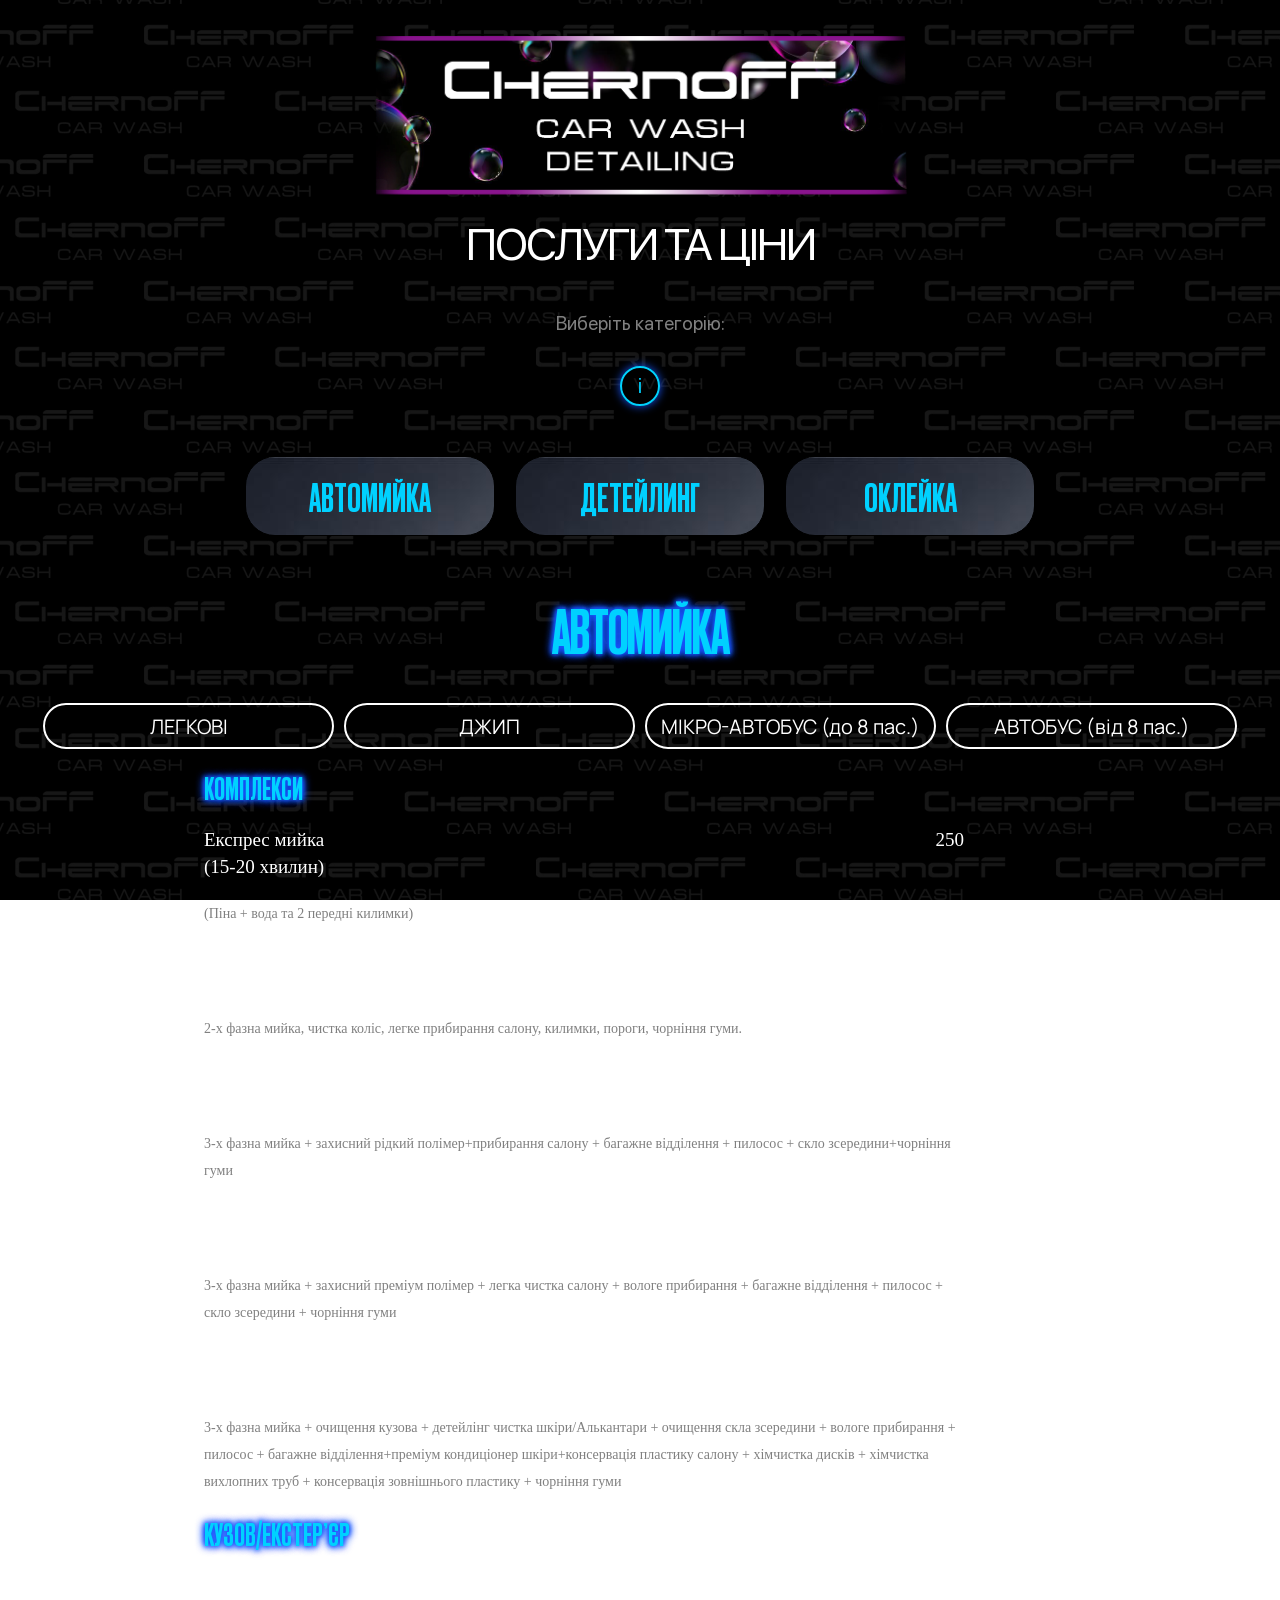
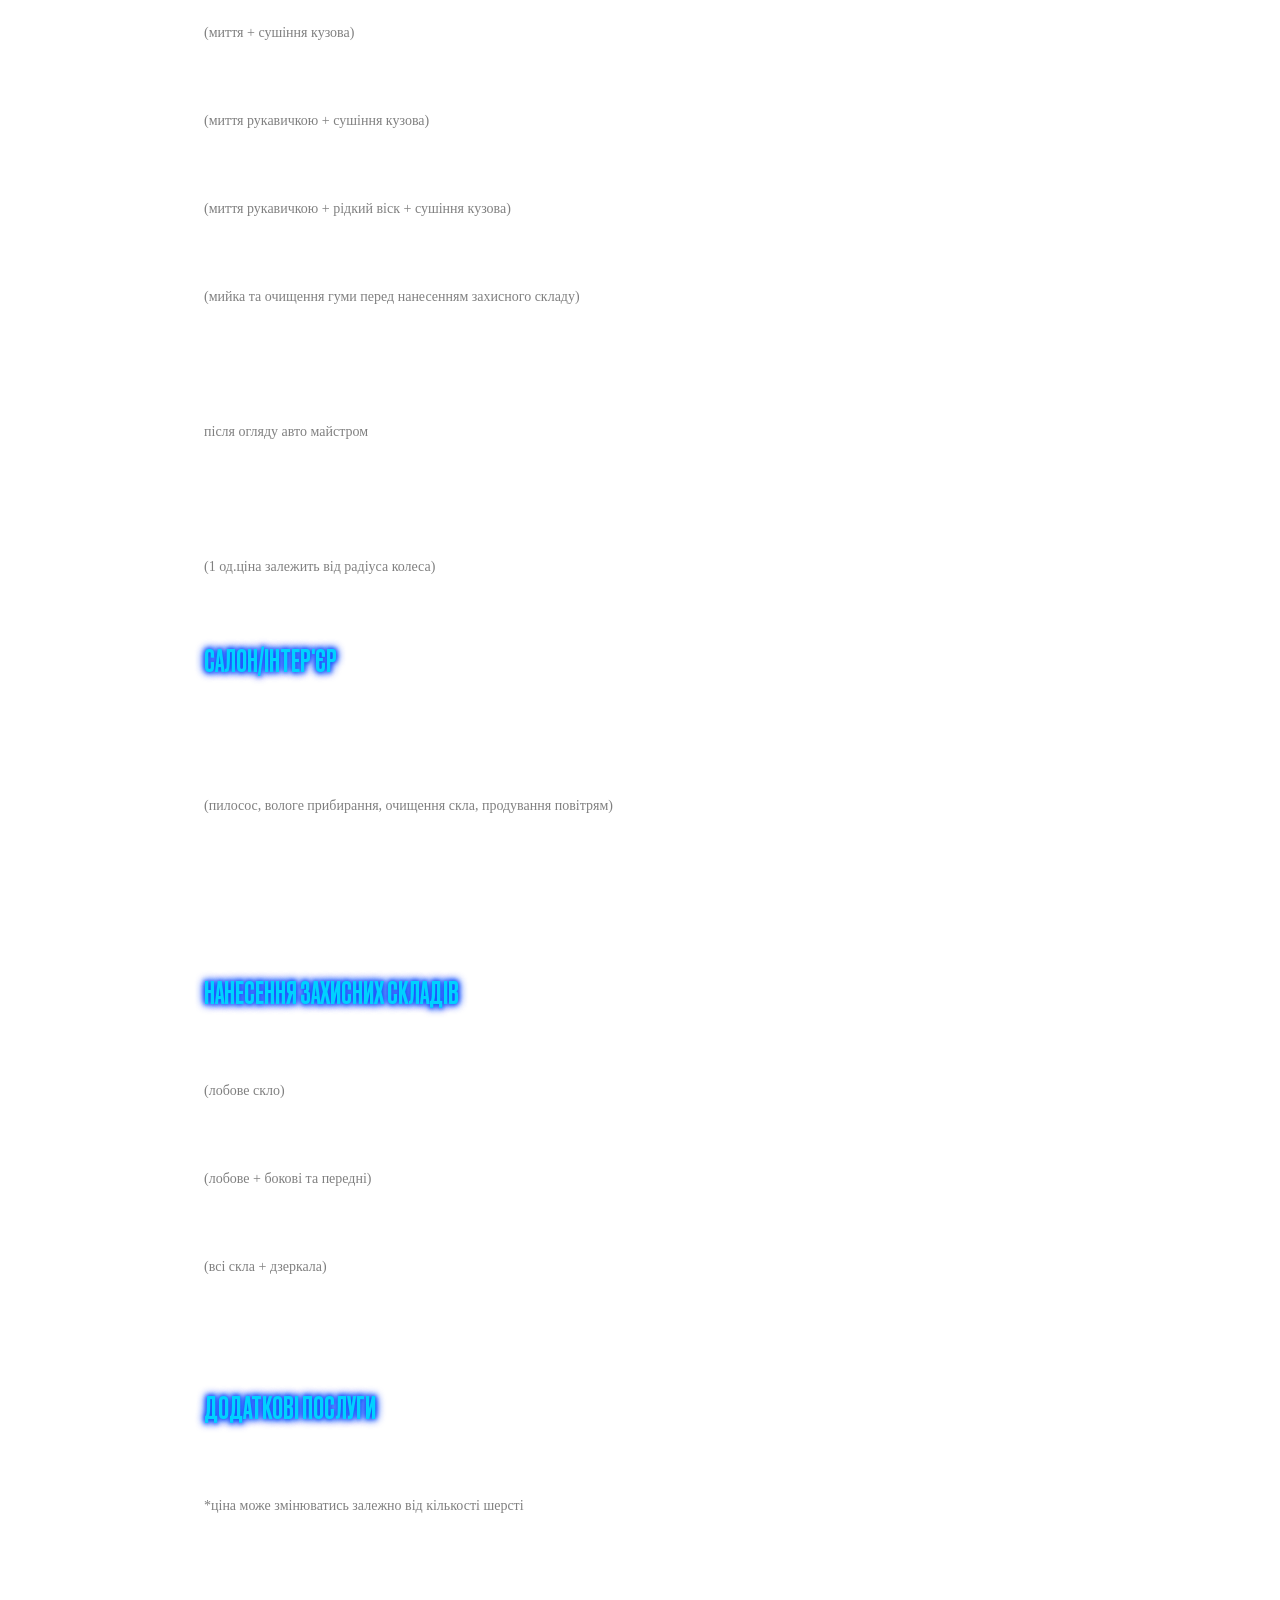
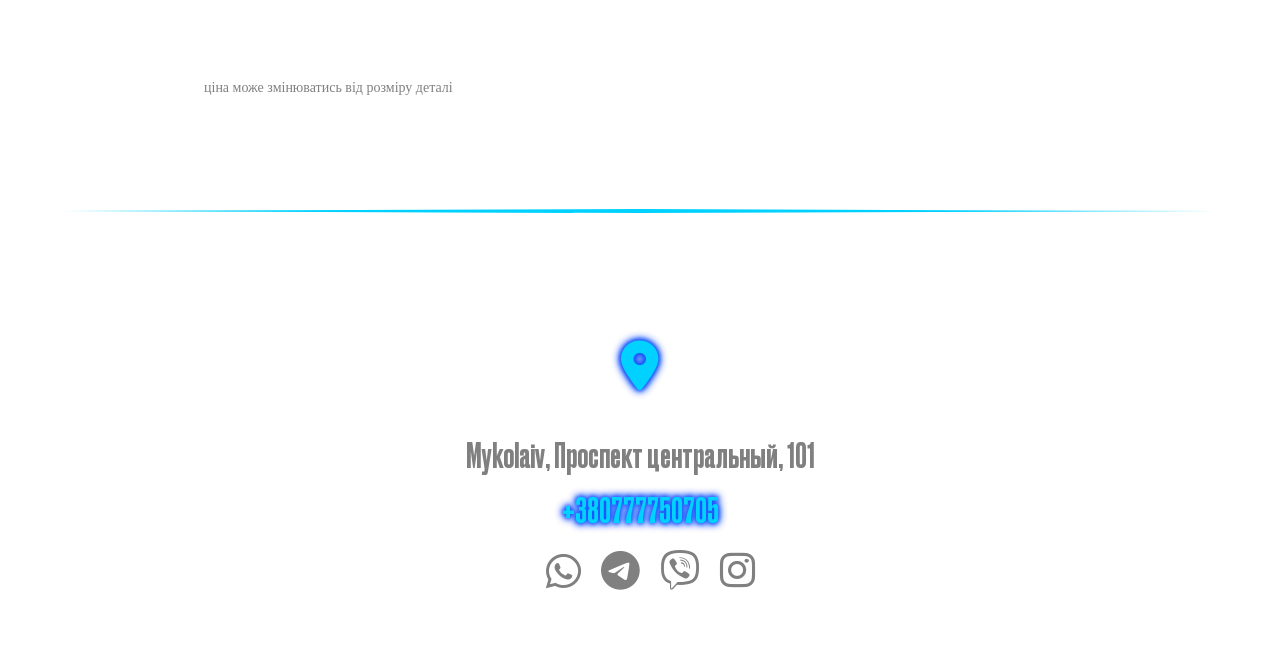
==== index.html @ 1d25cf98 "Update index.html" ====
<!DOCTYPE html>
<html lang="ua">
<head>
    <meta charset="UTF-8">
    <meta name="viewport" content="width=device-width, initial-scale=1.0">
    <link rel="canonical" href="https://baf771773-cloud.github.io/ChernoFF.-Car-Wash/">
    <title>Chernoff Car Wash — автомийка, детейлінг та оклейка авто Миколаїв</title>
    <meta name="description" content="Професійна автомийка ChernoFF. Послуги, ціни, контакти.">

    <meta name="description" content="Chernoff Car Wash — професійна автомийка у миколаїві, детейлінг та оклейка авто у миколаїві. Осмосова вода, працюємо навіть без світла у миколаїві. Якісний сервіс у миколаїві.">

    <meta name="keywords" content="Chernoff Car Wash, автомийка, детейлінг, оклейка авто, car wash, detailing, автомийка миколаїв, детейлінг миколаїв, оклейка авто миколаїв">

    <!-- Open Graph (для соцсетей) -->
    <meta property="og:title" content="Chernoff Car Wash">
    <meta property="og:description" content="Автомийка Миколаїв, детейлінг та оклейка авто">
    <meta property="og:url" content="https://github.com/baf771773-cloud/ChernoFF.-Car-Wash.git">
    <meta property="og:type" content="website">

    <link rel="stylesheet" href="style.css">
    <link rel="stylesheet" href="responsive.css">

    <script src="dop-info.js" defer></script>
    <script src="script.js" defer></script>

    <link rel="stylesheet" href="https://cdnjs.cloudflare.com/ajax/libs/font-awesome/6.4.2/css/all.min.css">
    <meta name="robots" content="index, follow">

</head>

<body>
    
     <img src="img/chernof-bg.jpg" class="bg-img">
    <main></main>

    

   <header class="start">
    <div class="logo-wrap">
    <img src="logo/chenoff-logod.png" class="logo main">
    <img src="logo/chenoff-logod.png" class="logo glow">
</div>
   <!-- <h1><span>ChernoFF</span>
        <span>CarWash</span></h1>-->
    <h2>ПОСЛУГИ ТА ЦIНИ</h2>
    <p>Виберіть категорiю:</p>
   </header> 

   <!-- Общий блок для модального окна -->
    <div class="information">
      <button class="info-btn">i</button>
      <div class="info-overlay"></div>
      <div class="info-panel">
        <button class="info-close">×</button>
        <p>* лише очищена осмосова вода</p>
        <p>* працюємо для вас навіть коли немає світла</p>
      </div>
    </div>



   <main class="navbar">
    <a href="#avtomoyka" class="btn" data-tab="avtomoyka">АВТОМИЙКА</a>
    <a href="#detailing" class="btn" data-tab="detailing">ДЕТЕЙЛИНГ</a>
     <a href="#okleyka" class="btn" data-tab="okleyka">ОКЛЕЙКА</a>
   </main>



                        <!--Код по Услугам и Ценам -->

    <section class="tab-block active" id="avtomoyka">
   <div class="center">
    <h3>АВТОМИЙКА</h3>
   </div>
                
<h1 style="position:absolute;left:-9999px;">Chernoff Car Wash</h1>


                        <!--Вкладки-->
   <div class="clasi">
    <button type="submit" class="btn-class" data-target="Passenger-cars">ЛЕГКОВІ</button>
    <button type="submit" class="btn-class" data-target="Jeep">ДЖИП</button>
    <button type="submit" class="btn-class" data-target="Minibus">МІКРО-АВТОБУС (до 8 пас.)</button>
    <button type="submit" class="btn-class" data-target="Bus">АВТОБУС (від 8 пас.)</button>
   </div>



   <div class="services-content">
    <div class="service-block active" id="Passenger-cars">
        <!-- ЛЕГКОВЫЕ МАШИНЫ -->

            <!-- КОМПЛЕКСИ-->


        <h1>КОМПЛЕКСИ</h1>
         <div class="service-row">
    <h2 class="service-name">Експрес мийка <br>(15-20 хвилин)</h2>
    <h2 class="service-price">250</h2>
</div>
        <p>(Піна + вода та 2 передні килимки)</p>
        <div class="service-row">
    <h2 class="service-name">Експрес Plus <br>(50-60 хвилин)</h2>
    <h2 class="service-price">600</h2>
</div>
        <p>2-х фазна мийка, чистка коліс, легке прибирання салону, килимки, пороги, чорніння гуми.</p>
        <div class="service-row">
    <h2 class="service-name">Класичний комплекс <br>(1 година 30 хвилин)</h2>
    <h2 class="service-price">950</h2>
</div>
        <p>3-х фазна мийка + захисний рідкий полімер+прибирання салону + багажне відділення + пилосос + скло зсередини+чорніння гуми</p>
        <div class="service-row">
    <h2 class="service-name">Преміум комплекс <br>(1 година 50 хвилин)</h2>
    <h2 class="service-price">1200</h2>
</div>
        <p>3-х фазна мийка + захисний преміум полімер + легка чистка салону + вологе прибирання + багажне відділення + пилосос + скло зсередини + чорніння гуми</p>
        <div class="service-row">
    <h2 class="service-name">Детейлінг комплекс <br>(2 години 30 хвилин)</h2>
    <h2 class="service-price">Від 2500</h2>
</div>
    <p>3-х фазна мийка + очищення кузова + детейлінг чистка шкіри/Алькантари + очищення скла зсередини + вологе прибирання + пилосос + багажне відділення+преміум кондиціонер шкіри+консервація пластику салону + хімчистка дисків + хімчистка вихлопних труб + консервація зовнішнього пластику + чорніння гуми</p>



            <!-- Кузов/Екстер’єр-->


    <h1>КУЗОВ/ЕКСТЕР’ЄР</h1>
    <div class="service-row">
     <h2 class="service-name">Миття кузова</h2>
    <h2 class="service-price">300</h2>
</div>
    <p>(миття + сушіння кузова)</p>
    <div class="service-row">
    <h2 class="service-name">2-x Фазне миття кузова </h2>
    <h2 class="service-price">400</h2>
</div>
    <p>(миття рукавичкою + сушіння кузова)</p>
    <div class="service-row">
    <h2 class="service-name">3-x Фазне миття кузова</h2>
    <h2 class="service-price">500</h2>
</div> 
    <p>(миття рукавичкою + рідкий віск + сушіння кузова)</p>
    <div class="service-row">
    <h2 class="service-name">Чорніння гуми</h2>
    <h2 class="service-price">120</h2>
</div>
    <p>(мийка та очищення гуми перед нанесенням захисного складу)</p>
    <div class="service-row">
    <h2 class="service-name">Консервація зовнішнього пластику</h2>
    <h2 class="service-price">Від 250</h2>
</div>
    <div class="service-row">
    <h2 class="service-name">Миття двигуна</h2>
    <h2 class="service-price"></h2>
</div>
    <p>після огляду авто майстром</p>
    <div class="service-row">
    <h2 class="service-name">Безконтактне миття днища</h2>
    <h2 class="service-price">800</h2>
</div>
    <div class="service-row">
    <h2 class="service-name">Хімчистка колісного диска без зняття</h2>
    <h2 class="service-price">Від 250</h2>
</div>
    <p>(1 од.ціна залежить від радіуса колеса)</p>
    <div class="service-row">
    <h2 class="service-name">Очищення вихлопних труб/насадок</h2>
    <h2 class="service-price">Від 150</h2>
</div>



        <!--САЛОН/ІНТЕРЄР -->


    <h1> САЛОН/ІНТЕР'ЄР</h1>
    <div class="service-row">
    <h2 class="service-name">Пилосос салону</h2>
    <h2 class="service-price">200</h2>
</div>
    <div class="service-row">
    <h2 class="service-name">Прибирання салону</h2>
    <h2 class="service-price">300</h2>
</div>
    <p>(пилосос, вологе прибирання, очищення скла, продування повітрям)</p>
    <div class="service-row">
    <h2 class="service-name">Прибирання багажного відділення</h2>
    <h2 class="service-price">150</h2>
</div>
    <div class="service-row">
    <h2 class="service-name">Делікатна чистка шкіри + консервація</h2>
    <h2 class="service-price">450</h2>
</div>
    <div class="service-row">
    <h2 class="service-name">Делікатна чистка пластику + консервація</h2>
    <h2 class="service-price">300</h2>
</div>



                <!-- Нанесення захисних складів-->

    <h1>НАНЕСЕННЯ ЗАХИСНИХ СКЛАДІВ</h1>
     <div class="service-row">
    <h2 class="service-name">Атидощ</h2>
    <h2 class="service-price">600</h2>
</div>
    <p>(лобове скло)</p>
     <div class="service-row">
    <h2 class="service-name">Антидощ</h2>
    <h2 class="service-price">900</h2>
</div> 
    <p>(лобове + бокові та передні)</p>
    <div class="service-row">
    <h2 class="service-name">Антидощ Plus</h2>
    <h2 class="service-price">1500</h2>
</div> 
    <p>(всі скла + дзеркала)</p>
    <div class="service-row">
    <h2 class="service-name">Твердий віск</h2>
    <h2 class="service-price">600</h2>
</div>
    <div class="service-row">
    <h2 class="service-name">Рідкий віск</h2>
    <h2 class="service-price">200</h2>
</div> 





             <!-- Додаткові послуги-->


    <h1>ДОДАТКОВІ ПОСЛУГИ </h1>
    <div class="service-row">
    <h2 class="service-name">Видалення шерсті тварин</h2>
    <h2 class="service-price">Від 400</h2>
</div>
    <p>*ціна може змінюватись залежно від кількості шерсті</p>
    <div class="service-row">
    <h2 class="service-name">Антимошка</h2>
    <h2 class="service-price">Від 200</h2>
</div>
    <div class="service-row">
    <h2 class="service-name">Озонація салону</h2>
    <h2 class="service-price">1200</h2>
</div>
    <div class="service-row">
    <h2 class="service-name">Очищення деталей від клею/скотчу</h2>
    <h2 class="service-price">Від 200</h2>
</div>
    <p>ціна може змінюватись від розміру деталі</p>
    <div class="service-row">
    <h2 class="service-name">Очищення від бітуму/металевих вкраплень</h2>
    <h2 class="service-price">Ціна залежить від забруднення</h2>
</div>
    <div class="service-row">
    <h2 class="service-name">Обробка ущільнювачів дверей силіконом</h2>
    <h2 class="service-price">Від 250</h2>
</div>
</div>





                        
         <!-- ДЖИПЫ -->

    <div class="service-block" id="Jeep">


        <!-- КОМПЛЕКС-->


    <h1>КОМПЛЕКСИ</h1>
    <div class="service-row">
    <h2 class="service-name">Експрес мийка <br>(15-20 хвилин)</h2>
    <h2 class="service-price">350</h2>
</div>
    <p>(Піна + вода та 2 передні килимки)</p>
    <div class="service-row">
    <h2 class="service-name">Експрес Plus <br>(50-60хвилин)</h2>
    <h2 class="service-price">680</h2>
</div>
    <p>2-х фазна мийка, чистка коліс, обдув салону повітрям, килимки, пороги, чорніння гуми.</p>
    <div class="service-row">
    <h2 class="service-name">Класичний комплекс <br>(1 година 30 хвилин)</h2>
    <h2 class="service-price">1050</h2>
</div>
    <p>3-х фазна мийка + захисний рідкий полімер+прибирання салону + багажне відділення + пилосос + скло зсередини+чорніння гуми</p>
    <div class="service-row">
    <h2 class="service-name">Преміум комплекс <br>(1 година 50 хвилин)</h2>
    <h2 class="service-price">1350</h2>
</div>
    <p>3-х фазна мийка + захисний преміум полімер + легка чистка салону + вологе прибирання + багажне відділення + пилосос + скло зсередини + чорніння гуми</p>
    <div class="service-row">
    <h2 class="service-name">Детейлінг комплекс <br>(2 години 30 хвилин)</h2>
    <h2 class="service-price">Від 3000</h2>
</div>
    <p>3-х фазна мийка + очищення кузова + детейлінг чистка шкіри/Алькантари + очищення скла зсередини + вологе прибирання + пилосос + багажне відділення+преміум кондиціонер шкіри+консервація пластику салону + хімчистка дисків + хімчистка вихлопних труб + консервація зовнішнього пластику + чорніння гуми</p>


    <!-- Кузов/Екстер’єр-->


    <h1>КУЗОВ/ЕКСТЕР’ЄР</h1>
    <div class="service-row">
    <h2 class="service-name">Миття кузова</h2>
    <h2 class="service-price">350</h2>
</div>
     <p>(миття + сушіння кузова)</p>
    <div class="service-row">
    <h2 class="service-name">2-x Фазне миття кузова</h2>
    <h2 class="service-price">450</h2>
</div>
    <p>(миття рукавичкою + сушіння кузова)</p>
    <div class="service-row">
    <h2 class="service-name">3-x Фазне миття кузова</h2>
    <h2 class="service-price">550</h2>
</div> 
    <p>(миття рукавичкою + рідкий віск + сушіння кузова)</p>
    <div class="service-row">
    <h2 class="service-name">Чорніння гуми</h2>
    <h2 class="service-price">120</h2>
</div>
    <p>(мийка та очищення гуми перед нанесенням захисного складу)</p>
    <div class="service-row">
    <h2 class="service-name">Консервація зовнішнього пластику</h2>
    <h2 class="service-price">Від 250</h2>
</div>
    <div class="service-row">
    <h2 class="service-name">Миття двигуна</h2>
    <h2 class="service-price"></h2>
</div>
    <p>після огляду авто майстром</p>
    <div class="service-row">
    <h2 class="service-name">Безконтактне миття днища</h2>
    <h2 class="service-price">800</h2>
</div>
    <div class="service-row">
    <h2 class="service-name">Хімчистка колісного диска без зняття</h2>
    <h2 class="service-price">Від 250</h2>
</div>
    <p>(1 од.ціна залежить від радіуса колеса)</p>
    <div class="service-row">
    <h2 class="service-name">Очищення вихлопних труб/насадок</h2>
    <h2 class="service-price">Від 150</h2>
</div>



        <!--САЛОН/ІНТЕРЄР -->

     <h1> САЛОН/ІНТЕР'ЄР</h1>
    <div class="service-row">
    <h2 class="service-name">Пилосос салону</h2>
    <h2 class="service-price">200</h2>
</div>
    <div class="service-row">
    <h2 class="service-name">Прибирання салону</h2>
    <h2 class="service-price">400</h2>
</div>
    <p>(пилосос, вологе прибирання, очищення скла, продування повітрям)</p>
    <div class="service-row">
    <h2 class="service-name">Прибирання багажного відділення</h2>
    <h2 class="service-price">200</h2>
</div>
    <div class="service-row">
    <h2 class="service-name">Делікатна чистка шкіри + консервація</h2>
    <h2 class="service-price">500</h2>
</div>
    <div class="service-row">
    <h2 class="service-name">Делікатна чистка пластику + консервація</h2>
    <h2 class="service-price">350</h2>
</div>


      <!-- Нанесення захисних складів-->

    <h1>НАНЕСЕННЯ ЗАХИСНИХ СКЛАДІВ</h1>
     <div class="service-row">
    <h2 class="service-name">Атидощ</h2>
    <h2 class="service-price">600</h2>
</div>
    <p>(лобове скло)</p>
     <div class="service-row">
    <h2 class="service-name">Антидощ</h2>
    <h2 class="service-price">900</h2>
</div> 
    <p>(лобове + бокові та передні)</p>
    <div class="service-row">
    <h2 class="service-name">Антидощ Plus</h2>
    <h2 class="service-price">1500</h2>
</div> 
    <p>(всі скла + дзеркала)</p>
    <div class="service-row">
    <h2 class="service-name">Твердий віск</h2>
    <h2 class="service-price">800</h2>
</div>
    <div class="service-row">
    <h2 class="service-name">Рідкий віск</h2>
    <h2 class="service-price">350</h2>
</div> 

        

         <!-- Додаткові послуги-->


    <h1>ДОДАТКОВІ ПОСЛУГИ </h1>
    <div class="service-row">
    <h2 class="service-name">Видалення шерсті тварин</h2>
    <h2 class="service-price">Від 400</h2>
</div>
    <p>*ціна може змінюватись залежно від кількості шерсті</p>
    <div class="service-row">
    <h2 class="service-name">Антимошка</h2>
    <h2 class="service-price">Від 200</h2>
</div>
    <div class="service-row">
    <h2 class="service-name">Озонація салону</h2>
    <h2 class="service-price">1200</h2>
</div>
    <div class="service-row">
    <h2 class="service-name">Очищення деталей від клею/скотчу</h2>
    <h2 class="service-price">Від 200</h2>
</div>
    <p>ціна може змінюватись від розміру деталі</p>
    <div class="service-row">
    <h2 class="service-name">Очищення від бітуму/металевих вкраплень</h2>
    <h2 class="service-price">Ціна залежить від забруднення</h2>
</div>
    <div class="service-row">
    <h2 class="service-name">Обробка ущільнювачів дверей силіконом</h2>
    <h2 class="service-price">Від 250</h2>
</div>
</div>



            <!-- МИКРО-АВТОБУСЫ -->



    <div class="service-block" id="Minibus">


        <!-- КОМПЛЕКС-->


    <h1>КОМПЛЕКСИ</h1>
    <div class="service-row">
    <h2 class="service-name">Експрес мийка <br>(15-20 хвилин)</h2>
    <h2 class="service-price">400</h2>
</div>
    <p>(Піна+вода та 2 передні килимки)</p>
    <div class="service-row">
    <h2 class="service-name">Експрес Plus <br>(50-60хвилин)</h2>
    <h2 class="service-price">700</h2>
</div>
    <p>2-х фазна мийка, чистка коліс, обдув салону повітрям, килимки, пороги, чорніння гуми.</p>
    <div class="service-row">
    <h2 class="service-name">Класичний комплекс <br>(1 година 30 хвилин)</h2>
    <h2 class="service-price">1150</h2>
</div>
    <p>3-х фазна мийка + захисний рідкий полімер+прибирання салону + багажне відділення + пилосос + скло зсередини+чорніння гуми</p>
    <div class="service-row">
    <h2 class="service-name">Преміум комплекс <br>(1 година 50 хвилин)</h2>
    <h2 class="service-price">1500</h2>
</div>
    <p>3-х фазна мийка + захисний преміум полімер + легка чистка салону + вологе прибирання + багажне відділення + пилосос + скло зсередини + чорніння гуми</p>
    <div class="service-row">
    <h2 class="service-name">Детейлінг комплекс <br>(2 години 30 хвилин)</h2>
    <h2 class="service-price">Від 3500</h2>
</div>
    <p>3-х фазна мийка + очищення кузова + детейлінг чистка шкіри/Алькантари + очищення скла зсередини + вологе прибирання + пилосос + багажне відділення+преміум кондиціонер шкіри+консервація пластику салону + хімчистка дисків + хімчистка вихлопних труб + консервація зовнішнього пластику + чорніння гуми</p>


    <!-- Кузов/Екстер’єр-->


    <h1>КУЗОВ/ЕКСТЕР’ЄР</h1>
    <div class="service-row">
    <h2 class="service-name">Миття кузова </h2>
    <h2 class="service-price">400</h2>
</div>
    <p>(миття + сушіння кузова)</p>
    <div class="service-row">
    <h2 class="service-name">2-x Фазне миття кузова</h2>
    <h2 class="service-price">500</h2>
</div>
    <p>(миття рукавичкою + сушіння кузова)</p>
    <div class="service-row">
    <h2 class="service-name">3-x Фазне миття кузова</h2>
    <h2 class="service-price">650</h2>
</div> 
    <p>(миття рукавичкою + рідкий віск + сушіння кузова)</p>
    <div class="service-row">
    <h2 class="service-name">Чорніння гуми</h2>
    <h2 class="service-price">150</h2>
</div>
    <p>(мийка та очищення гуми перед нанесенням захисного складу)</p>
    <div class="service-row">
    <h2 class="service-name">Консервація зовнішнього пластику</h2>
    <h2 class="service-price">Від 350</h2>
</div>
    <div class="service-row">
    <h2 class="service-name">Миття двигуна</h2>
    <h2 class="service-price"></h2>
</div>
    <p>після огляду авто майстром</p>
    <div class="service-row">
    <h2 class="service-name">Безконтактне миття днища</h2>
    <h2 class="service-price">Від 1000</h2>
</div>
    <div class="service-row">
    <h2 class="service-name">Хімчистка колісного диска без зняття</h2>
    <h2 class="service-price">Від 250</h2>
</div>
    <p>(1 од.ціна залежить від радіуса колеса)</p>
    <div class="service-row">
    <h2 class="service-name">Очищення вихлопних труб/насадок</h2>
    <h2 class="service-price">Від 150</h2>
</div>



     <!--САЛОН/ІНТЕРЄР -->

    <h1> САЛОН/ІНТЕР'ЄР</h1>
    <div class="service-row">
    <h2 class="service-name">Пилосос салону</h2>
    <h2 class="service-price">300</h2>
</div>
    <div class="service-row">
    <h2 class="service-name">Прибирання салону</h2>
    <h2 class="service-price">400</h2>
</div>
    <p>(пилосос, вологе прибирання, очищення скла, продування повітрям)</p>
    <div class="service-row">
    <h2 class="service-name">Прибирання багажного відділення</h2>
    <h2 class="service-price">200</h2>
</div>
    <div class="service-row">
    <h2 class="service-name">Делікатна чистка шкіри + консервація</h2>
    <h2 class="service-price">550</h2>
</div>
    <div class="service-row">
    <h2 class="service-name">Делікатна чистка пластику + консервація</h2>
    <h2 class="service-price">400</h2>
</div>

    

    <!-- Нанесення захисних складів-->

    <h1>НАНЕСЕННЯ ЗАХИСНИХ СКЛАДІВ</h1>
     <div class="service-row">
    <h2 class="service-name">Атидощ</h2>
    <h2 class="service-price">700</h2>
</div>
    <p>(лобове скло)</p>
     <div class="service-row">
    <h2 class="service-name">Антидощ</h2>
    <h2 class="service-price">1000</h2>
</div> 
    <p>(лобове + бокові та передні)</p>
    <div class="service-row">
    <h2 class="service-name">Антидощ Plus</h2>
    <h2 class="service-price">1700</h2>
</div> 
    <p>(всі скла + дзеркала)</p>
    <div class="service-row">
    <h2 class="service-name">Твердий віск</h2>
    <h2 class="service-price">1100</h2>
</div>
    <div class="service-row">
    <h2 class="service-name">Рідкий віск</h2>
    <h2 class="service-price">350</h2>
</div> 




         <!-- Додаткові послуги-->

         
    <h1>ДОДАТКОВІ ПОСЛУГИ </h1>
    <div class="service-row">
    <h2 class="service-name">Видалення шерсті тварин</h2>
    <h2 class="service-price">Від 400</h2>
</div>
    <p>*ціна може змінюватись залежно від кількості шерсті</p>
    <div class="service-row">
    <h2 class="service-name">Антимошка</h2>
    <h2 class="service-price">Від 300</h2>
</div>
    <div class="service-row">
    <h2 class="service-name">Озонація салону</h2>
    <h2 class="service-price">1500</h2>
</div>
    <div class="service-row">
    <h2 class="service-name">Очищення деталей від клею/скотчу</h2>
    <h2 class="service-price">Від 200</h2>
</div>
    <p>ціна може змінюватись від розміру деталі</p>
    <div class="service-row">
    <h2 class="service-name">Очищення від бітуму/металевих вкраплень</h2>
    <h2 class="service-price">Ціна залежить від забруднення</h2>
</div>
    <div class="service-row">
    <h2 class="service-name">Обробка ущільнювачів дверей силіконом</h2>
    <h2 class="service-price">Від 350</h2>
</div>                                                                           
</div>




            <!--АВТОБУСЫ -->

    <div class="service-block" id="Bus">



        <!-- КОМПЛЕКС-->


   <h1>КОМПЛЕКСИ</h1>
    <div class="service-row">
    <h2 class="service-name">Експрес мийка <br>(15-20 хвилин)</h2>
    <h2 class="service-price">600</h2>
</div>
    <p>(Піна+вода та 2 передні килимки)</p>
    <div class="service-row">
    <h2 class="service-name">Експрес Plus <br>(50-60хвилин)</h2>
    <h2 class="service-price">900</h2>
</div>
    <p>2-х фазна мийка, чистка коліс, обдув салону повітрям, килимки, пороги, чорніння гуми.</p>
    <div class="service-row">
    <h2 class="service-name">Класичний комплекс <br>(1 година 30 хвилин)</h2>
    <h2 class="service-price">1350</h2>
</div>
    <p>3-х фазна мийка + захисний рідкий полімер+прибирання салону + багажне відділення + пилосос + скло зсередини+чорніння гуми</p>
    <div class="service-row">
    <h2 class="service-name">Преміум комплекс <br>(1 година 50 хвилин)</h2>
    <h2 class="service-price">1600</h2>
</div>
    <p>3-х фазна мийка + захисний преміум полімер + легка чистка салону + вологе прибирання + багажне відділення+ пилосос + скло зсередини + чорніння гуми</p>
    <div class="service-row">
    <h2 class="service-name">Детейлінг комплекс <br>(2 години 30 хвилин)</h2>
    <h2 class="service-price">Від 4000</h2>
</div>
    <p>3-х фазна мийка + очищення кузова + детейлінг чистка шкіри/Алькантари + очищення скла зсередини + вологе прибирання + пилосос + багажне відділення+преміум кондиціонер шкіри+консервація пластику салону + хімчистка дисків + хімчистка вихлопних труб + консервація зовнішнього пластику + чорніння гуми</p>


    <!-- Кузов/Екстер’єр-->


    <h1>КУЗОВ/ЕКСТЕР’ЄР</h1>
    <div class="service-row">
    <h2 class="service-name">Миття кузова</h2>
    <h2 class="service-price">Від 450</h2>
</div>
    <p>(миття + сушіння кузова)</p>
    <div class="service-row">
    <h2 class="service-name">2-x Фазне миття кузова</h2>
    <h2 class="service-price">Від 500</h2>
</div>
    <p>(миття рукавичкою + сушіння кузова)</p>
    <div class="service-row">
    <h2 class="service-name">3-x Фазне миття кузова </h2>
    <h2 class="service-price">Від 700</h2>
</div> 
    <p>(миття рукавичкою + рідкий віск + сушіння кузова)</p>
    <div class="service-row">
    <h2 class="service-name">Чорніння гуми</h2>
    <h2 class="service-price">Від 200</h2>
</div>
    <p>(мийка та очищення гуми перед нанесенням захисного складу)</p>
    <div class="service-row">
    <h2 class="service-name">Консервація зовнішнього пластику</h2>
    <h2 class="service-price">Від 350</h2>
</div>
    <div class="service-row">
    <h2 class="service-name">Миття двигуна</h2>
    <h2 class="service-price"></h2>
</div>
    <p>після огляду авто майстром</p>
    <div class="service-row">
    <h2 class="service-name">Безконтактне миття днища</h2>
    <h2 class="service-price">Від 1000</h2>
</div>
    <div class="service-row">
    <h2 class="service-name">Хімчистка колісного диска без зняття</h2>
    <h2 class="service-price">Після огляду авто майстром</h2>
</div>
    <p>(1 од.ціна залежить від радіуса колеса)</p>
    <div class="service-row">
    <h2 class="service-name">Очищення вихлопних труб/насадок</h2>
    <h2 class="service-price">-</h2>
</div>



    <!--САЛОН/ІНТЕРЄР -->

    <h1> САЛОН/ІНТЕР'ЄР</h1>
    <div class="service-row">
    <h2 class="service-name">Пилосос салону</h2>
    <h2 class="service-price">300</h2>
</div>
    <div class="service-row">
    <h2 class="service-name">Прибирання салону</h2>
    <h2 class="service-price">500</h2>
</div>
    <p>(пилосос, вологе прибирання, очищення скла, продування повітрям)</p>
    <div class="service-row">
    <h2 class="service-name">Прибирання багажного відділення</h2>
    <h2 class="service-price">300</h2>
</div>
    <div class="service-row">
    <h2 class="service-name">Делікатна чистка шкіри + консервація</h2>
    <h2 class="service-price">Від 550</h2>
</div>
    <div class="service-row">
    <h2 class="service-name">Делікатна чистка пластику + консервація</h2>
    <h2 class="service-price">Від 450</h2>
</div>


        <!-- Нанесення захисних складів-->

    <h1>НАНЕСЕННЯ ЗАХИСНИХ СКЛАДІВ</h1>
     <div class="service-row">
    <h2 class="service-name">Атидощ</h2>
    <h2 class="service-price">за запитом</h2>
</div>
    <p>(лобове скло)</p>
     <div class="service-row">
    <h2 class="service-name">Антидощ</h2>
    <h2 class="service-price">за запитом</h2>
</div> 
    <p>(лобове + бокові та передні)</p>
    <div class="service-row">
    <h2 class="service-name">Антидощ Plus</h2>
    <h2 class="service-price">за запитом</h2>
</div> 
    <p>(всі скла + дзеркала)</p>
    <div class="service-row">
    <h2 class="service-name">Твердий віск</h2>
    <h2 class="service-price">за запитом</h2>
</div>
    <div class="service-row">
    <h2 class="service-name">Рідкий віск</h2>
    <h2 class="service-price">500</h2>
</div>     

     

         <!-- Додаткові послуги-->

         
    <h1>ДОДАТКОВІ ПОСЛУГИ </h1>
    <div class="service-row">
    <h2 class="service-name">Видалення шерсті тварин</h2>
    <h2 class="service-price">-</h2>
</div>
    <p>*ціна може змінюватись залежно від кількості шерсті</p>
    <div class="service-row">
    <h2 class="service-name">Антимошка</h2>
    <h2 class="service-price">Від 300</h2>
</div>
    <div class="service-row">
    <h2 class="service-name">Озонація салону</h2>
    <h2 class="service-price">2000</h2>
</div>
    <div class="service-row">
    <h2 class="service-name">Очищення деталей від клею/скотчу</h2>
    <h2 class="service-price">Від 200</h2>
</div>
    <p>ціна може змінюватись від розміру деталі</p>
    <div class="service-row">
    <h2 class="service-name">Очищення від бітуму/металевих вкраплень</h2>
    <h2 class="service-price">Ціна залежить від забруднення</h2>
</div>
    <div class="service-row">
    <h2 class="service-name">Обробка ущільнювачів дверей силіконом</h2>
    <h2 class="service-price">Від 350</h2>
</div>                                                                                                            
</div>
</div>
</section>




            <!--Код по детейлингу-->

    <!--Код по Услугам и Ценам -->
    <section class="tab-block" id="detailing">
    <div class="center">
    <h3>ДЕТЕЙЛИНГ</h3>
</div>

       


                        <!--Вкладки-->
     <div class="clasi">
    <button type="submit" class="btn-class" data-target="Passenger-cars">ЛЕГКОВІ</button>
    <button type="submit" class="btn-class" data-target="Jeep">ДЖИП</button>
    <button type="submit" class="btn-class" data-target="Minibus">МІКРО-АВТОБУС (до 8 пас.)</button>
    <button type="submit" class="btn-class" data-target="Bus">АВТОБУС (від 8 пас.)</button>
   </div>

    <div class="services-detailing">
    <div class="service-block active" id="Passenger-cars">


        <!-- ЛЕГКОВЫЕ МАШИНЫ -->


        <!-- Химчистка салона-->


        <h1>Хімчистка Салону</h1>
        <div class="service-row">
    <h2 class="service-name">Хімчистка салону</h2>
    <h2 class="service-price">від 4700</h2>
</div>
    <p>*залежно від забруднення автомобіля</p>
    <div class="service-row">
    <h2 class="service-name">Хімчистка стелі</h2>
    <h2 class="service-price">1000</h2>
</div>
    <p>*входить у повну хімчистку</p>
    <div class="service-row">
    <h2 class="service-name">Хімчистка багажного відділення</h2>
    <h2 class="service-price">800</h2>
</div>
     <div class="service-row">
    <h2 class="service-name">Хімчистка стійки</h2>
    <h2 class="service-price">250</h2>
</div>
    <p>*1 од</p>
    <div class="service-row">
    <h2 class="service-name">Хімчистка дверної карти</h2>
    <h2 class="service-price">400</h2>
</div>
    <p>*1 од</p>
    <div class="service-row">
    <h2 class="service-name">Хімчистка керма</h2>
    <h2 class="service-price">300</h2>
</div>
    <div class="service-row">
    <h2 class="service-name">Хімчистка 1-го переднього сидіння </h2>
    <h2 class="service-price">600</h2>
</div>
    <div class="service-row">
    <h2 class="service-name">Хімчистка заднього дивана</h2>
    <h2 class="service-price">900</h2>
</div>
    <div class="service-row">
    <h2 class="service-name">Хімчистка підлоги 1-го місця </h2>
    <h2 class="service-price">400</h2>
</div>
    <div class="service-row">
    <h2 class="service-name">Хімчистка текстильного килима </h2>
    <h2 class="service-price">200</h2>
</div>
    <p>*1 од</p>
    <div class="service-row">
    <h2 class="service-name">Хімчистка всіх ременів безпеки</h2>
    <h2 class="service-price">800</h2>
</div>


    <!-- Полірування та нанесення захисних складів-->

    <h1>Полірування та нанесення захисних складів</h1>
    <div class="service-row">
    <h2 class="service-name">Полірування дисків</h2>
    <h2 class="service-price">1500</h2>
</div>
    <p>*1 од</p>
    <div class="service-row">
    <h2 class="service-name">Керамічний захисний склад для дисків</h2>
    <h2 class="service-price">2000</h2>
</div>
    <p>*1 од</p>
    <div class="service-row">
    <h2 class="service-name">Полірування декоративних вставок торпеди</h2>
    <h2 class="service-price">від 500</h2>
</div>
    <p>*1 од</p>
    <div class="service-row">
    <h2 class="service-name">Полірування декоративних вставок центральної консолі</h2>
    <h2 class="service-price">від 1000</h2>
</div>
     <p>*обов’язково після огляду майстром</p>
     <div class="service-row">
    <h2 class="service-name">Підготовка кузова до полірування</h2>
    <h2 class="service-price">1500</h2>
</div>
    <div class="service-row">
    <h2 class="service-name">Полірування фар</h2>
    <h2 class="service-price">від 1500</h2>
</div>
    <p>*пара</p>
    <div class="service-row">
    <h2 class="service-name">Полірування вихлопних труб</h2>
    <h2 class="service-price">500</h2>
</div>
    <div class="service-row">
    <h2 class="service-name">Полірування автомобіля</h2>
    <h2 class="service-price">*після огляду майстра</h2>
</div>
    <div class="service-row">
    <h2 class="service-name">Локальне полірування </h2>
    <h2 class="service-price">від 500</h2>
</div>
    <p>*за 1 деталь</p>

    <!-- Детелейлинг-->


    <h1>Детейлінг</h1>
    <div class="service-row">
    <h2 class="service-name">Механічний детейлінг <br>колісних арок та підвіски</h2>
    <h2 class="service-price">4000</h2>
</div>
    <div class="service-row">
    <h2 class="service-name">Чистка радіаторів</h2>
    <h2 class="service-price">За запитом</h2>
</div>
    <div class="service-row">
    <h2 class="service-name">Детейніг хімчистка салону</h2>
    <h2 class="service-price">5500</h2>
</div>
    <p>*Права хімчистка з розбором салону+озонація + очищення кузова та нанесення захисного покриття</p>
    <div class="service-row">
    <h2 class="service-name">Детейніг підкапотного простору</h2>
    <h2 class="service-price">Від 800</h2>
    </div>
    <p>* мийка діелектричною піною + ручне очищення бруду + консервація </p>
</div>



    <div class="service-block" id="Jeep">


        <!-- ДЖИП -->


        <!-- Химчистка салона-->


        <h1>Хімчистка Салону</h1>
        <div class="service-row">
    <h2 class="service-name">Хімчистка салону</h2>
    <h2 class="service-price">від 4700</h2>
</div>
    <p>*залежно від забруднення автомобіля</p>
    <div class="service-row">
    <h2 class="service-name">Хімчистка стелі</h2>
    <h2 class="service-price">1200</h2>
</div>
    <p>*входить у повну хімчистку</p>
    <div class="service-row">
    <h2 class="service-name">Хімчистка багажного відділення </h2>
    <h2 class="service-price">900</h2>
</div>
     <div class="service-row">
    <h2 class="service-name">Хімчистка стійки</h2>
    <h2 class="service-price">350</h2>
</div>
    <p>*1 од</p>
    <div class="service-row">
    <h2 class="service-name">Хімчистка дверної карти</h2>
    <h2 class="service-price">400</h2>
</div>
    <p>*1 од</p>
    <div class="service-row">
    <h2 class="service-name">Хімчистка керма</h2>
    <h2 class="service-price">300</h2>
</div>
    <div class="service-row">
    <h2 class="service-name">Хімчистка 1-го переднього сидіння</h2>
    <h2 class="service-price">600</h2>
</div>
    <div class="service-row">
    <h2 class="service-name">Хімчистка заднього дивана</h2>
    <h2 class="service-price">900</h2>
</div>
    <div class="service-row">
    <h2 class="service-name">Хімчистка підлоги 1-го місця </h2>
    <h2 class="service-price">400</h2>
</div>
    <div class="service-row">
    <h2 class="service-name">Хімчистка текстильного килима </h2>
    <h2 class="service-price">200</h2>
</div>
    <p>*1 од</p>
    <div class="service-row">
    <h2 class="service-name">Хімчистка всіх ременів безпеки</h2>
    <h2 class="service-price">800</h2>
</div>


    <!-- Полірування та нанесення захисних складів-->

    <h1>Полірування та нанесення захисних складів</h1>
    <div class="service-row">
    <h2 class="service-name">Полірування дисків</h2>
    <h2 class="service-price">1500</h2>
</div>
    <p>*1 од</p>
    <div class="service-row">
    <h2 class="service-name">Керамічний захисний склад для дисків</h2>
    <h2 class="service-price">2000</h2>
</div>
    <p>*1 од</p>
    <div class="service-row">
    <h2 class="service-name">Полірування декоративних вставок торпеди</h2>
    <h2 class="service-price">від 500</h2>
</div>
    <p>*1 од</p>
    <div class="service-row">
    <h2 class="service-name">Полірування декоративних вставок центральної консолі</h2>
    <h2 class="service-price">від 1000</h2>
</div>
     <p>*обов’язково після огляду майстром</p>
     <div class="service-row">
    <h2 class="service-name">Підготовка кузова до полірування</h2>
    <h2 class="service-price">1500</h2>
</div>
    <div class="service-row">
    <h2 class="service-name">Полірування фар</h2>
    <h2 class="service-price">від 1500</h2>
</div>
    <p>*пара</p>
    <div class="service-row">
    <h2 class="service-name">Полірування вихлопних труб</h2>
    <h2 class="service-price">500</h2>
</div>
    <div class="service-row">
    <h2 class="service-name">Полірування автомобіля</h2>
    <h2 class="service-price">*після огляду майстра</h2>
</div>
    <div class="service-row">
    <h2 class="service-name">Локальне полірування </h2>
    <h2 class="service-price">від 500</h2>
</div>
    <p>*за 1 деталь</p>



        <!--Детейлінг-->

    <h1>Детейлінг</h1>
    <div class="service-row">
    <h2 class="service-name">Механічний детейлінг <br>колісних арок та підвіски</h2>
    <h2 class="service-price">4000</h2>
</div>
    <div class="service-row">
    <h2 class="service-name">Чистка радіаторів</h2>
    <h2 class="service-price">За запитом</h2>
</div>
    <div class="service-row">
    <h2 class="service-name">Детейніг хімчистка салону</h2>
    <h2 class="service-price">6000</h2>
</div>
    <p>*Права хімчистка з розбором салону+озонація + очищення кузова та нанесення захисного покриття</p>
    <div class="service-row">
    <h2 class="service-name">Детейніг підкапотного простору</h2>
    <h2 class="service-price">Від 800</h2>
    </div>
    <p>*мийка деелектричною піною + ручне очищення бруду + консервація </p>
</div>



    <div class="service-block" id="Minibus">


        <!-- Микроавтобуси -->


        <!-- Химчистка салона-->


        <h1>Хімчистка Салону</h1>
        <div class="service-row">
    <h2 class="service-name">Хімчистка салону</h2>
    <h2 class="service-price">від 5200</h2>
</div>
    <p>*залежно від забруднення автомобіля</p>
    <div class="service-row">
    <h2 class="service-name">Хімчистка стелі</h2>
    <h2 class="service-price">1400</h2>
</div>
    <p>*входить у повну хімчистку</p>
    <div class="service-row">
    <h2 class="service-name">Хімчистка багажного відділення</h2>
    <h2 class="service-price">1000</h2>
</div>
     <div class="service-row">
    <h2 class="service-name">Хімчистка стійки</h2>
    <h2 class="service-price">400</h2>
</div>
    <p>*1 од</p>
    <div class="service-row">
    <h2 class="service-name">Хімчистка дверної карти</h2>
    <h2 class="service-price">500</h2>
</div>
    <p>*1 од</p>
    <div class="service-row">
    <h2 class="service-name">Хімчистка керма</h2>
    <h2 class="service-price">300</h2>
</div>
    <div class="service-row">
    <h2 class="service-name">Хімчистка 1-го переднього сидіння</h2>
    <h2 class="service-price">600</h2>
</div>
    <div class="service-row">
    <h2 class="service-name">Хімчистка заднього дивана</h2>
    <h2 class="service-price">1000</h2>
</div>
    <div class="service-row">
    <h2 class="service-name">Хімчистка підлоги 1-го місця </h2>
    <h2 class="service-price">450</h2>
</div>
    <div class="service-row">
    <h2 class="service-name">Хімчистка текстильного килима </h2>
    <h2 class="service-price">200</h2>
</div>
    <p>*1 од</p>
    <div class="service-row">
    <h2 class="service-name">Хімчистка всіх ременів безпеки</h2>
    <h2 class="service-price">800</h2>
</div>


    <!-- Полірування та нанесення захисних складів-->

    <h1>Полірування та нанесення захисних складів</h1>
    <div class="service-row">
    <h2 class="service-name">Полірування дисків</h2>
    <h2 class="service-price">за запитом</h2>
</div>
    <p>*1 од</p>
    <div class="service-row">
    <h2 class="service-name">Керамічний захисний склад для дисків</h2>
    <h2 class="service-price">за запитом</h2>
</div>
    <p>*1 од</p>
    <div class="service-row">
    <h2 class="service-name">Полірування декоративних вставок торпеди</h2>
    <h2 class="service-price">від 500</h2>
</div>
    <p>*1 од</p>
    <div class="service-row">
    <h2 class="service-name">Полірування декоративних вставок центральної консолі</h2>
    <h2 class="service-price">від 1000</h2>
</div>
     <p>*обов’язково після огляду майстром</p>
     <div class="service-row">
    <h2 class="service-name">Підготовка кузова до полірування</h2>
    <h2 class="service-price">2000</h2>
</div>
    <div class="service-row">
    <h2 class="service-name">Полірування фар</h2>
    <h2 class="service-price">від 1500</h2>
</div>
    <p>*пара</p>
    <div class="service-row">
    <h2 class="service-name">Полірування вихлопних труб</h2>
    <h2 class="service-price">500</h2>
</div>
    <div class="service-row">
    <h2 class="service-name">Полірування автомобіля</h2>
    <h2 class="service-price">*після огляду майстра</h2>
</div>
    <div class="service-row">
    <h2 class="service-name">Локальне полірування </h2>
    <h2 class="service-price">від 500</h2>
</div>
    <p>*за 1 деталь</p>


    <!--Детейлінг-->


    <h1>Детейлінг</h1>
    <div class="service-row">
    <h2 class="service-name">Механічний детейлінг <br>колісних арок та підвіски</h2>
    <h2 class="service-price">4500</h2>
</div>
    <div class="service-row">
    <h2 class="service-name">Чистка радіаторів</h2>
    <h2 class="service-price">За запитом</h2>
</div>
    <div class="service-row">
    <h2 class="service-name">Детейніг хімчистка салону</h2>
    <h2 class="service-price">6500</h2>
</div>
    <p>*Права хімчистка з розбором салону+озонація + очищення кузова та нанесення захисного покриття</p>
    <div class="service-row">
    <h2 class="service-name">Детейніг підкапотного простору</h2>
    <h2 class="service-price">Від 1000</h2>
    </div>
    <p>*мийка деелектричною піною + ручне очищення бруду + консервація </p>
</div>




    <div class="service-block" id="Bus">


        <!-- Автобусы -->

         <!-- Химчистка салона-->


        <h1>Хімчистка Салону</h1>
        <div class="service-row">
    <h2 class="service-name">Хімчистка салону</h2>
    <h2 class="service-price">за запитом</h2>
</div>
    <p>*залежно від забруднення автомобіля</p>
    <div class="service-row">
    <h2 class="service-name">Хімчистка стелі</h2>
    <h2 class="service-price">за запитом</h2>
</div>
    <p>*входить у повну хімчистку</p>
    <div class="service-row">
    <h2 class="service-name">Хімчистка багажного відділення</h2>
    <h2 class="service-price">за запитом</h2>
</div>
     <div class="service-row">
    <h2 class="service-name">Хімчистка стійки</h2>
    <h2 class="service-price">за запитом</h2>
</div>
    <p>*1 од</p>
    <div class="service-row">
    <h2 class="service-name">Хімчистка дверної карти</h2>
    <h2 class="service-price">за запитом</h2>
</div>
    <p>*1 од</p>
    <div class="service-row">
    <h2 class="service-name">Хімчистка керма</h2>
    <h2 class="service-price">300</h2>
</div>
    <div class="service-row">
    <h2 class="service-name">Хімчистка 1го переднього сидіння </h2>
    <h2 class="service-price">за запитом</h2>
</div>
    <div class="service-row">
    <h2 class="service-name">Хімчистка заднього дивана</h2>
    <h2 class="service-price">за запитом</h2>
</div>
    <div class="service-row">
    <h2 class="service-name">Хімчистка підлоги 1-го місця </h2>
    <h2 class="service-price">за запитом</h2>
</div>
    <div class="service-row">
    <h2 class="service-name">Хімчистка текстильного килима </h2>
    <h2 class="service-price">за запитом</h2>
</div>
    <p>*1 од</p>
    <div class="service-row">
    <h2 class="service-name">Хімчистка всіх ременів безпеки</h2>
    <h2 class="service-price">за запитом</h2>
</div>


    <!-- Полірування та нанесення захисних складів-->

    <h1>Полірування та нанесення захисних складів</h1>
    <div class="service-row">
    <h2 class="service-name">Полірування дисків</h2>
    <h2 class="service-price">-</h2>
</div>
    <p>*1 од</p>
    <div class="service-row">
    <h2 class="service-name">Керамічний захисний склад для дисків</h2>
    <h2 class="service-price">за запитом</h2>
</div>
    <p>*1 од</p>
    <div class="service-row">
    <h2 class="service-name">Полірування декоративних вставок торпеди</h2>
    <h2 class="service-price">за запитом</h2>
</div>
    <p>*1 од</p>
    <div class="service-row">
    <h2 class="service-name">Полірування декоративних вставок центральної консолі</h2>
    <h2 class="service-price">-</h2>
</div>
     <p>*обов’язково після огляду майстром</p>
     <div class="service-row">
    <h2 class="service-name">Підготовка кузова до полірування</h2>
    <h2 class="service-price">за запитом</h2>
</div>
    <div class="service-row">
    <h2 class="service-name">Полірування фар</h2>
    <h2 class="service-price">за запитом</h2>
</div>
    <p>*пара</p>
    <div class="service-row">
    <h2 class="service-name">Полірування вихлопних труб</h2>
    <h2 class="service-price">за запитом</h2>
</div>
    <div class="service-row">
    <h2 class="service-name">Полірування автомобіля</h2>
    <h2 class="service-price">*після огляду майстра</h2>
</div>
    <div class="service-row">
    <h2 class="service-name">Локальне полірування </h2>
    <h2 class="service-price">від 500</h2>
</div>
    <p>*за 1 деталь</p>


    <!--Детейлінг-->

    <h1>Детейлінг</h1>
    <div class="service-row">
    <h2 class="service-name">Механічний детейлінг <br>колісних арок та підвіски</h2>
    <h2 class="service-price">За запитом</h2>
</div>
    <div class="service-row">
    <h2 class="service-name">Чистка радіаторів</h2>
    <h2 class="service-price">За запитом</h2>
</div>
    <div class="service-row">
    <h2 class="service-name">Детейніг хімчистка салону</h2>
    <h2 class="service-price">За запитом</h2>
</div>
    <p>*Права хімчистка з розбором салону+озонація + очищення кузова та нанесення захисного покриття</p>
    <div class="service-row">
    <h2 class="service-name">Детейніг підкапотного простору</h2>
    <h2 class="service-price">За запитом</h2>
    </div>
    <p>*мийка деелектричною піною + ручне очищення бруду + консервація </p>
</div>
</div>
</section>


 <!-- Код по Оклейке-->


<section class="tab-block" id="okleyka">
    <div class="center">
    <h3>ОКЛЕЙКА</h3>
    </div>


    


        <!--Вкладка-->

    <div class="clas">
    <button type="submit" class="btn-clas" data-target="Passenger-cars">АНТИГРАВІЙНА ПОЛІУРЕТАНОВА ПЛІВКА</button>
    </div>

    <div class="services-okleyka">
    <div class="service-block active" id="Passenger-cars">

       <div class="service-cards">

      <!-- ПРЕМИУМ -->
      <div class="service-card">
        <img src="Car/ChatGPT Image 1.png" alt="">
        <h1 class="name">ПРЕМІУМ</h1>

        <div class="price-list">
          <div class="row">
            <h2 class="servisse-name">A • клас</h2>
            <span class="tere"> - </span>
            <h2 class="sservisse-price">за запитом</h2>
          </div>
          <div class="row">
            <h2 class="servisse-name">E • клас</h2>
            <span class="tere"> - </span>
            <h2 class="sservisse-price">за запитом</h2>
          </div>
          <div class="row">
            <h2 class="servisse-name">S • клас</h2>
            <span class="tere"> - </span>
            <h2 class="sservisse-price">за запитом</h2>
          </div>
        </div>
      </div> 


      <!-- ВСЕ АВТО -->
      <div class="service-card">
        <img src="Car/ChatGPT Image 2.png" alt="">
        <h1 class="name">ВСЕ АВТО</h1>

        <div class="price-list">
          <div class="row">
            <h2 class="servisse-name">A • клас</h2>
            <span class="tere"> - </span>
            <h2 class="sservisse-price">за запитом</h2>
          </div>
          <div class="row">
            <h2 class="servisse-name">E • клас</h2>
            <span class="tere"> - </span>
            <h2 class="sservisse-price">за запитом</h2>
          </div>
          <div class="row">
            <h2 class="servisse-name">S • клас</h2>
            <span class="tere"> - </span>
            <h2 class="sservisse-price">за запитом</h2>
          </div>
        </div>
      </div>

    </div>
  </div>
</div>


                    <!--Переваги и все остальное-->
                <div class="advantages">
                    <h1>ПЕРЕВАГИ:</h1>
                    <div class="service-advantages">
                    
                        <div class="enumeration">
                            <h2>— ЗАХИСТ ВІД ДРІБНОГО КАМІННЯ ТА ГРАВІЮ.</h2>
                            <h2>— ЗАХИСТ ВІД ПОШКОДЖЕНЬ ПРИ ДРІБНИХ ДТП.</h2>
                            <h2>— ДОГЛЯНУТИЙ ВИГЛЯД, ЗАМІНА ПОЛІРУВАННЯ.</h2>
                    </div>
                        <div class="enumeration">
                            <h2>— ЗАХИСТ ВІД ВПЛИВУ ХІМІЧНИХ РЕАГЕНТІВ ТА УЛЬТРАФІОЛЕТУ.</h2>
                            <h2>— ПЛІВКА НЕПОМІТНА І НЕ ЗМІНЮЄ ЗОВНІШНІЙ ВИГЛЯД ВАШОГО АВТОМОБІЛЯ.</h2>
                        </div>
                    </div>
                    <div class="textarea">
                        <h2>МИ ВИКОРИСТОВУЄМО ЛИШЕ ПЛІВКИ МАРОК <span class="small">POLOR ТА LLUMAR.</span></h2>
                    </div>
                    <div class="img-logo">
                    <div class="logo-polar">
                        <img src="logo/polor_neon.png" alt="" width="150px" height="90px">
                    </div>
                    <div class="logo-llumar">
                        <img src="logo/llumar.png" alt="" width="220" height="180">
                    </div>
                    </div>
                    <div class="end">
                        <h1>ДЛЯ КОНСУЛЬТАЦІЇ ЗВЕРТАЙТЕСЬ ДО МЕНЕДЖЕРА <span class="chernof">ChernoFF CAR WASH <br>DETAILING.</span></h1>
                    </div>
            </div>
</section>
    <div class="end-line">
    <div class="line"></div>
    </div>

<footer class="end-site">
    <div class="contact-form">
        <h3>КОНТАКТ</h3>
        <div class="map">
            <a href="https://www.google.com/maps/place/просп.+Центральный,+101,+Николаев,+Николаевская+область,+54000/@46.9655331,32.0005298,17z/data=!3m1!4b1!4m6!3m5!1s0x40c5c9629b0ac843:0x6e6366575fbf9868!8m2!3d46.9655331!4d32.0005298!16s%2Fg%2F11c1gr_qn9?entry=ttu&g_ep=EgoyMDI2MDEyOC4wIKXMDSoASAFQAw%3D%3D" target="_blank"><i class="fa-solid fa-location-dot"></i></a>
        </div>

        <div class="adress">
    <a href="https://www.google.com/maps/place/просп.+Центральный,+101,+Николаев,+Николаевская+область,+54000/@46.9655331,32.0005298,17z/data=!3m1!4b1!4m6!3m5!1s0x40c5c9629b0ac843:0x6e6366575fbf9868!8m2!3d46.9655331!4d32.0005298!16s%2Fg%2F11c1gr_qn9?entry=ttu&g_ep=EgoyMDI2MDEyOC4wIKXMDSoASAFQAw%3D%3D" target="_blank">Mykolaiv, Проспект центральный, 101</a>
    </div>
    <div class="number">
        <a href="tel:+380777750705">+380777750705</a>
    </div>

    <div class="communication">
        <div class="watsap"></div>
        <a href=""><i class="fa-brands fa-whatsapp"></i></a>

        <div class="telegram">
            <a href=""><i class="fa-brands fa-telegram"></i></a>
        </div>

        <div class="viber">
            <a href=""><i class="fa-brands fa-viber"></i></a>
        </div>

        <div class="instagram">
            <a href="https://www.instagram.com/chernoff_carwash?igsh=MTNyOXZoam1iZnNtaQ==" target="_blank"><i class="fa-brands fa-instagram"></i></a>
        </div>


    </div>



    </div>
</footer>



    





                                
</body>
</html>
---- style.css ----
@font-face{
    font-family: 'AlfaSlab' ;
    src: url(Fonts/AlfaSlabOne-Regular.woff2) format('woff2');
    font-weight: 400;
    font-style: normal;
    font-display: swap;
    
}

@font-face{
    font-family: 'Manrope-Regular' ;
    src: url(Fonts/Manrope-Regular.woff2) format('woff2');
    font-weight: 400;
    font-style: normal;
    font-display: swap;
    
}

@font-face{
    font-family: 'Manrope-SemiBold';
    src: url(Fonts/Manrope-SemiBold.woff2) format('woff2');
    font-weight: 600;
    font-style: normal;
    font-display: swap;
    
}

@font-face{
    font-family: 'DrukCyr-Medium';
    src: url(Fonts/DrukCyr-Medium.woff2) format('woff2');
    font-weight: 400;
    font-style: normal;
    font-display: swap;
}

@font-face{
    font-family: 'BlinkMac';
    src: url(Fonts/BlinkMacSystemFont.woff2) format('woff2');
    font-weight: 400;
    font-style: normal;
    font-display: swap;
}

@font-face{
    font-family: 'Manrope-ExtaLigt';
    src: url(Fonts/AnyConv.com__Manrope-ExtraLight.woff2) format('woff2');
    font-weight: 200;
    font-style: normal;
    font-display: swap;
}

@font-face{
    font-family: 'Electronik';
    src: url(Fonts/Ethnocentric_Rg_It.woff2) format('woff2');
    font-weight: normal;
    font-style: normal;
    font-display: swap;
}

/**
Нормализация блочной модели
*/
*,
*::before,
*::after{
    box-sizing: border-box;
}

/**
Убираем внутренние отступы слева тега списков,
у которых есть атрибут class
*/
:where(ul,ol):where([class]){
    padding-left: 0;
}

/**
Убираем внеешение отсупы body и двум другим тегам,
у которых есть атрибут class
*/
body,
:where(blockquote, figure):where([class]){
    margin: 0;
}

/**
Убираем внешние отсутпы нужным тегам,
у которых есть атрибут class
*/
:where(
    h1,
    h2,
    h3,
    h4,
    h5,
    h6,
    p,
    ul,
    ol,
    dl
):where([class]){
    margin-block: 0;
}

:where(dd[class]){
    margin-left: 0;
}

/**
Убираем стандатрный маркер макркированому списку,
у которого есть атрибут class
*/
:where(ul[class]){
    list-style: none;
}

/**
Упрощаем работу с изображением
*/
img{
    display: block;
    max-width: 100%;
}

/**
Наследуем свойства шрифт для полей  ввода
*/
input,
textarea,
select,
button{
    font: inherit;
}

/**
Пригодится в большинстве ситуаций
(когда например, нужно будет прижать футер к низу сайта)
*/
html{
    height: 100%;
    scroll-behavior: smooth;
}


body{
    /**Пригодится в большинстве ситуаций
(когда например, нужно будет прижать футер к низу сайта)
*/
    min-height: 100%;
    /**
    Унифицированый интероиньяж
    */
    line-height: 1,5;
}

/**
Удаляем все анимации и переходы для людей,
которые предпочитают их не использывать
*/
@media(prefers-reduced-motion: reduce){
    *{
        animation-duration: 0.01ms !important;
        animation-iteration-count: 1 !important;
        transition-duration: 0.01ms !important;
        scroll-behavior: auto !important;
    }
}

:root{
    --color-light:#FFFFFF;
    --color-neon: #FF00FF;
    --color-darck: #808080;
    --border-radius: 30px;


    --border: 1px solid black;


    --font-family-base: 'Manrope', sans-serif;
    --font-famali-accent: 'Manrope', sans-serif;

    --input-height: 60px;

    --container-width: 1140px;
    --container-padding-x: 15px;


    --transition-duration: 0.2s;
    
}

.bg-img {
  position: fixed;
  top: 0;
  left: 0;
  width: 100%;
  height: 100%;
  object-fit: cover;
  z-index: -1;
}


            /*CSS по логотипу*/
.logo-wrap {
    position: relative;
    display: inline-block;
    transform: translateY(-10px) scale(1.3);
}

.logo {
    display: block;
    max-width: 520px; /* если нужно меньше — уменьши */
    width: 100%;
}

.logo.main {
    position: relative;
    z-index: 2;
}

.logo.glow {
    position: absolute;
    inset: 0;
    opacity: 0.9;
    animation: neonPulse 2.5s ease-in-out infinite;
}

@keyframes neonPulse {
    0% {
        filter: drop-shadow(0 0 6px #7a00ff)
                drop-shadow(0 0 12px #7a00ff);
    }
    50% {
        filter: drop-shadow(0 0 16px #9b5cff)
                drop-shadow(0 0 28px #5a00ff);
    }
    100% {
        filter: drop-shadow(0 0 6px #7a00ff)
                drop-shadow(0 0 12px #7a00ff);
    }
}

body{
    background-repeat: no-repeat;
    font-family: var(--font-family-base);
    color: var(--color-light);
    font-size: 19px;
    line-height: 27px;
    background-repeat: no-repeat;                /* чтобы не дублировалось */
    background-size: cover;                      /* растягиваем, чтобы занимало весь блок */
    background-position: center;                /* центрируем изображение */
}

h1, h2, h3, h4, h5, h6{
    font-weight: 400;
   
}

header{
    display: flex;
    flex-direction: column;
    align-items: center;
    row-gap: 20px;
    column-gap: 20px;
    font-family: 'BlinkMac' ;
    font-size: 32px;
}

header.start h1 {
    text-align: center;
    white-space: normal;
    word-break: break-word;

}

header.start h1 span {
    display: block;          /* ← ключ */
    white-space: nowrap;    /* не ломаем слова */
    line-height: 1;
}

header.start h1 span:last-child {
    margin-top: 20px;   /* расстояние между словами */
}

header.start h2{

    text-align: center;
    line-height: 1.15;
    margin: 0;
    font-size: 45px;
    letter-spacing: -2px;
}

header.start p{
    color: var(--color-darck);
    font-size: 19px;
}

main{
   display: flex;
   justify-content: center;
    row-gap: 20px;
    column-gap: 20px;
    margin-top: 50px;
     
}
            /*Кнопки Автомойка Детелинг и ОМИВАЙКА*/
.navbar a{
    display: flex;
    text-decoration: none;
    align-items: center;
    justify-content: center;
    color: #00d1ff;
    font-size: 28.5px;
    flex-wrap: wrap;
    font-family: 'DrukCyr-Medium';
    font-size: 38px;
}

.btn h2{
    color: var(--color-light);

}
.center{
    display: flex;  
    justify-content: center;    
    align-items: center;
}

.btn{
     align-items: center;
    border-radius: var(--border-radius);
    width: 250px;
    height: 80px;
    background: url(img/photo_2026-01-28_19-05-36\ \(3\).jpg);
    border: var(--border);
}

            /*Подсветка кнопок автомойка детейлинг и омивыйка*/
.btn:hover{
    transform: translateY(-2px); /* лёгкий подъём */
    box-shadow: 0 10px 70px #7a00ff;
}

.center h3{
    margin-top: 80px;
     color: #00d1ff;
    text-shadow:
        0 0 5px #1754fc,
        0 0 5px #1754fc,
        0 0 10px #1754fc,
        0 0 10px #1754fc;
    font-size: 60px;
    letter-spacing: -1px;
    font-family: 'DrukCyr-Medium' ;

}
            /* Отвечает за кнопки автобомиль джип и т.д */
.clasi{
    display: flex;
    align-items: center;
    justify-content: center;
    column-gap: 10px;
    flex-wrap: wrap;
    font-family: 'Manrope-Regular' ;
}

.btn-class{
    width: 291px;
    height: 46px;
    border: 2px solid white;
    border-radius: var(--border-radius);
    background-color:transparent ;
    color: var(--color-light);
    font-size: 20px;
     cursor: pointer;
}

.btn-class:hover{
    background-color: #808080;
}

.btn-class.active {
    background-color: #00d1ff;
    text-shadow:
        0 0 5px #1754fc,
        0 0 5px #1754fc,
        0 0 10px #1754fc,
        0 0 10px #1754fc;
    color: #0f228c;;
    border:  #1e3fff;
}

.services-content{
    max-width: 700px;
    margin: 0 auto;
    padding: 0 20px;
    display: flex;
    flex-direction: column;
    transform: translateX(-250px); /* ← сдвиг влево */
}

.services-content h1{
    color: #00d1ff;
    text-shadow:
        0 0 5px #1754fc,
        0 0 5px #1754fc,
        0 0 10px #1754fc,
        0 0 10px #1754fc;
    font-size: 30px;
    font-family: 'DrukCyr-Medium';
    
}

.services-content h2{
    font-size: 19px;
    font-family: 'Manrope-ExtaLigt';

}

.services-content p{
    color: var(--color-darck);
    font-size: 14px;
    white-space: normal !important;
    word-break: break-word;
    overflow-wrap: anywhere;
    max-width: 100%;
    font-family: 'Manrope-ExtaLigt';
}

.services-content {
    position: relative;
}

/* все блоки */
.service-block {
 opacity: 0;
 transform: translateY(300px);
 transition: opacity 0.5s ease, transform 1s ease;
 pointer-events: none;
 position: absolute;
 inset: 0;
}

/* активный */
.service-block.active {
 opacity: 1;
 transform: translateY(0);
 pointer-events: auto;
 position: relative;
 }

.service-block h1,
.service-block h2,
.service-block p {
    opacity: 0;
    transform: translateY(15px);
}

/* только у активного */
.service-block.active h1,
.service-block.active h2,
.service-block.active p {
    animation: fadeUp 0.4s ease forwards;
}

/* задержки */
.service-block.active h1 { animation-delay: 0.05s; }
.service-block.active h2 { animation-delay: 0.1s; }
.service-block.active p  { animation-delay: 0.15s; }

@keyframes fadeUp {
    from {
        opacity: 0;
        transform: translateY(15px);
    }
    to {
        opacity: 1;
        transform: translateY(0);
    }
}

.service-row {
    display: flex;
    align-items: baseline;
    width: 100%;              /* ← КЛЮЧ */
     margin-bottom: 20px; /* Отсупы между услугами и ценой (делается одновременно)*/
}

.service-name {
    flex: 1;
    min-width: 0;
}



    /*CSS По детейлингу*/

.services-detailing{
     max-width: 700px;
    margin: 0 auto;
    padding: 0 20px;
    display: flex;
    flex-direction: column;
    transform: translateX(-250px); /* ← сдвиг влево */
}

.services-detailing h1{
    color: #00d1ff;
    text-shadow:
        0 0 5px #1754fc,
        0 0 5px #1754fc,
        0 0 10px #1754fc,
        0 0 10px #1754fc;
    font-size: 30px;
    font-family: 'DrukCyr-Medium';
}

.services-detailing h2{
    font-size: 19px;
    font-family: 'Manrope-ExtaLigt';
}

.services-detailing p{
    color: var(--color-darck);
    font-size: 14px;
    white-space: normal !important;
    word-break: break-word;
    overflow-wrap: anywhere;
    max-width: 100%;
    font-family: 'Manrope-ExtaLigt';
}

.services-detailing{
    position: relative;
}





/* Код для преключения вкладок!!!!*/
.tab-block {
    display: none;
}

.tab-block.active {
    display: block;
}



/* Код по Оклейке*/

.services-okleyka{
    display: flex;
    justify-content: center;
}

.service-block{
    width: 100%;
    max-width: 1200px;
    margin: 0 auto;
}

.service-cards{
    display: flex;
    justify-content: space-between;
    gap: 40px;
    flex-wrap: wrap; /* на всякий случай, если экран меньше */
}

.service-card{
    display: flex;
    flex-direction: column;
    align-items: center;
    max-width: 420px;
    text-align: center;
}

.service-card h1{
    font-family:'DrukCyr-Medium';
    font-size: 50px;
    color: #00d1ff;
    text-shadow:0 0 5px #1754fc,
        0 0 5px #1754fc,
        0 0 10px #1754fc,
        0 0 10px #1754fc; ;
}

.service-card img{
    width: 100%;
    max-width: 326px;
    height: auto;
}

.price-list{
    margin-top: 20px;
}


.row{
    display: flex;
    margin-bottom: 20px;
    column-gap: 50px;
}

.servisse-name,
.sservisse-price{
    font-size: 35px;
    font-family: 'DrukCyr-Medium';
    align-items: center;
}

.ssservisse-price{
    white-space: nowrap;
}

.tere{
    font-size: 50px;
    font-family: 'DrukCyr-Medium';
}

/* Код по услугам и ценам все машины*/
.price-columns{
    display: flex;
    justify-content: space-between;
    max-width: 900px;
    margin: 25px auto 0;
}


.premium{
    max-width: 600px;
}
.all-auto{
    max-width: 600px;
}

.clas{
    display: flex;
    align-items: center;
    justify-content: center;
    column-gap: 10px;
    row-gap: 10px; /* добавим вертикальный промежуток при переносе */
    flex-wrap: wrap;
    font-family: 'Manrope-Regular';
    padding: 0 15px; /* немного отступов по бокам на мобильных */
}

.btn-clas{
    width: 100%;
    max-width: 500px; /* ограничение для больших экранов */
    min-width: 200px; /* чтобы кнопка не становилась слишком маленькой */
    height: 76px;
    border-radius: var(--border-radius);
    border: 2px solid #00d1ff;
    background-color: #00d1ff;
    color: var(--color-light);
    font-size: 20px;
    cursor: pointer;
    transition: all 0.3s ease;
}

/* hover эффект */
.btn-clas:hover{
    background-color: transparent;
    color: #00d1ff;
    border-color: #00d1ff;
}

.service-block.active .row h2:nth-child(1) { animation-delay: 0.05s; }
.service-block.active .row h2:nth-child(2) { animation-delay: 0.1s; }
.service-block.active .row h2:nth-child(3) { animation-delay: 0.15s; }

.service-card img {
    opacity: 0;
    transform: scale(0.95);
    transition: opacity 0.5s ease, transform 0.5s ease;
}

.service-block.active .service-card img {
    opacity: 1;
    transform: scale(1);
}


/* перечисление переваг по оклейке*/
.advantages{
    display: flex;
    flex-direction: column;
    align-items: center;
}

.advantages h1{
    color: #00d1ff;
    text-align: center;
    text-shadow:
        0 0 5px #1754fc,
        0 0 5px #1754fc,
        0 0 10px #1754fc,
        0 0 10px #1754fc;
    font-size: 40px;
    font-family: 'DrukCyr-Medium' ;
}

.service-advantages{
    display: flex;
    column-gap: 220px;
    margin-top: 10px;
    width: 80%;
    
}


.enumeration h2{
    font-size: 30px;
    white-space: normal;
    line-height: 1.3;
    font-family: 'DrukCyr-Medium';
}

.textarea h2{
    font-size: 39px;
    font-family: 'DrukCyr-Medium';
}

.small{
    font-size: 39px;
    font-family: 'DrukCyr-Medium';
    color: #00d1ff;
    text-shadow:
        0 0 5px #1754fc,
        0 0 5px #1754fc,
        0 0 10px #1754fc,
        0 0 10px #1754fc;
}

.img-logo{
    display: flex;
    align-items: center; /* ← ВОТ ЭТО */
   column-gap: 50px;
    
}

.end h1{
    font-family:'Electronik' ;
    font-size: 30px;
    line-height: 1.3;
}

.chernof{
    font-size: 30px;
    font-family: 'Electronik';
}


/* Футер сайта*/

.end-line{
    display: flex;
    justify-content: center;
}

.line{
    width: 90%;
    border: 2px solid #00d1ff;
    clip-path: polygon(50% 0%, 100% 50%, 50% 100%, 0% 50%);
   
}


.end-site{
    display: flex;
    justify-content: center;    
    align-items: center;
}

.contact-form h3{
    font-size: 50px;
    font-family:'DrukCyr-Medium';
    text-align: center;
}

.map{
    display: flex;
    justify-content: center;    
    align-items: center;
    margin-bottom: 50px;
}

.map a{
    font-size: 50px;
    color: #00d1ff;
    text-shadow:
        0 0 5px #1754fc,
        0 0 5px #1754fc,
        0 0 10px #1754fc,
        0 0 10px #1754fc;

}

.adress{
    text-align: center;
}

.adress a{
    font-family:'DrukCyr-Medium';
    text-decoration: none;
    color: var(--color-darck);
    font-size: 35px;
}

.number{
    text-align: center;
    margin-top: 20px;
}

.number a{
    color: #00d1ff;
    text-shadow:
        0 0 5px #1754fc,
        0 0 5px #1754fc,
        0 0 10px #1754fc,
        0 0 10px #1754fc;
    font-family:'DrukCyr-Medium';
    font-size: 35px;
    text-decoration: none;
}

.communication{
    display: flex;
    justify-content: center;
    align-items: center;
    column-gap: 20px;
    margin-top: 20px;
    padding-bottom: 70px;
    margin-bottom: 0;

}

.communication a{
   color: var(--color-darck);
    font-size: 40px;
}

.communication a:hover{
    color: #00d1ff;
   text-shadow:
        0 0 5px #1754fc,
        0 0 5px #1754fc,
        0 0 10px #1754fc,
        0 0 10px #1754fc;
}


/* доп инфа*/

.information{
    display: flex;  
  justify-content: center;    
  align-items: center;
  text-align: center;
  margin-bottom: 40px;
}

.information p{
    color: #00d1ff;
font-family:'Electronik' ;
text-shadow:
        0 0 5px #1754fc,
        0 0 5px #1754fc,
        0 0 10px #1754fc,
        0 0 10px #1754fc;
font-size: 25px;
}


.info-btn{
  right: 20px;
  bottom: 20px;
  width: 40px;
  height: 40px;
  border-radius: 50%;
  border: 2px solid #00d1ff;
  background: transparent;
  color: #00d1ff;
  font-size: 20px;
  cursor: pointer;
  box-shadow: 0 0 10px #1754fc;
  margin-top: 10px;
}

.info-overlay{
  position: fixed;
  inset: 0;
  background: rgba(0,0,0,0.15);
  backdrop-filter: blur(8px);
  opacity: 0;
  pointer-events: none;
  transition: 0.3s ease;
  z-index: 98;
}

/* активируем вместе с панелью */
.info-overlay.active{
  opacity: 1;
  pointer-events: auto;
}

.info-panel{
  position: relative;
  z-index: 99;
}

.info-panel{
  position: fixed;
  right: -320px; /* скрыта справа */
  bottom: 80px;
  width: 300px;
  padding: 20px;
  background: #020b1a;
  color: white;
  border: 2px solid #00d1ff;
  box-shadow: 0 0 10px #1754fc, 0 0 20px #1754fc;
  border-radius: 12px;
  flex-direction: column;
  transition: right 0.4s ease, opacity 0.4s ease;
  opacity: 0;
  pointer-events: none;
  z-index: 99;
}


/* когда активна */
.info-panel.active{
  right: 20px;
  opacity: 1;
  pointer-events: auto;
}

.info-close{
  position: absolute;
  top: 8px;
  right: 10px;
  background: none;
  border: none;
  color: #00d1ff;
  font-size: 24px;
  cursor: pointer;
  line-height: 1;
}



/* автоматическое появление*/
.info-panel,
.info-overlay {
  opacity: 0;
  pointer-events: none;
  transition: opacity 0.5s ease; /* плавное появление/исчезание*/
}

.info-panel.active,
.info-overlay.active {
  opacity: 1;
  pointer-events: auto;
}





html {
    scroll-behavior: smooth;
}

html, body {
    overscroll-behavior: none; /* убирает rubber band scroll на iOS */
    margin: 0;
    padding: 0;
    height: 100%;
    -webkit-overflow-scrolling: touch;
}


/* Адаптив который может понадобиться в будущем по всплывающему окну

.info-panel,
.info-overlay {
  position: fixed !important;
  top: auto;
  left: auto;
  transform: none !important;
}

.tab-block,
.services-content {
  overflow: visible !important;
  transform: none !important;
}



*/
---- responsive.css ----
/* Адаптив Логотипа*/
/* ноутбуки */
@media (max-width: 1400px) {
    .logo {
        max-width: 420px;
    }
}

/* планшеты */
@media (max-width: 900px) {
    .logo {
        max-width: 500px;
    }
    .logo-wrap {
        transform: translateY(10px);
    }
}

/* телефоны */
@media (max-width: 500px) {
    .logo {
        max-width: 350px;
    }

    .logo.glow {
        filter:
            drop-shadow(0 0 4px #7a00ff)
            drop-shadow(0 0 8px #5a00ff);
    }

    .logo-wrap {
        transform: translateY(6px);
    }
}




/* адаптив неона*/

@media (max-width: 500px) {
    .logo.glow {
        filter:
            drop-shadow(0 0 4px #7a00ff)
            drop-shadow(0 0 8px #5a00ff);
    }
}


/* Адаптив изображения */
@media (max-height: 800px) {
    body {
        background-image: url(img/Chernoff_автомийка_фон_1920х1500.jpg);
    }
}



/* Адаптив кнопок Детейлинг Автомойка и Омывайка*/
/* Планшеты */
@media (max-width: 1200px) {
    .navbar a {
        font-size: 38px;
    }
}

/* Мобильные */
@media (max-width: 768px) {
    .navbar a {
        font-size: 32px;
        padding: 5px 10px;
    }
}

/* Очень маленькие экраны */
@media (max-width: 480px) {
    .navbar a {
        font-size: 26px;
        padding: 3px 6px;
    }
}

/* Только для ультраузких экранов */
@media (max-width: 340px) {
    .navbar {
        display: flex;
        flex-direction: column;
        align-items: stretch;
        gap: 5px;
    }

    .navbar a {
        width: 100%;
        font-size: 20px;
        padding: 4px 8px;
        text-align: center;
    }
}
        /* Подсветка фиолетовая чтобы работала коректно на тач скринах и не залипала*/
        /* ПК и мышь */
        @media (hover: hover) and (pointer: fine) {
        .btn:hover {
         transform: translateY(-2px);
         box-shadow: 0 10px 70px #7a00ff;
     }
}

        /* Телефоны и тач */
        @media (hover: none) and (pointer: coarse) {
        .btn:active {
            transform: translateY(-2px) scale(0.97);
            box-shadow: 0 10px 70px #7a00ff;
    }
}



/* Адаптив Отвечает за кнопки автобомиль джип и т.д */

/* Планшеты и маленькие ноуты */
@media (max-width: 1200px) {
    .btn-class {
        width: 220px;
        font-size: 14px;
    }
}

/* Мобильные */
@media (max-width: 768px) {
    .btn-class {
        width: 45%; /* две кнопки в ряд */
        font-size: 13px;
        margin-bottom: 10px;
    }
}

/*Адаптив услуг*/

/* ноутбуки */
@media (max-width: 1400px){
    .services-content{
        transform: translateX(-7%);
        max-width: 800px;
    }
}

/* маленькие ноуты */
@media (max-width: 1200px){
    .services-content{
        transform: translateX(-4%);
        max-width: 90%;
    }
}

/* планшеты */
@media (max-width: 900px){
    .services-content{
        transform: none;
        max-width: 100%;
    }
}

@media (max-width: 768px) {
    .services-content h1 {
        line-height: 1.2; /* увеличиваем межстрочный интервал, чтобы текст не слипался */
    }
}

@media (max-width: 480px) {
    .services-content h1 {
        line-height: 1.3;
    }
}

/* Адаптив цены которая идет по правой стороне*/
@media (min-width: 1600px) {

    .service-price {
        /* можно добавить padding или margin-right для ещё большего отрыва */
        margin-left: auto;
        padding-right: 220px; /* или больше по вкусу */
    }
}

/* Большие экраны — прижимаем цену к правому краю */
@media (min-width: 1400px) {
    .service-price {
        margin-left: auto;   /* прижимаем к правому краю строки */
        padding-right: 40px; /* небольшой отступ от края окна */
    }
    
    .services-content {
        max-width: 1200px;  /* расширяем контейнер, чтобы было место */
        transform: none;    /* убираем сдвиг влево */
    }
}


/*Другой адаптив*/
@media (max-width: 768px) {
    .services-content {
        transform: none !important;
        max-width: 100%;
        width: 100%;
        padding: 0 16px;
    }
}

@media (max-width: 768px) {
    .services-content {
        transform: none !important;
        margin: 0 auto;
        text-align: left;
    }

    .service-row {
        width: 100%;
    }

    .service-price {
        margin-left: auto;
    }
}

@media (max-width: 768px) {
    .clasi {
        flex-wrap: wrap;
        justify-content: center;
    }

    .btn-class {
        width: 48%;
        font-size: 13px;
    }
}

@media (max-width: 340px) {
    .clasi {
        flex-direction: column;
        align-items: stretch;
    }

    .btn-class {
        width: 100%;
        font-size: 13px;
    }
}

/* ===== Адаптив для Детейлинга ===== */

/* ноутбуки */
@media (max-width: 1400px){
    .services-detailing{
        transform: translateX(-7%);
        max-width: 800px;
    }
}

/* маленькие ноуты */
@media (max-width: 1200px){
    .services-detailing{
        transform: translateX(-4%);
        max-width: 90%;
    }
}

/* планшеты */
@media (max-width: 900px){
    .services-detailing{
        transform: none;
        max-width: 100%;
    }
}

/* Адаптив цены которая идет по правой стороне — большие экраны */
@media (min-width: 1600px){
    .services-detailing .service-price {
        margin-left: auto;
        padding-right: 220px; /* можно подвинуть под вкус */
    }
}

/* Большие экраны — прижимаем цену к правому краю */
@media (min-width: 1400px){
    .services-detailing .service-price {
        margin-left: auto;
        padding-right: 40px;
    }

    .services-detailing{
        max-width: 1200px;
        transform: none;
    }
}

/* Адаптив под мобильные */
@media (max-width: 768px){
    .services-detailing{
        transform: none !important;
        max-width: 100%;
        width: 100%;
        padding: 0 16px;
        margin: 0 auto;
        text-align: left;
    }

    .services-detailing .service-row{
        width: 100%;
    }

    .services-detailing .service-price{
        margin-left: auto;
    }

    /* /* Адапитив на размеры текста внутри кнопок легкови джип и т.д* если есть кнопки */
    .clasi{
        flex-wrap: wrap;
        justify-content: center;
    }

    .btn-class{
        width: 48%;
        font-size: 12px;
    }
}

@media (max-width: 340px) {
    .clasi {
        flex-direction: column;
        align-items: stretch;
    }

    .btn-class {
        width: 100%;
        font-size: 12px;
    }
}


/* Адаптив оклейка */

            /*Изображение, премиум все авто и текст к нему */
/* === Планшет (992px) === */
@media (max-width: 992px){
    .service-cards{
        gap: 30px;
        justify-content: center;
    }

    .service-card img{
        max-width: 280px;
    }

    .servisse-name,
    .sservisse-price{
        font-size: 28px;
    }

    .tere{
        font-size: 32px;
    }

    .service-card h1.name{
        font-size: 32px;
    }
}

/* === Телефон стандарт (576px) === */
@media (max-width: 576px){
    .service-cards{
        flex-direction: column;
        align-items: center;
        gap: 40px;
    }

    .service-card img{
        max-width: 240px;
    }

    .servisse-name,
    .sservisse-price{
        font-size: 22px;
    }

    .tere{
        font-size: 26px;
    }

    .service-card h1.name{
        font-size: 32px;
    }

    .price-list{
        margin-top: 15px;
        gap: 8px;
    }
}

/* === Очень маленькие экраны (340px) === */
@media (max-width: 340px){
    .service-card img{
        max-width: 200px;
    }

    .servisse-name,
    .sservisse-price{
        font-size: 18px;
    }

    .tere{
        font-size: 20px;
    }

    .service-card h1.name{
        font-size: 28px;
    }

    .price-list{
        margin-top: 10px;
        gap: 5px;
    }
}

/* Адаптив кнопики с большим текстом в омывайке*/
/* планшеты */
@media (max-width: 1024px) {
    .btn-clas{
        max-width: 400px;
        height: 70px;
        font-size: 18px;
    }
}

/* маленькие планшеты и большие телефоны */
@media (max-width: 768px) {
    .btn-clas{
        max-width: 300px;
        height: 60px;
        font-size: 16px;
    }
}

/* телефоны */
@media (max-width: 480px) {
    .btn-clas{
        max-width: 100%; /* кнопка занимает всю ширину блока */
        height: 50px;
        font-size: 14px;
    }
}

/* адаптив текста перевагы и так далее*/
    /*1024px (планшеты)*/

    @media (max-width: 1024px){
    .service-advantages{
        column-gap: 80px;
        width: 95%;
    }

    .enumeration h2{
        font-size: 24px;
    }

    .textarea h2,
    .small{
        font-size: 30px;
    }
}

    /*768px (большие телефоны)*/

    @media (max-width: 768px){
    .advantages h1{
        font-size: 32px;
    }

    .service-advantages{
        flex-direction: column;
        row-gap: 20px;
        align-items: center;
        width: 95%;
    }

    .enumeration{
        width: 100%;
        text-align: center;
    }

    .enumeration h2{
        font-size: 20px;
    }

    .textarea h2,
    .small{
        font-size: 26px;
        text-align: center;
    }

    .img-logo{
        flex-direction: column;
        row-gap: 20px;
    }

    .logo-polar img{
        width: 120px;
        height: auto;
    }

    .logo-llumar img{
        width: 180px;
        height: auto;
    }
}

    /*480px (обычные телефоны)*/

    @media (max-width: 480px){
    .advantages h1{
        font-size: 26px;
    }

    .enumeration h2{
        font-size: 18px;
    }

    .textarea h2,
    .small{
        font-size: 20px;
    }

    .end h1{
        font-size: 20px;
        text-align: center;
    }

    .chernof{
        font-size: 24px;
    }
}

    /*340px (очень маленькие экраны)*/

    @media (max-width: 340px){
    .advantages h1{
        font-size: 22px;
    }

    .enumeration h2{
        font-size: 16px;
    }

    .textarea h2,
    .small{
        font-size: 18px;
    }

    .logo-polar img{
        width: 90px;
    }

    .logo-llumar img{
        width: 140px;
    }

    .end h1{
        font-size: 18px;
    }

    .chernof{
        font-size: 20px;
    }
}















/*@media (max-width: 768px){
    .enumeration h2{
        white-space: normal;
    }
}*/
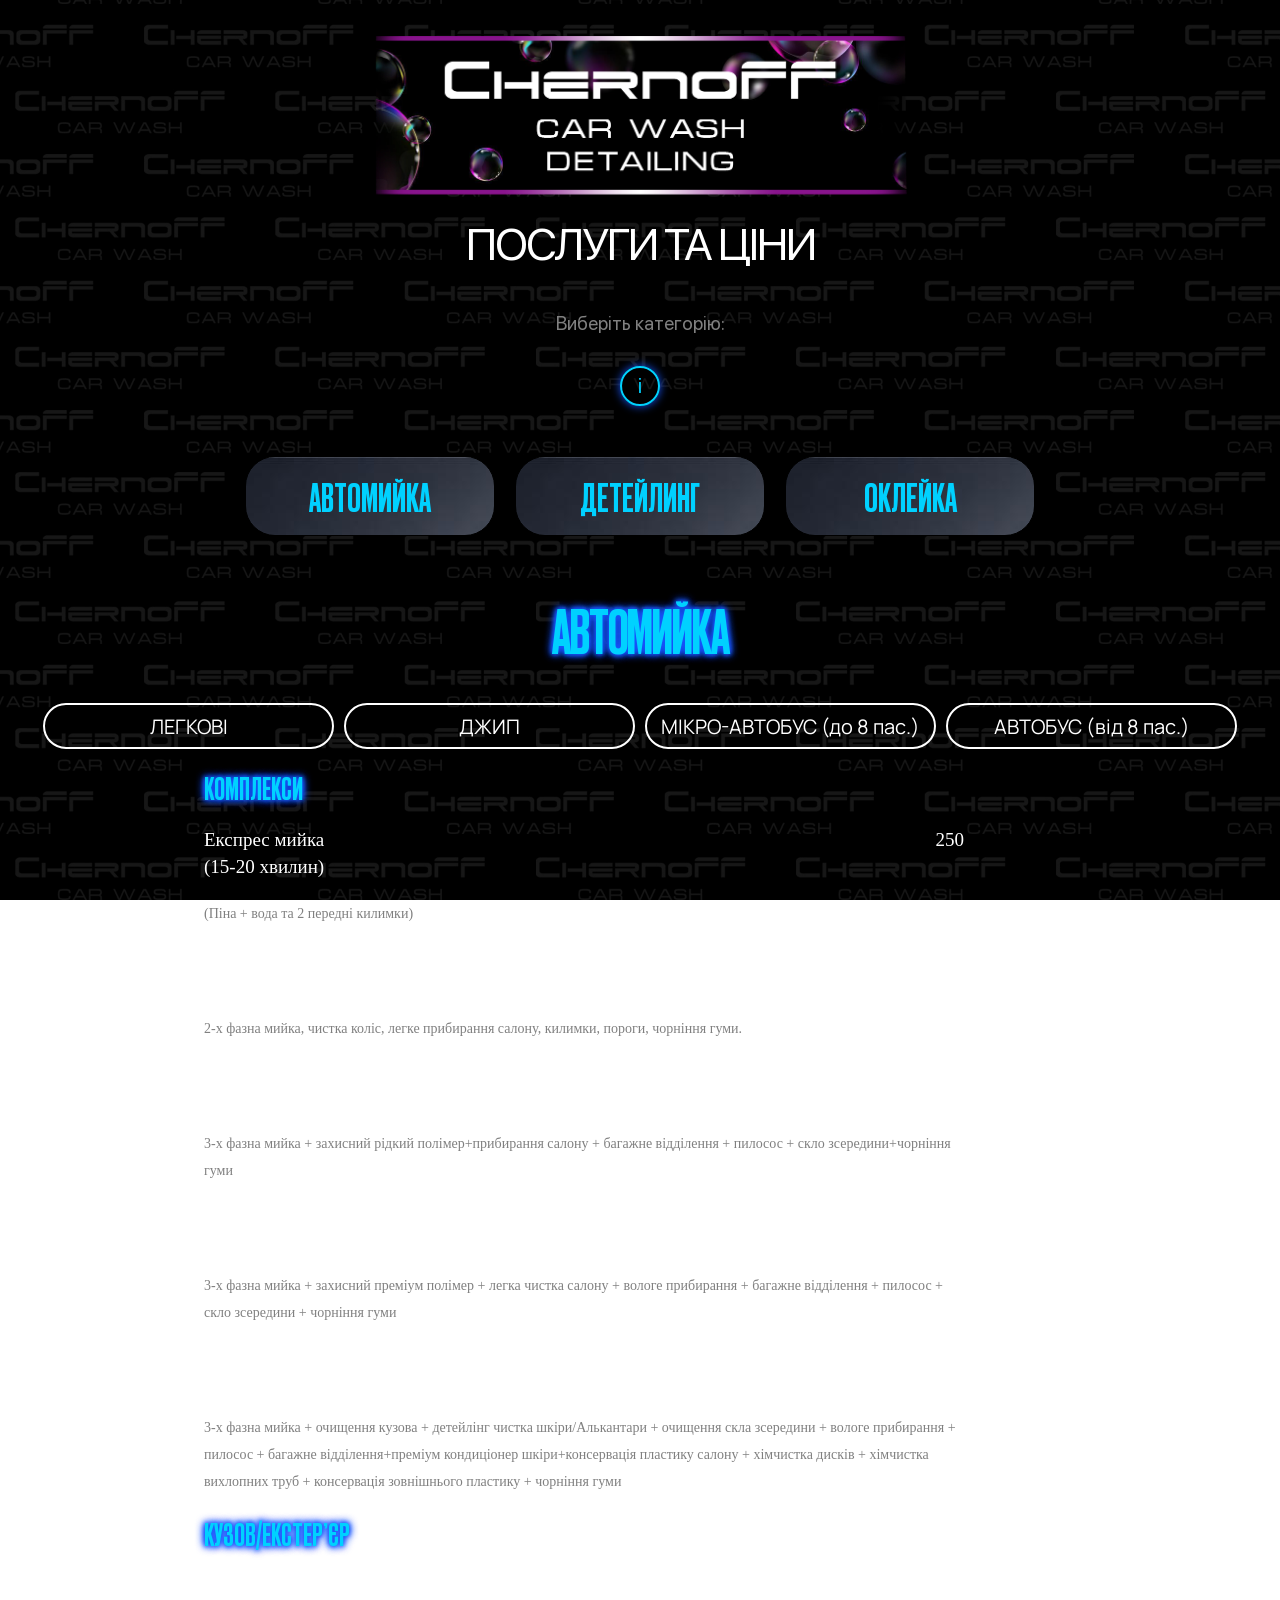
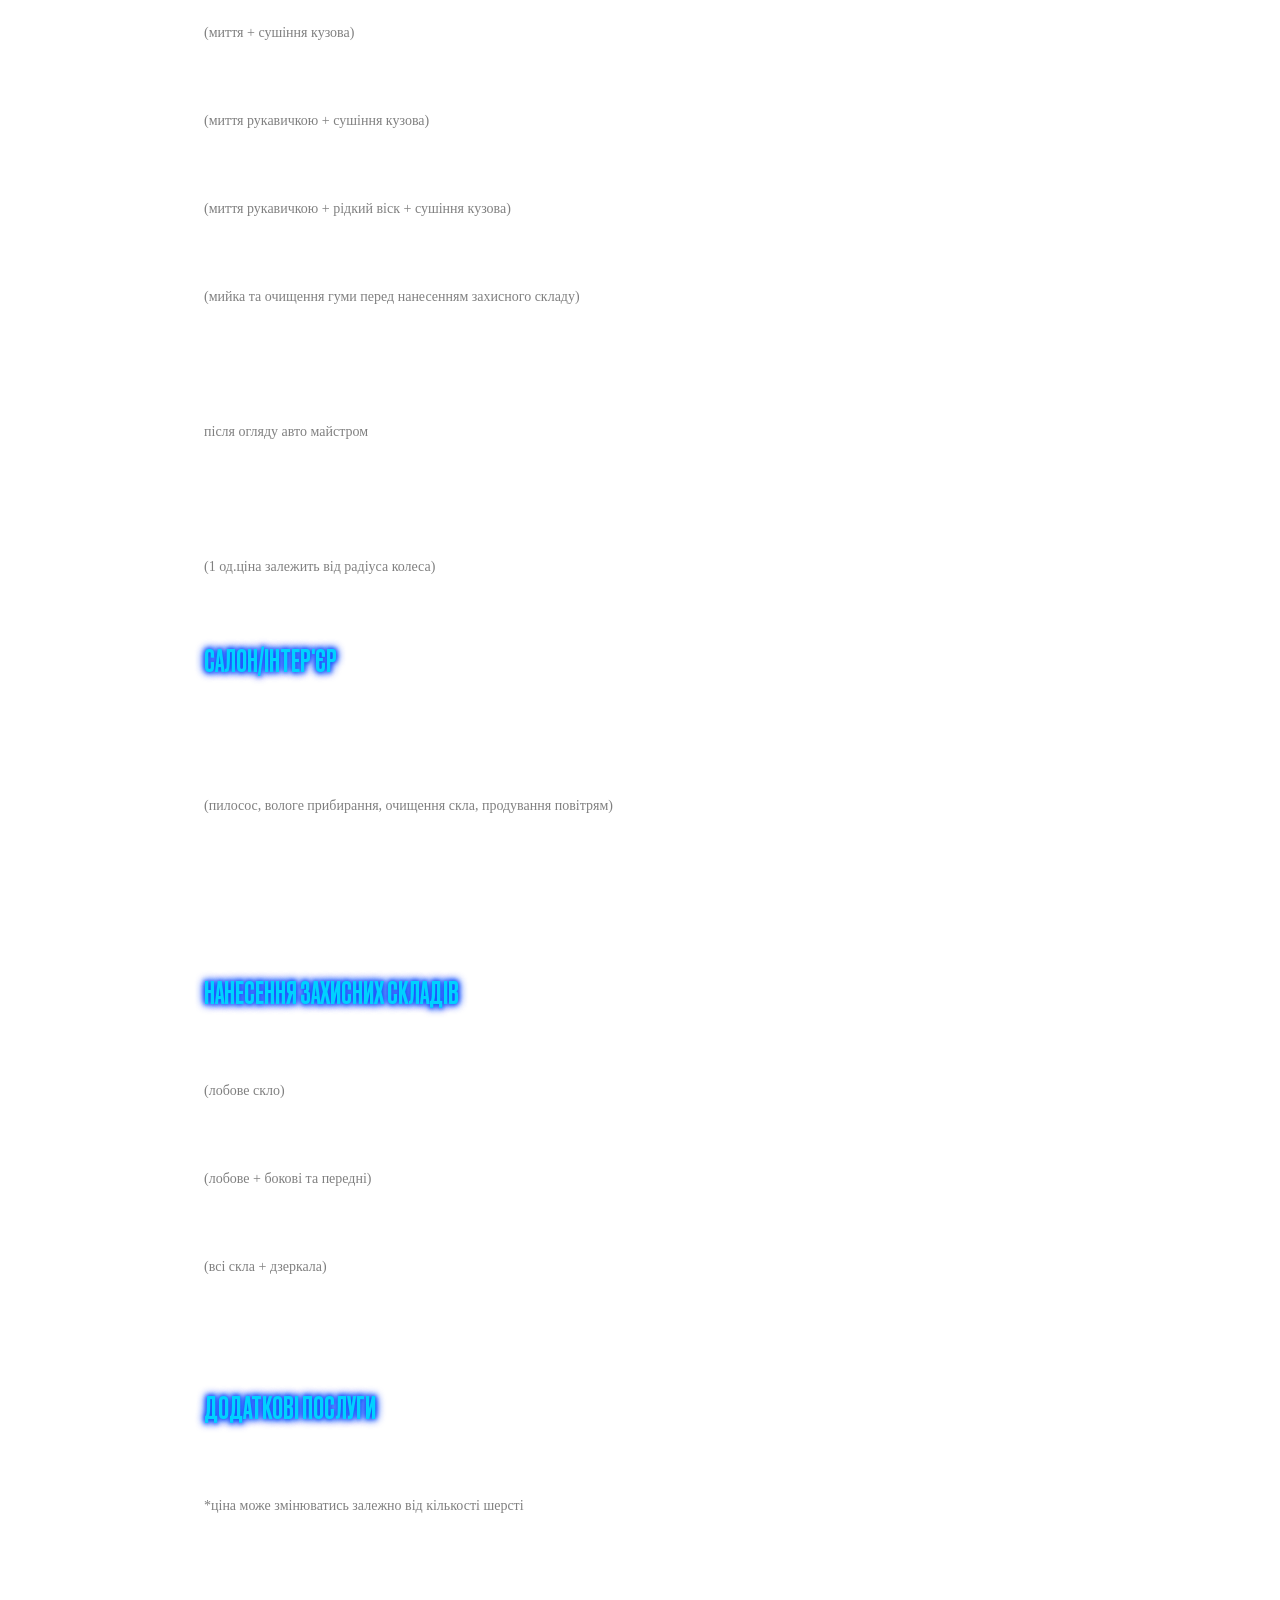
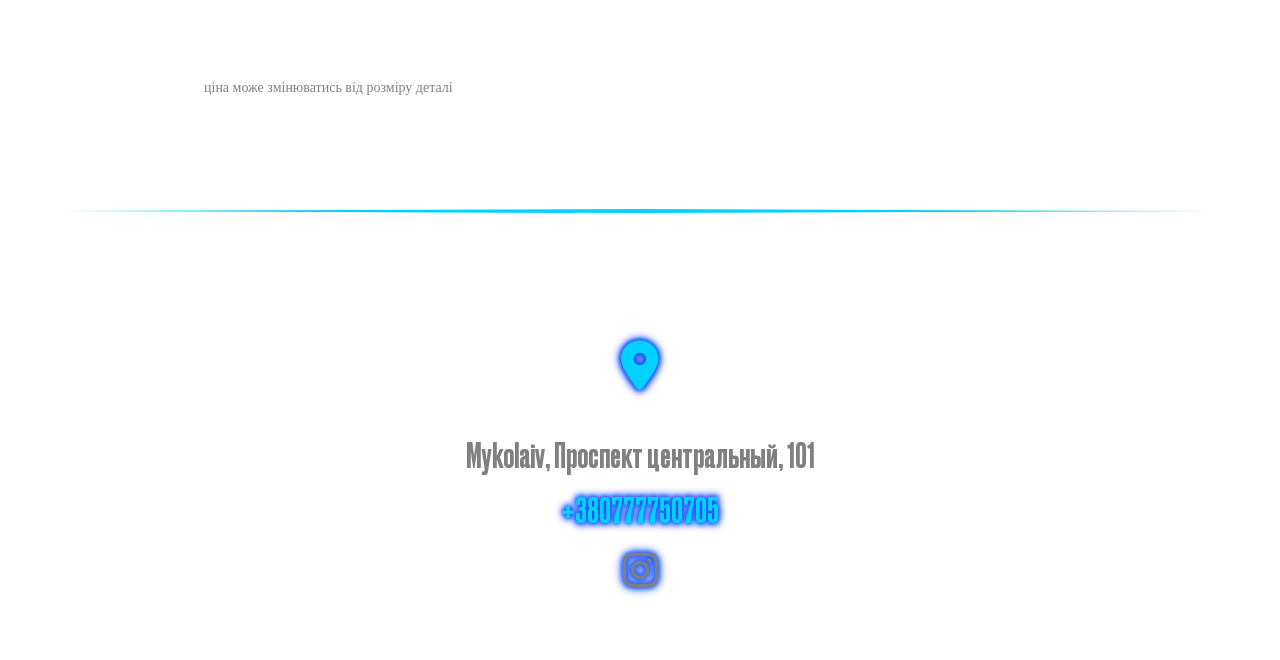
==== commit fe11ab37: "Update index.html" ====
--- a/index.html
+++ b/index.html
@@ -1,444 +1,455 @@
 <!DOCTYPE html>
 <html lang="ua">
+
 <head>
     <meta charset="UTF-8">
     <meta name="viewport" content="width=device-width, initial-scale=1.0">
-    <link rel="canonical" href="https://baf771773-cloud.github.io/ChernoFF.-Car-Wash/">
-    <title>Chernoff Car Wash — автомийка, детейлінг та оклейка авто Миколаїв</title>
-    <meta name="description" content="Професійна автомийка ChernoFF. Послуги, ціни, контакти.">
-
-    <meta name="description" content="Chernoff Car Wash — професійна автомийка у миколаїві, детейлінг та оклейка авто у миколаїві. Осмосова вода, працюємо навіть без світла у миколаїві. Якісний сервіс у миколаїві.">
-
-    <meta name="keywords" content="Chernoff Car Wash, автомийка, детейлінг, оклейка авто, car wash, detailing, автомийка миколаїв, детейлінг миколаїв, оклейка авто миколаїв">
-
-    <!-- Open Graph (для соцсетей) -->
+
+    <title>Автомийка та детейлінг у Миколаєві | Chernoff Car Wash</title>
+
+    <meta name="description"
+        content="Chernoff Car Wash — професійна автомийка та детейлінг у Миколаєві. Осмосова вода, оклейка авто, працюємо навіть без світла.">
+
+    <meta name="robots" content="index, follow">
+
     <meta property="og:title" content="Chernoff Car Wash">
-    <meta property="og:description" content="Автомийка Миколаїв, детейлінг та оклейка авто">
-    <meta property="og:url" content="https://github.com/baf771773-cloud/ChernoFF.-Car-Wash.git">
+    <meta property="og:description" content="Автомийка та детейлінг у Миколаєві">
     <meta property="og:type" content="website">
+    <meta property="og:url" content="https://baf771773-cloud.github.io/ChernoFF-Car-Wash/">
+    <meta name="google-site-verification" content="BnMioqZ0oDhUwdzTZJWX4EZP1WURjt0lT92bst8ncNk" />
+
+    <link rel="icon" href="favicon.ico">
 
     <link rel="stylesheet" href="style.css">
     <link rel="stylesheet" href="responsive.css">
+    <link rel="canonical" href="https://baf771773-cloud.github.io/ChernoFF-Car-Wash/">
 
     <script src="dop-info.js" defer></script>
     <script src="script.js" defer></script>
 
     <link rel="stylesheet" href="https://cdnjs.cloudflare.com/ajax/libs/font-awesome/6.4.2/css/all.min.css">
-    <meta name="robots" content="index, follow">
 
 </head>
 
 <body>
-    
-     <img src="img/chernof-bg.jpg" class="bg-img">
+
+    <img src="img/chernof-bg.jpg" class="bg-img">
     <main></main>
 
-    
-
-   <header class="start">
-    <div class="logo-wrap">
-    <img src="logo/chenoff-logod.png" class="logo main">
-    <img src="logo/chenoff-logod.png" class="logo glow">
-</div>
-   <!-- <h1><span>ChernoFF</span>
+
+
+    <header class="start">
+        <div class="logo-wrap">
+            <img src="logo/chenoff-logod.png" class="logo main">
+            <img src="logo/chenoff-logod.png" class="logo glow">
+        </div>
+        <!-- <h1><span>ChernoFF</span>
         <span>CarWash</span></h1>-->
-    <h2>ПОСЛУГИ ТА ЦIНИ</h2>
-    <p>Виберіть категорiю:</p>
-   </header> 
-
-   <!-- Общий блок для модального окна -->
+        <h2>ПОСЛУГИ ТА ЦIНИ</h2>
+        <p>Виберіть категорiю:</p>
+    </header>
+
+    <!-- Общий блок для модального окна -->
     <div class="information">
-      <button class="info-btn">i</button>
-      <div class="info-overlay"></div>
-      <div class="info-panel">
-        <button class="info-close">×</button>
-        <p>* лише очищена осмосова вода</p>
-        <p>* працюємо для вас навіть коли немає світла</p>
-      </div>
+        <button class="info-btn">i</button>
+        <div class="info-overlay"></div>
+        <div class="info-panel">
+            <button class="info-close">×</button>
+            <p>* лише очищена осмосова вода</p>
+            <p>* працюємо для вас навіть коли немає світла</p>
+        </div>
     </div>
 
 
 
-   <main class="navbar">
-    <a href="#avtomoyka" class="btn" data-tab="avtomoyka">АВТОМИЙКА</a>
-    <a href="#detailing" class="btn" data-tab="detailing">ДЕТЕЙЛИНГ</a>
-     <a href="#okleyka" class="btn" data-tab="okleyka">ОКЛЕЙКА</a>
-   </main>
-
-
-
-                        <!--Код по Услугам и Ценам -->
+    <main class="navbar">
+        <a href="#avtomoyka" class="btn" data-tab="avtomoyka">АВТОМИЙКА</a>
+        <a href="#detailing" class="btn" data-tab="detailing">ДЕТЕЙЛИНГ</a>
+        <a href="#okleyka" class="btn" data-tab="okleyka">ОКЛЕЙКА</a>
+    </main>
+
+
+
+    <!--Код по Услугам и Ценам -->
 
     <section class="tab-block active" id="avtomoyka">
-   <div class="center">
-    <h3>АВТОМИЙКА</h3>
-   </div>
-                
-<h1 style="position:absolute;left:-9999px;">Chernoff Car Wash</h1>
-
-
-                        <!--Вкладки-->
-   <div class="clasi">
-    <button type="submit" class="btn-class" data-target="Passenger-cars">ЛЕГКОВІ</button>
-    <button type="submit" class="btn-class" data-target="Jeep">ДЖИП</button>
-    <button type="submit" class="btn-class" data-target="Minibus">МІКРО-АВТОБУС (до 8 пас.)</button>
-    <button type="submit" class="btn-class" data-target="Bus">АВТОБУС (від 8 пас.)</button>
-   </div>
-
-
-
-   <div class="services-content">
-    <div class="service-block active" id="Passenger-cars">
-        <!-- ЛЕГКОВЫЕ МАШИНЫ -->
-
-            <!-- КОМПЛЕКСИ-->
-
-
-        <h1>КОМПЛЕКСИ</h1>
-         <div class="service-row">
-    <h2 class="service-name">Експрес мийка <br>(15-20 хвилин)</h2>
-    <h2 class="service-price">250</h2>
-</div>
-        <p>(Піна + вода та 2 передні килимки)</p>
-        <div class="service-row">
-    <h2 class="service-name">Експрес Plus <br>(50-60 хвилин)</h2>
-    <h2 class="service-price">600</h2>
-</div>
-        <p>2-х фазна мийка, чистка коліс, легке прибирання салону, килимки, пороги, чорніння гуми.</p>
-        <div class="service-row">
-    <h2 class="service-name">Класичний комплекс <br>(1 година 30 хвилин)</h2>
-    <h2 class="service-price">950</h2>
-</div>
-        <p>3-х фазна мийка + захисний рідкий полімер+прибирання салону + багажне відділення + пилосос + скло зсередини+чорніння гуми</p>
-        <div class="service-row">
-    <h2 class="service-name">Преміум комплекс <br>(1 година 50 хвилин)</h2>
-    <h2 class="service-price">1200</h2>
-</div>
-        <p>3-х фазна мийка + захисний преміум полімер + легка чистка салону + вологе прибирання + багажне відділення + пилосос + скло зсередини + чорніння гуми</p>
-        <div class="service-row">
-    <h2 class="service-name">Детейлінг комплекс <br>(2 години 30 хвилин)</h2>
-    <h2 class="service-price">Від 2500</h2>
-</div>
-    <p>3-х фазна мийка + очищення кузова + детейлінг чистка шкіри/Алькантари + очищення скла зсередини + вологе прибирання + пилосос + багажне відділення+преміум кондиціонер шкіри+консервація пластику салону + хімчистка дисків + хімчистка вихлопних труб + консервація зовнішнього пластику + чорніння гуми</p>
-
-
-
-            <!-- Кузов/Екстер’єр-->
-
-
-    <h1>КУЗОВ/ЕКСТЕР’ЄР</h1>
-    <div class="service-row">
-     <h2 class="service-name">Миття кузова</h2>
-    <h2 class="service-price">300</h2>
-</div>
-    <p>(миття + сушіння кузова)</p>
-    <div class="service-row">
-    <h2 class="service-name">2-x Фазне миття кузова </h2>
-    <h2 class="service-price">400</h2>
-</div>
-    <p>(миття рукавичкою + сушіння кузова)</p>
-    <div class="service-row">
-    <h2 class="service-name">3-x Фазне миття кузова</h2>
-    <h2 class="service-price">500</h2>
-</div> 
-    <p>(миття рукавичкою + рідкий віск + сушіння кузова)</p>
-    <div class="service-row">
-    <h2 class="service-name">Чорніння гуми</h2>
-    <h2 class="service-price">120</h2>
-</div>
-    <p>(мийка та очищення гуми перед нанесенням захисного складу)</p>
-    <div class="service-row">
-    <h2 class="service-name">Консервація зовнішнього пластику</h2>
-    <h2 class="service-price">Від 250</h2>
-</div>
-    <div class="service-row">
-    <h2 class="service-name">Миття двигуна</h2>
-    <h2 class="service-price"></h2>
-</div>
-    <p>після огляду авто майстром</p>
-    <div class="service-row">
-    <h2 class="service-name">Безконтактне миття днища</h2>
-    <h2 class="service-price">800</h2>
-</div>
-    <div class="service-row">
-    <h2 class="service-name">Хімчистка колісного диска без зняття</h2>
-    <h2 class="service-price">Від 250</h2>
-</div>
-    <p>(1 од.ціна залежить від радіуса колеса)</p>
-    <div class="service-row">
-    <h2 class="service-name">Очищення вихлопних труб/насадок</h2>
-    <h2 class="service-price">Від 150</h2>
-</div>
-
-
-
-        <!--САЛОН/ІНТЕРЄР -->
-
-
-    <h1> САЛОН/ІНТЕР'ЄР</h1>
-    <div class="service-row">
-    <h2 class="service-name">Пилосос салону</h2>
-    <h2 class="service-price">200</h2>
-</div>
-    <div class="service-row">
-    <h2 class="service-name">Прибирання салону</h2>
-    <h2 class="service-price">300</h2>
-</div>
-    <p>(пилосос, вологе прибирання, очищення скла, продування повітрям)</p>
-    <div class="service-row">
-    <h2 class="service-name">Прибирання багажного відділення</h2>
-    <h2 class="service-price">150</h2>
-</div>
-    <div class="service-row">
-    <h2 class="service-name">Делікатна чистка шкіри + консервація</h2>
-    <h2 class="service-price">450</h2>
-</div>
-    <div class="service-row">
-    <h2 class="service-name">Делікатна чистка пластику + консервація</h2>
-    <h2 class="service-price">300</h2>
-</div>
+        <div class="center">
+            <h3>АВТОМИЙКА</h3>
+        </div>
+
+
+        <!--Вкладки-->
+        <div class="clasi">
+            <button type="submit" class="btn-class" data-target="Passenger-cars">ЛЕГКОВІ</button>
+            <button type="submit" class="btn-class" data-target="Jeep">ДЖИП</button>
+            <button type="submit" class="btn-class" data-target="Minibus">МІКРО-АВТОБУС (до 8 пас.)</button>
+            <button type="submit" class="btn-class" data-target="Bus">АВТОБУС (від 8 пас.)</button>
+        </div>
+
+
+
+        <div class="services-content">
+            <div class="service-block active" id="Passenger-cars">
+                <!-- ЛЕГКОВЫЕ МАШИНЫ -->
+
+                <!-- КОМПЛЕКСИ-->
+
+
+                <h2>КОМПЛЕКСИ</h2>
+                <div class="service-row">
+                    <h3 class="service-name">Експрес мийка <br>(15-20 хвилин)</h3>
+                    <h3 class="service-price">250</h3>
+                </div>
+                <p>(Піна + вода та 2 передні килимки)</p>
+                <div class="service-row">
+                    <h3 class="service-name">Експрес Plus <br>(50-60 хвилин)</h3>
+                    <h3 class="service-price">600</h3>
+                </div>
+                <p>2-х фазна мийка, чистка коліс, легке прибирання салону, килимки, пороги, чорніння гуми.</p>
+                <div class="service-row">
+                    <h3 class="service-name">Класичний комплекс <br>(1 година 30 хвилин)</h3>
+                    <h3 class="service-price">950</h3>
+                </div>
+                <p>3-х фазна мийка + захисний рідкий полімер+прибирання салону + багажне відділення + пилосос + скло
+                    зсередини+чорніння гуми</p>
+                <div class="service-row">
+                    <h3 class="service-name">Преміум комплекс <br>(1 година 50 хвилин)</h3>
+                    <h3 class="service-price">1200</h3>
+                </div>
+                <p>3-х фазна мийка + захисний преміум полімер + легка чистка салону + вологе прибирання + багажне
+                    відділення + пилосос + скло зсередини + чорніння гуми</p>
+                <div class="service-row">
+                    <h3 class="service-name">Детейлінг комплекс <br>(2 години 30 хвилин)</h3>
+                    <h3 class="service-price">Від 2500</h3>
+                </div>
+                <p>3-х фазна мийка + очищення кузова + детейлінг чистка шкіри/Алькантари + очищення скла зсередини +
+                    вологе прибирання + пилосос + багажне відділення+преміум кондиціонер шкіри+консервація пластику
+                    салону + хімчистка дисків + хімчистка вихлопних труб + консервація зовнішнього пластику + чорніння
+                    гуми</p>
+
+
+
+                <!-- Кузов/Екстер’єр-->
+
+
+                <h2>КУЗОВ/ЕКСТЕР’ЄР</h2>
+                <div class="service-row">
+                    <h3 class="service-name">Миття кузова</h3>
+                    <h3 class="service-price">300</h3>
+                </div>
+                <p>(миття + сушіння кузова)</p>
+                <div class="service-row">
+                    <h3 class="service-name">2-x Фазне миття кузова </h3>
+                    <h3 class="service-price">400</h3>
+                </div>
+                <p>(миття рукавичкою + сушіння кузова)</p>
+                <div class="service-row">
+                    <h3 class="service-name">3-x Фазне миття кузова</h3>
+                    <h3 class="service-price">500</h3>
+                </div>
+                <p>(миття рукавичкою + рідкий віск + сушіння кузова)</p>
+                <div class="service-row">
+                    <h3 class="service-name">Чорніння гуми</h3>
+                    <h3 class="service-price">120</h3>
+                </div>
+                <p>(мийка та очищення гуми перед нанесенням захисного складу)</p>
+                <div class="service-row">
+                    <h3 class="service-name">Консервація зовнішнього пластику</h3>
+                    <h3 class="service-price">Від 250</h3>
+                </div>
+                <div class="service-row">
+                    <h3 class="service-name">Миття двигуна</h3>
+                    <h3 class="service-price"></h3>
+                </div>
+                <p>після огляду авто майстром</p>
+                <div class="service-row">
+                    <h3 class="service-name">Безконтактне миття днища</h3>
+                    <h3 class="service-price">800</h3>
+                </div>
+                <div class="service-row">
+                    <h3 class="service-name">Хімчистка колісного диска без зняття</h3>
+                    <h3 class="service-price">Від 250</h3>
+                </div>
+                <p>(1 од.ціна залежить від радіуса колеса)</p>
+                <div class="service-row">
+                    <h3 class="service-name">Очищення вихлопних труб/насадок</h3>
+                    <h3 class="service-price">Від 150</h3>
+                </div>
+
+
+
+                <!--САЛОН/ІНТЕРЄР -->
+
+
+                <h2> САЛОН/ІНТЕР'ЄР</h2>
+                <div class="service-row">
+                    <h3 class="service-name">Пилосос салону</h3>
+                    <h3 class="service-price">200</h3>
+                </div>
+                <div class="service-row">
+                    <h3 class="service-name">Прибирання салону</h3>
+                    <h3 class="service-price">300</h3>
+                </div>
+                <p>(пилосос, вологе прибирання, очищення скла, продування повітрям)</p>
+                <div class="service-row">
+                    <h3 class="service-name">Прибирання багажного відділення</h3>
+                    <h3 class="service-price">150</h3>
+                </div>
+                <div class="service-row">
+                    <h3 class="service-name">Делікатна чистка шкіри + консервація</h3>
+                    <h3 class="service-price">450</h3>
+                </div>
+                <div class="service-row">
+                    <h3 class="service-name">Делікатна чистка пластику + консервація</h3>
+                    <h3 class="service-price">300</h3>
+                </div>
 
 
 
                 <!-- Нанесення захисних складів-->
 
-    <h1>НАНЕСЕННЯ ЗАХИСНИХ СКЛАДІВ</h1>
-     <div class="service-row">
-    <h2 class="service-name">Атидощ</h2>
-    <h2 class="service-price">600</h2>
-</div>
-    <p>(лобове скло)</p>
-     <div class="service-row">
-    <h2 class="service-name">Антидощ</h2>
-    <h2 class="service-price">900</h2>
-</div> 
-    <p>(лобове + бокові та передні)</p>
-    <div class="service-row">
-    <h2 class="service-name">Антидощ Plus</h2>
-    <h2 class="service-price">1500</h2>
-</div> 
-    <p>(всі скла + дзеркала)</p>
-    <div class="service-row">
-    <h2 class="service-name">Твердий віск</h2>
-    <h2 class="service-price">600</h2>
-</div>
-    <div class="service-row">
-    <h2 class="service-name">Рідкий віск</h2>
-    <h2 class="service-price">200</h2>
-</div> 
-
-
-
-
-
-             <!-- Додаткові послуги-->
-
-
-    <h1>ДОДАТКОВІ ПОСЛУГИ </h1>
-    <div class="service-row">
-    <h2 class="service-name">Видалення шерсті тварин</h2>
-    <h2 class="service-price">Від 400</h2>
-</div>
-    <p>*ціна може змінюватись залежно від кількості шерсті</p>
-    <div class="service-row">
-    <h2 class="service-name">Антимошка</h2>
-    <h2 class="service-price">Від 200</h2>
-</div>
-    <div class="service-row">
-    <h2 class="service-name">Озонація салону</h2>
-    <h2 class="service-price">1200</h2>
-</div>
-    <div class="service-row">
-    <h2 class="service-name">Очищення деталей від клею/скотчу</h2>
-    <h2 class="service-price">Від 200</h2>
-</div>
-    <p>ціна може змінюватись від розміру деталі</p>
-    <div class="service-row">
-    <h2 class="service-name">Очищення від бітуму/металевих вкраплень</h2>
-    <h2 class="service-price">Ціна залежить від забруднення</h2>
-</div>
-    <div class="service-row">
-    <h2 class="service-name">Обробка ущільнювачів дверей силіконом</h2>
-    <h2 class="service-price">Від 250</h2>
-</div>
-</div>
-
-
-
-
-
-                        
-         <!-- ДЖИПЫ -->
-
-    <div class="service-block" id="Jeep">
-
-
-        <!-- КОМПЛЕКС-->
-
-
-    <h1>КОМПЛЕКСИ</h1>
-    <div class="service-row">
-    <h2 class="service-name">Експрес мийка <br>(15-20 хвилин)</h2>
-    <h2 class="service-price">350</h2>
-</div>
-    <p>(Піна + вода та 2 передні килимки)</p>
-    <div class="service-row">
-    <h2 class="service-name">Експрес Plus <br>(50-60хвилин)</h2>
-    <h2 class="service-price">680</h2>
-</div>
-    <p>2-х фазна мийка, чистка коліс, обдув салону повітрям, килимки, пороги, чорніння гуми.</p>
-    <div class="service-row">
-    <h2 class="service-name">Класичний комплекс <br>(1 година 30 хвилин)</h2>
-    <h2 class="service-price">1050</h2>
-</div>
-    <p>3-х фазна мийка + захисний рідкий полімер+прибирання салону + багажне відділення + пилосос + скло зсередини+чорніння гуми</p>
-    <div class="service-row">
-    <h2 class="service-name">Преміум комплекс <br>(1 година 50 хвилин)</h2>
-    <h2 class="service-price">1350</h2>
-</div>
-    <p>3-х фазна мийка + захисний преміум полімер + легка чистка салону + вологе прибирання + багажне відділення + пилосос + скло зсередини + чорніння гуми</p>
-    <div class="service-row">
-    <h2 class="service-name">Детейлінг комплекс <br>(2 години 30 хвилин)</h2>
-    <h2 class="service-price">Від 3000</h2>
-</div>
-    <p>3-х фазна мийка + очищення кузова + детейлінг чистка шкіри/Алькантари + очищення скла зсередини + вологе прибирання + пилосос + багажне відділення+преміум кондиціонер шкіри+консервація пластику салону + хімчистка дисків + хімчистка вихлопних труб + консервація зовнішнього пластику + чорніння гуми</p>
-
-
-    <!-- Кузов/Екстер’єр-->
-
-
-    <h1>КУЗОВ/ЕКСТЕР’ЄР</h1>
-    <div class="service-row">
-    <h2 class="service-name">Миття кузова</h2>
-    <h2 class="service-price">350</h2>
-</div>
-     <p>(миття + сушіння кузова)</p>
-    <div class="service-row">
-    <h2 class="service-name">2-x Фазне миття кузова</h2>
-    <h2 class="service-price">450</h2>
-</div>
-    <p>(миття рукавичкою + сушіння кузова)</p>
-    <div class="service-row">
-    <h2 class="service-name">3-x Фазне миття кузова</h2>
-    <h2 class="service-price">550</h2>
-</div> 
-    <p>(миття рукавичкою + рідкий віск + сушіння кузова)</p>
-    <div class="service-row">
-    <h2 class="service-name">Чорніння гуми</h2>
-    <h2 class="service-price">120</h2>
-</div>
-    <p>(мийка та очищення гуми перед нанесенням захисного складу)</p>
-    <div class="service-row">
-    <h2 class="service-name">Консервація зовнішнього пластику</h2>
-    <h2 class="service-price">Від 250</h2>
-</div>
-    <div class="service-row">
-    <h2 class="service-name">Миття двигуна</h2>
-    <h2 class="service-price"></h2>
-</div>
-    <p>після огляду авто майстром</p>
-    <div class="service-row">
-    <h2 class="service-name">Безконтактне миття днища</h2>
-    <h2 class="service-price">800</h2>
-</div>
-    <div class="service-row">
-    <h2 class="service-name">Хімчистка колісного диска без зняття</h2>
-    <h2 class="service-price">Від 250</h2>
-</div>
-    <p>(1 од.ціна залежить від радіуса колеса)</p>
-    <div class="service-row">
-    <h2 class="service-name">Очищення вихлопних труб/насадок</h2>
-    <h2 class="service-price">Від 150</h2>
-</div>
-
-
-
-        <!--САЛОН/ІНТЕРЄР -->
-
-     <h1> САЛОН/ІНТЕР'ЄР</h1>
-    <div class="service-row">
-    <h2 class="service-name">Пилосос салону</h2>
-    <h2 class="service-price">200</h2>
-</div>
-    <div class="service-row">
-    <h2 class="service-name">Прибирання салону</h2>
-    <h2 class="service-price">400</h2>
-</div>
-    <p>(пилосос, вологе прибирання, очищення скла, продування повітрям)</p>
-    <div class="service-row">
-    <h2 class="service-name">Прибирання багажного відділення</h2>
-    <h2 class="service-price">200</h2>
-</div>
-    <div class="service-row">
-    <h2 class="service-name">Делікатна чистка шкіри + консервація</h2>
-    <h2 class="service-price">500</h2>
-</div>
-    <div class="service-row">
-    <h2 class="service-name">Делікатна чистка пластику + консервація</h2>
-    <h2 class="service-price">350</h2>
-</div>
-
-
-      <!-- Нанесення захисних складів-->
-
-    <h1>НАНЕСЕННЯ ЗАХИСНИХ СКЛАДІВ</h1>
-     <div class="service-row">
-    <h2 class="service-name">Атидощ</h2>
-    <h2 class="service-price">600</h2>
-</div>
-    <p>(лобове скло)</p>
-     <div class="service-row">
-    <h2 class="service-name">Антидощ</h2>
-    <h2 class="service-price">900</h2>
-</div> 
-    <p>(лобове + бокові та передні)</p>
-    <div class="service-row">
-    <h2 class="service-name">Антидощ Plus</h2>
-    <h2 class="service-price">1500</h2>
-</div> 
-    <p>(всі скла + дзеркала)</p>
-    <div class="service-row">
-    <h2 class="service-name">Твердий віск</h2>
-    <h2 class="service-price">800</h2>
-</div>
-    <div class="service-row">
-    <h2 class="service-name">Рідкий віск</h2>
-    <h2 class="service-price">350</h2>
-</div> 
-
-        
-
-         <!-- Додаткові послуги-->
-
-
-    <h1>ДОДАТКОВІ ПОСЛУГИ </h1>
-    <div class="service-row">
-    <h2 class="service-name">Видалення шерсті тварин</h2>
-    <h2 class="service-price">Від 400</h2>
-</div>
-    <p>*ціна може змінюватись залежно від кількості шерсті</p>
-    <div class="service-row">
-    <h2 class="service-name">Антимошка</h2>
-    <h2 class="service-price">Від 200</h2>
-</div>
-    <div class="service-row">
-    <h2 class="service-name">Озонація салону</h2>
-    <h2 class="service-price">1200</h2>
-</div>
-    <div class="service-row">
-    <h2 class="service-name">Очищення деталей від клею/скотчу</h2>
-    <h2 class="service-price">Від 200</h2>
-</div>
-    <p>ціна може змінюватись від розміру деталі</p>
-    <div class="service-row">
-    <h2 class="service-name">Очищення від бітуму/металевих вкраплень</h2>
-    <h2 class="service-price">Ціна залежить від забруднення</h2>
-</div>
-    <div class="service-row">
-    <h2 class="service-name">Обробка ущільнювачів дверей силіконом</h2>
-    <h2 class="service-price">Від 250</h2>
-</div>
-</div>
+                <h2>НАНЕСЕННЯ ЗАХИСНИХ СКЛАДІВ</h2>
+                <div class="service-row">
+                    <h3 class="service-name">Атидощ</h3>
+                    <h3 class="service-price">600</h3>
+                </div>
+                <p>(лобове скло)</p>
+                <div class="service-row">
+                    <h3 class="service-name">Антидощ</h3>
+                    <h3 class="service-price">900</h3>
+                </div>
+                <p>(лобове + бокові та передні)</p>
+                <div class="service-row">
+                    <h3 class="service-name">Антидощ Plus</h3>
+                    <h3 class="service-price">1500</h3>
+                </div>
+                <p>(всі скла + дзеркала)</p>
+                <div class="service-row">
+                    <h3 class="service-name">Твердий віск</h3>
+                    <h3 class="service-price">600</h3>
+                </div>
+                <div class="service-row">
+                    <h3 class="service-name">Рідкий віск</h3>
+                    <h3 class="service-price">200</h3>
+                </div>
+
+
+
+
+
+                <!-- Додаткові послуги-->
+
+
+                <h2>ДОДАТКОВІ ПОСЛУГИ </h2>
+                <div class="service-row">
+                    <h3 class="service-name">Видалення шерсті тварин</h3>
+                    <h3 class="service-price">Від 400</h3>
+                </div>
+                <p>*ціна може змінюватись залежно від кількості шерсті</p>
+                <div class="service-row">
+                    <h3 class="service-name">Антимошка</h3>
+                    <h3 class="service-price">Від 200</h3>
+                </div>
+                <div class="service-row">
+                    <h3 class="service-name">Озонація салону</h3>
+                    <h3 class="service-price">1200</h3>
+                </div>
+                <div class="service-row">
+                    <h3 class="service-name">Очищення деталей від клею/скотчу</h3>
+                    <h3 class="service-price">Від 200</h3>
+                </div>
+                <p>ціна може змінюватись від розміру деталі</p>
+                <div class="service-row">
+                    <h3 class="service-name">Очищення від бітуму/металевих вкраплень</h3>
+                    <h3 class="service-price">Ціна залежить від забруднення</h3>
+                </div>
+                <div class="service-row">
+                    <h3 class="service-name">Обробка ущільнювачів дверей силіконом</h3>
+                    <h3 class="service-price">Від 250</h3>
+                </div>
+            </div>
+
+
+
+
+
+
+            <!-- ДЖИПЫ -->
+
+            <div class="service-block" id="Jeep">
+
+
+                <!-- КОМПЛЕКС-->
+
+
+                <h2>КОМПЛЕКСИ</h2>
+                <div class="service-row">
+                    <h3 class="service-name">Експрес мийка <br>(15-20 хвилин)</h3>
+                    <h3 class="service-price">350</h3>
+                </div>
+                <p>(Піна + вода та 2 передні килимки)</p>
+                <div class="service-row">
+                    <h3 class="service-name">Експрес Plus <br>(50-60хвилин)</h3>
+                    <h3 class="service-price">680</h3>
+                </div>
+                <p>2-х фазна мийка, чистка коліс, обдув салону повітрям, килимки, пороги, чорніння гуми.</p>
+                <div class="service-row">
+                    <h3 class="service-name">Класичний комплекс <br>(1 година 30 хвилин)</h3>
+                    <h3 class="service-price">1050</h3>
+                </div>
+                <p>3-х фазна мийка + захисний рідкий полімер+прибирання салону + багажне відділення + пилосос + скло
+                    зсередини+чорніння гуми</p>
+                <div class="service-row">
+                    <h3 class="service-name">Преміум комплекс <br>(1 година 50 хвилин)</h3>
+                    <h3 class="service-price">1350</h3>
+                </div>
+                <p>3-х фазна мийка + захисний преміум полімер + легка чистка салону + вологе прибирання + багажне
+                    відділення + пилосос + скло зсередини + чорніння гуми</p>
+                <div class="service-row">
+                    <h3 class="service-name">Детейлінг комплекс <br>(2 години 30 хвилин)</h3>
+                    <h3 class="service-price">Від 3000</h3>
+                </div>
+                <p>3-х фазна мийка + очищення кузова + детейлінг чистка шкіри/Алькантари + очищення скла зсередини +
+                    вологе прибирання + пилосос + багажне відділення+преміум кондиціонер шкіри+консервація пластику
+                    салону + хімчистка дисків + хімчистка вихлопних труб + консервація зовнішнього пластику + чорніння
+                    гуми</p>
+
+
+                <!-- Кузов/Екстер’єр-->
+
+
+                <h2>КУЗОВ/ЕКСТЕР’ЄР</h2>
+                <div class="service-row">
+                    <h3 class="service-name">Миття кузова</h3>
+                    <h3 class="service-price">350</h3>
+                </div>
+                <p>(миття + сушіння кузова)</p>
+                <div class="service-row">
+                    <h3 class="service-name">2-x Фазне миття кузова</h3>
+                    <h3 class="service-price">450</h3>
+                </div>
+                <p>(миття рукавичкою + сушіння кузова)</p>
+                <div class="service-row">
+                    <h3 class="service-name">3-x Фазне миття кузова</h3>
+                    <h3 class="service-price">550</h3>
+                </div>
+                <p>(миття рукавичкою + рідкий віск + сушіння кузова)</p>
+                <div class="service-row">
+                    <h3 class="service-name">Чорніння гуми</h3>
+                    <h3 class="service-price">120</h3>
+                </div>
+                <p>(мийка та очищення гуми перед нанесенням захисного складу)</p>
+                <div class="service-row">
+                    <h3 class="service-name">Консервація зовнішнього пластику</h3>
+                    <h3 class="service-price">Від 250</h3>
+                </div>
+                <div class="service-row">
+                    <h3 class="service-name">Миття двигуна</h3>
+                    <h3 class="service-price"></h3>
+                </div>
+                <p>після огляду авто майстром</p>
+                <div class="service-row">
+                    <h3 class="service-name">Безконтактне миття днища</h3>
+                    <h3 class="service-price">800</h3>
+                </div>
+                <div class="service-row">
+                    <h3 class="service-name">Хімчистка колісного диска без зняття</h3>
+                    <h3 class="service-price">Від 250</h3>
+                </div>
+                <p>(1 од.ціна залежить від радіуса колеса)</p>
+                <div class="service-row">
+                    <h3 class="service-name">Очищення вихлопних труб/насадок</h3>
+                    <h3 class="service-price">Від 150</h3>
+                </div>
+
+
+
+                <!--САЛОН/ІНТЕРЄР -->
+
+                <h2> САЛОН/ІНТЕР'ЄР</h2>
+                <div class="service-row">
+                    <h3 class="service-name">Пилосос салону</h3>
+                    <h3 class="service-price">200</h3>
+                </div>
+                <div class="service-row">
+                    <h3 class="service-name">Прибирання салону</h3>
+                    <h3 class="service-price">400</h3>
+                </div>
+                <p>(пилосос, вологе прибирання, очищення скла, продування повітрям)</p>
+                <div class="service-row">
+                    <h3 class="service-name">Прибирання багажного відділення</h3>
+                    <h3 class="service-price">200</h3>
+                </div>
+                <div class="service-row">
+                    <h3 class="service-name">Делікатна чистка шкіри + консервація</h3>
+                    <h3 class="service-price">500</h3>
+                </div>
+                <div class="service-row">
+                    <h3 class="service-name">Делікатна чистка пластику + консервація</h3>
+                    <h3 class="service-price">350</h3>
+                </div>
+
+
+                <!-- Нанесення захисних складів-->
+
+                <h2>НАНЕСЕННЯ ЗАХИСНИХ СКЛАДІВ</h2>
+                <div class="service-row">
+                    <h3 class="service-name">Атидощ</h3>
+                    <h3 class="service-price">600</h3>
+                </div>
+                <p>(лобове скло)</p>
+                <div class="service-row">
+                    <h3 class="service-name">Антидощ</h3>
+                    <h3 class="service-price">900</h3>
+                </div>
+                <p>(лобове + бокові та передні)</p>
+                <div class="service-row">
+                    <h3 class="service-name">Антидощ Plus</h3>
+                    <h3 class="service-price">1500</h3>
+                </div>
+                <p>(всі скла + дзеркала)</p>
+                <div class="service-row">
+                    <h3 class="service-name">Твердий віск</h3>
+                    <h3 class="service-price">800</h3>
+                </div>
+                <div class="service-row">
+                    <h3 class="service-name">Рідкий віск</h3>
+                    <h3 class="service-price">350</h3>
+                </div>
+
+
+
+                <!-- Додаткові послуги-->
+
+
+                <h2>ДОДАТКОВІ ПОСЛУГИ </h2>
+                <div class="service-row">
+                    <h3 class="service-name">Видалення шерсті тварин</h3>
+                    <h3 class="service-price">Від 400</h3>
+                </div>
+                <p>*ціна може змінюватись залежно від кількості шерсті</p>
+                <div class="service-row">
+                    <h3 class="service-name">Антимошка</h3>
+                    <h3 class="service-price">Від 200</h3>
+                </div>
+                <div class="service-row">
+                    <h3 class="service-name">Озонація салону</h3>
+                    <h3 class="service-price">1200</h3>
+                </div>
+                <div class="service-row">
+                    <h3 class="service-name">Очищення деталей від клею/скотчу</h3>
+                    <h3 class="service-price">Від 200</h3>
+                </div>
+                <p>ціна може змінюватись від розміру деталі</p>
+                <div class="service-row">
+                    <h3 class="service-name">Очищення від бітуму/металевих вкраплень</h3>
+                    <h3 class="service-price">Ціна залежить від забруднення</h3>
+                </div>
+                <div class="service-row">
+                    <h3 class="service-name">Обробка ущільнювачів дверей силіконом</h3>
+                    <h3 class="service-price">Від 250</h3>
+                </div>
+            </div>
 
 
 
@@ -446,1081 +457,1072 @@
 
 
 
-    <div class="service-block" id="Minibus">
-
-
-        <!-- КОМПЛЕКС-->
-
-
-    <h1>КОМПЛЕКСИ</h1>
-    <div class="service-row">
-    <h2 class="service-name">Експрес мийка <br>(15-20 хвилин)</h2>
-    <h2 class="service-price">400</h2>
-</div>
-    <p>(Піна+вода та 2 передні килимки)</p>
-    <div class="service-row">
-    <h2 class="service-name">Експрес Plus <br>(50-60хвилин)</h2>
-    <h2 class="service-price">700</h2>
-</div>
-    <p>2-х фазна мийка, чистка коліс, обдув салону повітрям, килимки, пороги, чорніння гуми.</p>
-    <div class="service-row">
-    <h2 class="service-name">Класичний комплекс <br>(1 година 30 хвилин)</h2>
-    <h2 class="service-price">1150</h2>
-</div>
-    <p>3-х фазна мийка + захисний рідкий полімер+прибирання салону + багажне відділення + пилосос + скло зсередини+чорніння гуми</p>
-    <div class="service-row">
-    <h2 class="service-name">Преміум комплекс <br>(1 година 50 хвилин)</h2>
-    <h2 class="service-price">1500</h2>
-</div>
-    <p>3-х фазна мийка + захисний преміум полімер + легка чистка салону + вологе прибирання + багажне відділення + пилосос + скло зсередини + чорніння гуми</p>
-    <div class="service-row">
-    <h2 class="service-name">Детейлінг комплекс <br>(2 години 30 хвилин)</h2>
-    <h2 class="service-price">Від 3500</h2>
-</div>
-    <p>3-х фазна мийка + очищення кузова + детейлінг чистка шкіри/Алькантари + очищення скла зсередини + вологе прибирання + пилосос + багажне відділення+преміум кондиціонер шкіри+консервація пластику салону + хімчистка дисків + хімчистка вихлопних труб + консервація зовнішнього пластику + чорніння гуми</p>
-
-
-    <!-- Кузов/Екстер’єр-->
-
-
-    <h1>КУЗОВ/ЕКСТЕР’ЄР</h1>
-    <div class="service-row">
-    <h2 class="service-name">Миття кузова </h2>
-    <h2 class="service-price">400</h2>
-</div>
-    <p>(миття + сушіння кузова)</p>
-    <div class="service-row">
-    <h2 class="service-name">2-x Фазне миття кузова</h2>
-    <h2 class="service-price">500</h2>
-</div>
-    <p>(миття рукавичкою + сушіння кузова)</p>
-    <div class="service-row">
-    <h2 class="service-name">3-x Фазне миття кузова</h2>
-    <h2 class="service-price">650</h2>
-</div> 
-    <p>(миття рукавичкою + рідкий віск + сушіння кузова)</p>
-    <div class="service-row">
-    <h2 class="service-name">Чорніння гуми</h2>
-    <h2 class="service-price">150</h2>
-</div>
-    <p>(мийка та очищення гуми перед нанесенням захисного складу)</p>
-    <div class="service-row">
-    <h2 class="service-name">Консервація зовнішнього пластику</h2>
-    <h2 class="service-price">Від 350</h2>
-</div>
-    <div class="service-row">
-    <h2 class="service-name">Миття двигуна</h2>
-    <h2 class="service-price"></h2>
-</div>
-    <p>після огляду авто майстром</p>
-    <div class="service-row">
-    <h2 class="service-name">Безконтактне миття днища</h2>
-    <h2 class="service-price">Від 1000</h2>
-</div>
-    <div class="service-row">
-    <h2 class="service-name">Хімчистка колісного диска без зняття</h2>
-    <h2 class="service-price">Від 250</h2>
-</div>
-    <p>(1 од.ціна залежить від радіуса колеса)</p>
-    <div class="service-row">
-    <h2 class="service-name">Очищення вихлопних труб/насадок</h2>
-    <h2 class="service-price">Від 150</h2>
-</div>
-
-
-
-     <!--САЛОН/ІНТЕРЄР -->
-
-    <h1> САЛОН/ІНТЕР'ЄР</h1>
-    <div class="service-row">
-    <h2 class="service-name">Пилосос салону</h2>
-    <h2 class="service-price">300</h2>
-</div>
-    <div class="service-row">
-    <h2 class="service-name">Прибирання салону</h2>
-    <h2 class="service-price">400</h2>
-</div>
-    <p>(пилосос, вологе прибирання, очищення скла, продування повітрям)</p>
-    <div class="service-row">
-    <h2 class="service-name">Прибирання багажного відділення</h2>
-    <h2 class="service-price">200</h2>
-</div>
-    <div class="service-row">
-    <h2 class="service-name">Делікатна чистка шкіри + консервація</h2>
-    <h2 class="service-price">550</h2>
-</div>
-    <div class="service-row">
-    <h2 class="service-name">Делікатна чистка пластику + консервація</h2>
-    <h2 class="service-price">400</h2>
-</div>
-
-    
-
-    <!-- Нанесення захисних складів-->
-
-    <h1>НАНЕСЕННЯ ЗАХИСНИХ СКЛАДІВ</h1>
-     <div class="service-row">
-    <h2 class="service-name">Атидощ</h2>
-    <h2 class="service-price">700</h2>
-</div>
-    <p>(лобове скло)</p>
-     <div class="service-row">
-    <h2 class="service-name">Антидощ</h2>
-    <h2 class="service-price">1000</h2>
-</div> 
-    <p>(лобове + бокові та передні)</p>
-    <div class="service-row">
-    <h2 class="service-name">Антидощ Plus</h2>
-    <h2 class="service-price">1700</h2>
-</div> 
-    <p>(всі скла + дзеркала)</p>
-    <div class="service-row">
-    <h2 class="service-name">Твердий віск</h2>
-    <h2 class="service-price">1100</h2>
-</div>
-    <div class="service-row">
-    <h2 class="service-name">Рідкий віск</h2>
-    <h2 class="service-price">350</h2>
-</div> 
-
-
-
-
-         <!-- Додаткові послуги-->
-
-         
-    <h1>ДОДАТКОВІ ПОСЛУГИ </h1>
-    <div class="service-row">
-    <h2 class="service-name">Видалення шерсті тварин</h2>
-    <h2 class="service-price">Від 400</h2>
-</div>
-    <p>*ціна може змінюватись залежно від кількості шерсті</p>
-    <div class="service-row">
-    <h2 class="service-name">Антимошка</h2>
-    <h2 class="service-price">Від 300</h2>
-</div>
-    <div class="service-row">
-    <h2 class="service-name">Озонація салону</h2>
-    <h2 class="service-price">1500</h2>
-</div>
-    <div class="service-row">
-    <h2 class="service-name">Очищення деталей від клею/скотчу</h2>
-    <h2 class="service-price">Від 200</h2>
-</div>
-    <p>ціна може змінюватись від розміру деталі</p>
-    <div class="service-row">
-    <h2 class="service-name">Очищення від бітуму/металевих вкраплень</h2>
-    <h2 class="service-price">Ціна залежить від забруднення</h2>
-</div>
-    <div class="service-row">
-    <h2 class="service-name">Обробка ущільнювачів дверей силіконом</h2>
-    <h2 class="service-price">Від 350</h2>
-</div>                                                                           
-</div>
+            <div class="service-block" id="Minibus">
+
+
+                <!-- КОМПЛЕКС-->
+
+
+                <h2>КОМПЛЕКСИ</h2>
+                <div class="service-row">
+                    <h3 class="service-name">Експрес мийка <br>(15-20 хвилин)</h3>
+                    <h3 class="service-price">400</h3>
+                </div>
+                <p>(Піна+вода та 2 передні килимки)</p>
+                <div class="service-row">
+                    <h3 class="service-name">Експрес Plus <br>(50-60хвилин)</h3>
+                    <h3 class="service-price">700</h3>
+                </div>
+                <p>2-х фазна мийка, чистка коліс, обдув салону повітрям, килимки, пороги, чорніння гуми.</p>
+                <div class="service-row">
+                    <h3 class="service-name">Класичний комплекс <br>(1 година 30 хвилин)</h3>
+                    <h3 class="service-price">1150</h3>
+                </div>
+                <p>3-х фазна мийка + захисний рідкий полімер+прибирання салону + багажне відділення + пилосос + скло
+                    зсередини+чорніння гуми</p>
+                <div class="service-row">
+                    <h3 class="service-name">Преміум комплекс <br>(1 година 50 хвилин)</h3>
+                    <h3 class="service-price">1500</h3>
+                </div>
+                <p>3-х фазна мийка + захисний преміум полімер + легка чистка салону + вологе прибирання + багажне
+                    відділення + пилосос + скло зсередини + чорніння гуми</p>
+                <div class="service-row">
+                    <h3 class="service-name">Детейлінг комплекс <br>(2 години 30 хвилин)</h3>
+                    <h3 class="service-price">Від 3500</h3>
+                </div>
+                <p>3-х фазна мийка + очищення кузова + детейлінг чистка шкіри/Алькантари + очищення скла зсередини +
+                    вологе прибирання + пилосос + багажне відділення+преміум кондиціонер шкіри+консервація пластику
+                    салону + хімчистка дисків + хімчистка вихлопних труб + консервація зовнішнього пластику + чорніння
+                    гуми</p>
+
+
+                <!-- Кузов/Екстер’єр-->
+
+
+                <h2>КУЗОВ/ЕКСТЕР’ЄР</h2>
+                <div class="service-row">
+                    <h3 class="service-name">Миття кузова </h3>
+                    <h3 class="service-price">400</h3>
+                </div>
+                <p>(миття + сушіння кузова)</p>
+                <div class="service-row">
+                    <h3 class="service-name">2-x Фазне миття кузова</h3>
+                    <h3 class="service-price">500</h3>
+                </div>
+                <p>(миття рукавичкою + сушіння кузова)</p>
+                <div class="service-row">
+                    <h3 class="service-name">3-x Фазне миття кузова</h3>
+                    <h3 class="service-price">650</h3>
+                </div>
+                <p>(миття рукавичкою + рідкий віск + сушіння кузова)</p>
+                <div class="service-row">
+                    <h3 class="service-name">Чорніння гуми</h3>
+                    <h3 class="service-price">150</h3>
+                </div>
+                <p>(мийка та очищення гуми перед нанесенням захисного складу)</p>
+                <div class="service-row">
+                    <h3 class="service-name">Консервація зовнішнього пластику</h3>
+                    <h3 class="service-price">Від 350</h3>
+                </div>
+                <div class="service-row">
+                    <h3 class="service-name">Миття двигуна</h3>
+                    <h3 class="service-price"></h3>
+                </div>
+                <p>після огляду авто майстром</p>
+                <div class="service-row">
+                    <h3 class="service-name">Безконтактне миття днища</h3>
+                    <h3 class="service-price">Від 1000</h3>
+                </div>
+                <div class="service-row">
+                    <h3 class="service-name">Хімчистка колісного диска без зняття</h3>
+                    <h3 class="service-price">Від 250</h3>
+                </div>
+                <p>(1 од.ціна залежить від радіуса колеса)</p>
+                <div class="service-row">
+                    <h3 class="service-name">Очищення вихлопних труб/насадок</h3>
+                    <h3 class="service-price">Від 150</h3>
+                </div>
+
+
+
+                <!--САЛОН/ІНТЕРЄР -->
+
+                <h2> САЛОН/ІНТЕР'ЄР</h2>
+                <div class="service-row">
+                    <h3 class="service-name">Пилосос салону</h3>
+                    <h3 class="service-price">300</h3>
+                </div>
+                <div class="service-row">
+                    <h3 class="service-name">Прибирання салону</h3>
+                    <h3 class="service-price">400</h3>
+                </div>
+                <p>(пилосос, вологе прибирання, очищення скла, продування повітрям)</p>
+                <div class="service-row">
+                    <h3 class="service-name">Прибирання багажного відділення</h3>
+                    <h3 class="service-price">200</h3>
+                </div>
+                <div class="service-row">
+                    <h3 class="service-name">Делікатна чистка шкіри + консервація</h3>
+                    <h3 class="service-price">550</h3>
+                </div>
+                <div class="service-row">
+                    <h3 class="service-name">Делікатна чистка пластику + консервація</h3>
+                    <h3 class="service-price">400</h3>
+                </div>
+
+
+
+                <!-- Нанесення захисних складів-->
+
+                <h2>НАНЕСЕННЯ ЗАХИСНИХ СКЛАДІВ</h2>
+                <div class="service-row">
+                    <h3 class="service-name">Атидощ</h3>
+                    <h3 class="service-price">700</h3>
+                </div>
+                <p>(лобове скло)</p>
+                <div class="service-row">
+                    <h3 class="service-name">Антидощ</h3>
+                    <h3 class="service-price">1000</h3>
+                </div>
+                <p>(лобове + бокові та передні)</p>
+                <div class="service-row">
+                    <h3 class="service-name">Антидощ Plus</h3>
+                    <h3 class="service-price">1700</h3>
+                </div>
+                <p>(всі скла + дзеркала)</p>
+                <div class="service-row">
+                    <h3 class="service-name">Твердий віск</h3>
+                    <h3 class="service-price">1100</h3>
+                </div>
+                <div class="service-row">
+                    <h3 class="service-name">Рідкий віск</h3>
+                    <h3 class="service-price">350</h3>
+                </div>
+
+
+
+
+                <!-- Додаткові послуги-->
+
+
+                <h2>ДОДАТКОВІ ПОСЛУГИ </h2>
+                <div class="service-row">
+                    <h3 class="service-name">Видалення шерсті тварин</h3>
+                    <h3 class="service-price">Від 400</h3>
+                </div>
+                <p>*ціна може змінюватись залежно від кількості шерсті</p>
+                <div class="service-row">
+                    <h3 class="service-name">Антимошка</h3>
+                    <h3 class="service-price">Від 300</h3>
+                </div>
+                <div class="service-row">
+                    <h3 class="service-name">Озонація салону</h3>
+                    <h3 class="service-price">1500</h3>
+                </div>
+                <div class="service-row">
+                    <h3 class="service-name">Очищення деталей від клею/скотчу</h3>
+                    <h3 class="service-price">Від 200</h3>
+                </div>
+                <p>ціна може змінюватись від розміру деталі</p>
+                <div class="service-row">
+                    <h3 class="service-name">Очищення від бітуму/металевих вкраплень</h3>
+                    <h3 class="service-price">Ціна залежить від забруднення</h3>
+                </div>
+                <div class="service-row">
+                    <h3 class="service-name">Обробка ущільнювачів дверей силіконом</h3>
+                    <h3 class="service-price">Від 350</h3>
+                </div>
+            </div>
 
 
 
 
             <!--АВТОБУСЫ -->
 
-    <div class="service-block" id="Bus">
-
-
-
-        <!-- КОМПЛЕКС-->
-
-
-   <h1>КОМПЛЕКСИ</h1>
-    <div class="service-row">
-    <h2 class="service-name">Експрес мийка <br>(15-20 хвилин)</h2>
-    <h2 class="service-price">600</h2>
-</div>
-    <p>(Піна+вода та 2 передні килимки)</p>
-    <div class="service-row">
-    <h2 class="service-name">Експрес Plus <br>(50-60хвилин)</h2>
-    <h2 class="service-price">900</h2>
-</div>
-    <p>2-х фазна мийка, чистка коліс, обдув салону повітрям, килимки, пороги, чорніння гуми.</p>
-    <div class="service-row">
-    <h2 class="service-name">Класичний комплекс <br>(1 година 30 хвилин)</h2>
-    <h2 class="service-price">1350</h2>
-</div>
-    <p>3-х фазна мийка + захисний рідкий полімер+прибирання салону + багажне відділення + пилосос + скло зсередини+чорніння гуми</p>
-    <div class="service-row">
-    <h2 class="service-name">Преміум комплекс <br>(1 година 50 хвилин)</h2>
-    <h2 class="service-price">1600</h2>
-</div>
-    <p>3-х фазна мийка + захисний преміум полімер + легка чистка салону + вологе прибирання + багажне відділення+ пилосос + скло зсередини + чорніння гуми</p>
-    <div class="service-row">
-    <h2 class="service-name">Детейлінг комплекс <br>(2 години 30 хвилин)</h2>
-    <h2 class="service-price">Від 4000</h2>
-</div>
-    <p>3-х фазна мийка + очищення кузова + детейлінг чистка шкіри/Алькантари + очищення скла зсередини + вологе прибирання + пилосос + багажне відділення+преміум кондиціонер шкіри+консервація пластику салону + хімчистка дисків + хімчистка вихлопних труб + консервація зовнішнього пластику + чорніння гуми</p>
-
-
-    <!-- Кузов/Екстер’єр-->
-
-
-    <h1>КУЗОВ/ЕКСТЕР’ЄР</h1>
-    <div class="service-row">
-    <h2 class="service-name">Миття кузова</h2>
-    <h2 class="service-price">Від 450</h2>
-</div>
-    <p>(миття + сушіння кузова)</p>
-    <div class="service-row">
-    <h2 class="service-name">2-x Фазне миття кузова</h2>
-    <h2 class="service-price">Від 500</h2>
-</div>
-    <p>(миття рукавичкою + сушіння кузова)</p>
-    <div class="service-row">
-    <h2 class="service-name">3-x Фазне миття кузова </h2>
-    <h2 class="service-price">Від 700</h2>
-</div> 
-    <p>(миття рукавичкою + рідкий віск + сушіння кузова)</p>
-    <div class="service-row">
-    <h2 class="service-name">Чорніння гуми</h2>
-    <h2 class="service-price">Від 200</h2>
-</div>
-    <p>(мийка та очищення гуми перед нанесенням захисного складу)</p>
-    <div class="service-row">
-    <h2 class="service-name">Консервація зовнішнього пластику</h2>
-    <h2 class="service-price">Від 350</h2>
-</div>
-    <div class="service-row">
-    <h2 class="service-name">Миття двигуна</h2>
-    <h2 class="service-price"></h2>
-</div>
-    <p>після огляду авто майстром</p>
-    <div class="service-row">
-    <h2 class="service-name">Безконтактне миття днища</h2>
-    <h2 class="service-price">Від 1000</h2>
-</div>
-    <div class="service-row">
-    <h2 class="service-name">Хімчистка колісного диска без зняття</h2>
-    <h2 class="service-price">Після огляду авто майстром</h2>
-</div>
-    <p>(1 од.ціна залежить від радіуса колеса)</p>
-    <div class="service-row">
-    <h2 class="service-name">Очищення вихлопних труб/насадок</h2>
-    <h2 class="service-price">-</h2>
-</div>
-
-
-
-    <!--САЛОН/ІНТЕРЄР -->
-
-    <h1> САЛОН/ІНТЕР'ЄР</h1>
-    <div class="service-row">
-    <h2 class="service-name">Пилосос салону</h2>
-    <h2 class="service-price">300</h2>
-</div>
-    <div class="service-row">
-    <h2 class="service-name">Прибирання салону</h2>
-    <h2 class="service-price">500</h2>
-</div>
-    <p>(пилосос, вологе прибирання, очищення скла, продування повітрям)</p>
-    <div class="service-row">
-    <h2 class="service-name">Прибирання багажного відділення</h2>
-    <h2 class="service-price">300</h2>
-</div>
-    <div class="service-row">
-    <h2 class="service-name">Делікатна чистка шкіри + консервація</h2>
-    <h2 class="service-price">Від 550</h2>
-</div>
-    <div class="service-row">
-    <h2 class="service-name">Делікатна чистка пластику + консервація</h2>
-    <h2 class="service-price">Від 450</h2>
-</div>
-
-
-        <!-- Нанесення захисних складів-->
-
-    <h1>НАНЕСЕННЯ ЗАХИСНИХ СКЛАДІВ</h1>
-     <div class="service-row">
-    <h2 class="service-name">Атидощ</h2>
-    <h2 class="service-price">за запитом</h2>
-</div>
-    <p>(лобове скло)</p>
-     <div class="service-row">
-    <h2 class="service-name">Антидощ</h2>
-    <h2 class="service-price">за запитом</h2>
-</div> 
-    <p>(лобове + бокові та передні)</p>
-    <div class="service-row">
-    <h2 class="service-name">Антидощ Plus</h2>
-    <h2 class="service-price">за запитом</h2>
-</div> 
-    <p>(всі скла + дзеркала)</p>
-    <div class="service-row">
-    <h2 class="service-name">Твердий віск</h2>
-    <h2 class="service-price">за запитом</h2>
-</div>
-    <div class="service-row">
-    <h2 class="service-name">Рідкий віск</h2>
-    <h2 class="service-price">500</h2>
-</div>     
-
-     
-
-         <!-- Додаткові послуги-->
-
-         
-    <h1>ДОДАТКОВІ ПОСЛУГИ </h1>
-    <div class="service-row">
-    <h2 class="service-name">Видалення шерсті тварин</h2>
-    <h2 class="service-price">-</h2>
-</div>
-    <p>*ціна може змінюватись залежно від кількості шерсті</p>
-    <div class="service-row">
-    <h2 class="service-name">Антимошка</h2>
-    <h2 class="service-price">Від 300</h2>
-</div>
-    <div class="service-row">
-    <h2 class="service-name">Озонація салону</h2>
-    <h2 class="service-price">2000</h2>
-</div>
-    <div class="service-row">
-    <h2 class="service-name">Очищення деталей від клею/скотчу</h2>
-    <h2 class="service-price">Від 200</h2>
-</div>
-    <p>ціна може змінюватись від розміру деталі</p>
-    <div class="service-row">
-    <h2 class="service-name">Очищення від бітуму/металевих вкраплень</h2>
-    <h2 class="service-price">Ціна залежить від забруднення</h2>
-</div>
-    <div class="service-row">
-    <h2 class="service-name">Обробка ущільнювачів дверей силіконом</h2>
-    <h2 class="service-price">Від 350</h2>
-</div>                                                                                                            
-</div>
-</div>
-</section>
-
-
-
-
-            <!--Код по детейлингу-->
+            <div class="service-block" id="Bus">
+
+
+
+                <!-- КОМПЛЕКС-->
+
+
+                <h2>КОМПЛЕКСИ</h2>
+                <div class="service-row">
+                    <h3 class="service-name">Експрес мийка <br>(15-20 хвилин)</h3>
+                    <h3 class="service-price">600</h3>
+                </div>
+                <p>(Піна+вода та 2 передні килимки)</p>
+                <div class="service-row">
+                    <h3 class="service-name">Експрес Plus <br>(50-60хвилин)</h3>
+                    <h3 class="service-price">900</h3>
+                </div>
+                <p>2-х фазна мийка, чистка коліс, обдув салону повітрям, килимки, пороги, чорніння гуми.</p>
+                <div class="service-row">
+                    <h3 class="service-name">Класичний комплекс <br>(1 година 30 хвилин)</h3>
+                    <h3 class="service-price">1350</h3>
+                </div>
+                <p>3-х фазна мийка + захисний рідкий полімер+прибирання салону + багажне відділення + пилосос + скло
+                    зсередини+чорніння гуми</p>
+                <div class="service-row">
+                    <h3 class="service-name">Преміум комплекс <br>(1 година 50 хвилин)</h3>
+                    <h3 class="service-price">1600</h3>
+                </div>
+                <p>3-х фазна мийка + захисний преміум полімер + легка чистка салону + вологе прибирання + багажне
+                    відділення+ пилосос + скло зсередини + чорніння гуми</p>
+                <div class="service-row">
+                    <h3 class="service-name">Детейлінг комплекс <br>(2 години 30 хвилин)</h3>
+                    <h3 class="service-price">Від 4000</h3>
+                </div>
+                <p>3-х фазна мийка + очищення кузова + детейлінг чистка шкіри/Алькантари + очищення скла зсередини +
+                    вологе прибирання + пилосос + багажне відділення+преміум кондиціонер шкіри+консервація пластику
+                    салону + хімчистка дисків + хімчистка вихлопних труб + консервація зовнішнього пластику + чорніння
+                    гуми</p>
+
+
+                <!-- Кузов/Екстер’єр-->
+
+
+                <h2>КУЗОВ/ЕКСТЕР’ЄР</h2>
+                <div class="service-row">
+                    <h3 class="service-name">Миття кузова</h3>
+                    <h3 class="service-price">Від 450</h3>
+                </div>
+                <p>(миття + сушіння кузова)</p>
+                <div class="service-row">
+                    <h3 class="service-name">2-x Фазне миття кузова</h3>
+                    <h3 class="service-price">Від 500</h3>
+                </div>
+                <p>(миття рукавичкою + сушіння кузова)</p>
+                <div class="service-row">
+                    <h3 class="service-name">3-x Фазне миття кузова </h3>
+                    <h3 class="service-price">Від 700</h3>
+                </div>
+                <p>(миття рукавичкою + рідкий віск + сушіння кузова)</p>
+                <div class="service-row">
+                    <h3 class="service-name">Чорніння гуми</h3>
+                    <h3 class="service-price">Від 200</h3>
+                </div>
+                <p>(мийка та очищення гуми перед нанесенням захисного складу)</p>
+                <div class="service-row">
+                    <h3 class="service-name">Консервація зовнішнього пластику</h3>
+                    <h3 class="service-price">Від 350</h3>
+                </div>
+                <div class="service-row">
+                    <h3 class="service-name">Миття двигуна</h3>
+                    <h3 class="service-price"></h3>
+                </div>
+                <p>після огляду авто майстром</p>
+                <div class="service-row">
+                    <h3 class="service-name">Безконтактне миття днища</h3>
+                    <h3 class="service-price">Від 1000</h3>
+                </div>
+                <div class="service-row">
+                    <h3 class="service-name">Хімчистка колісного диска без зняття</h3>
+                    <h3 class="service-price">Після огляду авто майстром</h3>
+                </div>
+                <p>(1 од.ціна залежить від радіуса колеса)</p>
+                <div class="service-row">
+                    <h3 class="service-name">Очищення вихлопних труб/насадок</h3>
+                    <h3 class="service-price">-</h3>
+                </div>
+
+
+
+                <!--САЛОН/ІНТЕРЄР -->
+
+                <h2> САЛОН/ІНТЕР'ЄР</h2>
+                <div class="service-row">
+                    <h3 class="service-name">Пилосос салону</h3>
+                    <h3 class="service-price">300</h3>
+                </div>
+                <div class="service-row">
+                    <h3 class="service-name">Прибирання салону</h3>
+                    <h3 class="service-price">500</h3>
+                </div>
+                <p>(пилосос, вологе прибирання, очищення скла, продування повітрям)</p>
+                <div class="service-row">
+                    <h3 class="service-name">Прибирання багажного відділення</h3>
+                    <h3 class="service-price">300</h3>
+                </div>
+                <div class="service-row">
+                    <h3 class="service-name">Делікатна чистка шкіри + консервація</h3>
+                    <h3 class="service-price">Від 550</h3>
+                </div>
+                <div class="service-row">
+                    <h3 class="service-name">Делікатна чистка пластику + консервація</h3>
+                    <h3 class="service-price">Від 450</h3>
+                </div>
+
+
+                <!-- Нанесення захисних складів-->
+
+                <h2>НАНЕСЕННЯ ЗАХИСНИХ СКЛАДІВ</h2>
+                <div class="service-row">
+                    <h3 class="service-name">Атидощ</h3>
+                    <h3 class="service-price">за запитом</h3>
+                </div>
+                <p>(лобове скло)</p>
+                <div class="service-row">
+                    <h3 class="service-name">Антидощ</h3>
+                    <h3 class="service-price">за запитом</h3>
+                </div>
+                <p>(лобове + бокові та передні)</p>
+                <div class="service-row">
+                    <h3 class="service-name">Антидощ Plus</h3>
+                    <h3 class="service-price">за запитом</h3>
+                </div>
+                <p>(всі скла + дзеркала)</p>
+                <div class="service-row">
+                    <h3 class="service-name">Твердий віск</h3>
+                    <h3 class="service-price">за запитом</h3>
+                </div>
+                <div class="service-row">
+                    <h3 class="service-name">Рідкий віск</h3>
+                    <h3 class="service-price">500</h3>
+                </div>
+
+
+
+                <!-- Додаткові послуги-->
+
+
+                <h2>ДОДАТКОВІ ПОСЛУГИ </h2>
+                <div class="service-row">
+                    <h3 class="service-name">Видалення шерсті тварин</h3>
+                    <h3 class="service-price">-</h3>
+                </div>
+                <p>*ціна може змінюватись залежно від кількості шерсті</p>
+                <div class="service-row">
+                    <h3 class="service-name">Антимошка</h3>
+                    <h3 class="service-price">Від 300</h3>
+                </div>
+                <div class="service-row">
+                    <h3 class="service-name">Озонація салону</h3>
+                    <h3 class="service-price">2000</h3>
+                </div>
+                <div class="service-row">
+                    <h3 class="service-name">Очищення деталей від клею/скотчу</h3>
+                    <h3 class="service-price">Від 200</h3>
+                </div>
+                <p>ціна може змінюватись від розміру деталі</p>
+                <div class="service-row">
+                    <h3 class="service-name">Очищення від бітуму/металевих вкраплень</h3>
+                    <h3 class="service-price">Ціна залежить від забруднення</h3>
+                </div>
+                <div class="service-row">
+                    <h3 class="service-name">Обробка ущільнювачів дверей силіконом</h3>
+                    <h3 class="service-price">Від 350</h3>
+                </div>
+            </div>
+        </div>
+    </section>
+
+
+
+
+    <!--Код по детейлингу-->
 
     <!--Код по Услугам и Ценам -->
     <section class="tab-block" id="detailing">
-    <div class="center">
-    <h3>ДЕТЕЙЛИНГ</h3>
-</div>
-
-       
-
-
-                        <!--Вкладки-->
-     <div class="clasi">
-    <button type="submit" class="btn-class" data-target="Passenger-cars">ЛЕГКОВІ</button>
-    <button type="submit" class="btn-class" data-target="Jeep">ДЖИП</button>
-    <button type="submit" class="btn-class" data-target="Minibus">МІКРО-АВТОБУС (до 8 пас.)</button>
-    <button type="submit" class="btn-class" data-target="Bus">АВТОБУС (від 8 пас.)</button>
-   </div>
-
-    <div class="services-detailing">
-    <div class="service-block active" id="Passenger-cars">
-
-
-        <!-- ЛЕГКОВЫЕ МАШИНЫ -->
-
-
-        <!-- Химчистка салона-->
-
-
-        <h1>Хімчистка Салону</h1>
-        <div class="service-row">
-    <h2 class="service-name">Хімчистка салону</h2>
-    <h2 class="service-price">від 4700</h2>
-</div>
-    <p>*залежно від забруднення автомобіля</p>
-    <div class="service-row">
-    <h2 class="service-name">Хімчистка стелі</h2>
-    <h2 class="service-price">1000</h2>
-</div>
-    <p>*входить у повну хімчистку</p>
-    <div class="service-row">
-    <h2 class="service-name">Хімчистка багажного відділення</h2>
-    <h2 class="service-price">800</h2>
-</div>
-     <div class="service-row">
-    <h2 class="service-name">Хімчистка стійки</h2>
-    <h2 class="service-price">250</h2>
-</div>
-    <p>*1 од</p>
-    <div class="service-row">
-    <h2 class="service-name">Хімчистка дверної карти</h2>
-    <h2 class="service-price">400</h2>
-</div>
-    <p>*1 од</p>
-    <div class="service-row">
-    <h2 class="service-name">Хімчистка керма</h2>
-    <h2 class="service-price">300</h2>
-</div>
-    <div class="service-row">
-    <h2 class="service-name">Хімчистка 1-го переднього сидіння </h2>
-    <h2 class="service-price">600</h2>
-</div>
-    <div class="service-row">
-    <h2 class="service-name">Хімчистка заднього дивана</h2>
-    <h2 class="service-price">900</h2>
-</div>
-    <div class="service-row">
-    <h2 class="service-name">Хімчистка підлоги 1-го місця </h2>
-    <h2 class="service-price">400</h2>
-</div>
-    <div class="service-row">
-    <h2 class="service-name">Хімчистка текстильного килима </h2>
-    <h2 class="service-price">200</h2>
-</div>
-    <p>*1 од</p>
-    <div class="service-row">
-    <h2 class="service-name">Хімчистка всіх ременів безпеки</h2>
-    <h2 class="service-price">800</h2>
-</div>
-
-
-    <!-- Полірування та нанесення захисних складів-->
-
-    <h1>Полірування та нанесення захисних складів</h1>
-    <div class="service-row">
-    <h2 class="service-name">Полірування дисків</h2>
-    <h2 class="service-price">1500</h2>
-</div>
-    <p>*1 од</p>
-    <div class="service-row">
-    <h2 class="service-name">Керамічний захисний склад для дисків</h2>
-    <h2 class="service-price">2000</h2>
-</div>
-    <p>*1 од</p>
-    <div class="service-row">
-    <h2 class="service-name">Полірування декоративних вставок торпеди</h2>
-    <h2 class="service-price">від 500</h2>
-</div>
-    <p>*1 од</p>
-    <div class="service-row">
-    <h2 class="service-name">Полірування декоративних вставок центральної консолі</h2>
-    <h2 class="service-price">від 1000</h2>
-</div>
-     <p>*обов’язково після огляду майстром</p>
-     <div class="service-row">
-    <h2 class="service-name">Підготовка кузова до полірування</h2>
-    <h2 class="service-price">1500</h2>
-</div>
-    <div class="service-row">
-    <h2 class="service-name">Полірування фар</h2>
-    <h2 class="service-price">від 1500</h2>
-</div>
-    <p>*пара</p>
-    <div class="service-row">
-    <h2 class="service-name">Полірування вихлопних труб</h2>
-    <h2 class="service-price">500</h2>
-</div>
-    <div class="service-row">
-    <h2 class="service-name">Полірування автомобіля</h2>
-    <h2 class="service-price">*після огляду майстра</h2>
-</div>
-    <div class="service-row">
-    <h2 class="service-name">Локальне полірування </h2>
-    <h2 class="service-price">від 500</h2>
-</div>
-    <p>*за 1 деталь</p>
-
-    <!-- Детелейлинг-->
-
-
-    <h1>Детейлінг</h1>
-    <div class="service-row">
-    <h2 class="service-name">Механічний детейлінг <br>колісних арок та підвіски</h2>
-    <h2 class="service-price">4000</h2>
-</div>
-    <div class="service-row">
-    <h2 class="service-name">Чистка радіаторів</h2>
-    <h2 class="service-price">За запитом</h2>
-</div>
-    <div class="service-row">
-    <h2 class="service-name">Детейніг хімчистка салону</h2>
-    <h2 class="service-price">5500</h2>
-</div>
-    <p>*Права хімчистка з розбором салону+озонація + очищення кузова та нанесення захисного покриття</p>
-    <div class="service-row">
-    <h2 class="service-name">Детейніг підкапотного простору</h2>
-    <h2 class="service-price">Від 800</h2>
-    </div>
-    <p>* мийка діелектричною піною + ручне очищення бруду + консервація </p>
-</div>
-
-
-
-    <div class="service-block" id="Jeep">
-
-
-        <!-- ДЖИП -->
-
-
-        <!-- Химчистка салона-->
-
-
-        <h1>Хімчистка Салону</h1>
-        <div class="service-row">
-    <h2 class="service-name">Хімчистка салону</h2>
-    <h2 class="service-price">від 4700</h2>
-</div>
-    <p>*залежно від забруднення автомобіля</p>
-    <div class="service-row">
-    <h2 class="service-name">Хімчистка стелі</h2>
-    <h2 class="service-price">1200</h2>
-</div>
-    <p>*входить у повну хімчистку</p>
-    <div class="service-row">
-    <h2 class="service-name">Хімчистка багажного відділення </h2>
-    <h2 class="service-price">900</h2>
-</div>
-     <div class="service-row">
-    <h2 class="service-name">Хімчистка стійки</h2>
-    <h2 class="service-price">350</h2>
-</div>
-    <p>*1 од</p>
-    <div class="service-row">
-    <h2 class="service-name">Хімчистка дверної карти</h2>
-    <h2 class="service-price">400</h2>
-</div>
-    <p>*1 од</p>
-    <div class="service-row">
-    <h2 class="service-name">Хімчистка керма</h2>
-    <h2 class="service-price">300</h2>
-</div>
-    <div class="service-row">
-    <h2 class="service-name">Хімчистка 1-го переднього сидіння</h2>
-    <h2 class="service-price">600</h2>
-</div>
-    <div class="service-row">
-    <h2 class="service-name">Хімчистка заднього дивана</h2>
-    <h2 class="service-price">900</h2>
-</div>
-    <div class="service-row">
-    <h2 class="service-name">Хімчистка підлоги 1-го місця </h2>
-    <h2 class="service-price">400</h2>
-</div>
-    <div class="service-row">
-    <h2 class="service-name">Хімчистка текстильного килима </h2>
-    <h2 class="service-price">200</h2>
-</div>
-    <p>*1 од</p>
-    <div class="service-row">
-    <h2 class="service-name">Хімчистка всіх ременів безпеки</h2>
-    <h2 class="service-price">800</h2>
-</div>
-
-
-    <!-- Полірування та нанесення захисних складів-->
-
-    <h1>Полірування та нанесення захисних складів</h1>
-    <div class="service-row">
-    <h2 class="service-name">Полірування дисків</h2>
-    <h2 class="service-price">1500</h2>
-</div>
-    <p>*1 од</p>
-    <div class="service-row">
-    <h2 class="service-name">Керамічний захисний склад для дисків</h2>
-    <h2 class="service-price">2000</h2>
-</div>
-    <p>*1 од</p>
-    <div class="service-row">
-    <h2 class="service-name">Полірування декоративних вставок торпеди</h2>
-    <h2 class="service-price">від 500</h2>
-</div>
-    <p>*1 од</p>
-    <div class="service-row">
-    <h2 class="service-name">Полірування декоративних вставок центральної консолі</h2>
-    <h2 class="service-price">від 1000</h2>
-</div>
-     <p>*обов’язково після огляду майстром</p>
-     <div class="service-row">
-    <h2 class="service-name">Підготовка кузова до полірування</h2>
-    <h2 class="service-price">1500</h2>
-</div>
-    <div class="service-row">
-    <h2 class="service-name">Полірування фар</h2>
-    <h2 class="service-price">від 1500</h2>
-</div>
-    <p>*пара</p>
-    <div class="service-row">
-    <h2 class="service-name">Полірування вихлопних труб</h2>
-    <h2 class="service-price">500</h2>
-</div>
-    <div class="service-row">
-    <h2 class="service-name">Полірування автомобіля</h2>
-    <h2 class="service-price">*після огляду майстра</h2>
-</div>
-    <div class="service-row">
-    <h2 class="service-name">Локальне полірування </h2>
-    <h2 class="service-price">від 500</h2>
-</div>
-    <p>*за 1 деталь</p>
-
-
-
-        <!--Детейлінг-->
-
-    <h1>Детейлінг</h1>
-    <div class="service-row">
-    <h2 class="service-name">Механічний детейлінг <br>колісних арок та підвіски</h2>
-    <h2 class="service-price">4000</h2>
-</div>
-    <div class="service-row">
-    <h2 class="service-name">Чистка радіаторів</h2>
-    <h2 class="service-price">За запитом</h2>
-</div>
-    <div class="service-row">
-    <h2 class="service-name">Детейніг хімчистка салону</h2>
-    <h2 class="service-price">6000</h2>
-</div>
-    <p>*Права хімчистка з розбором салону+озонація + очищення кузова та нанесення захисного покриття</p>
-    <div class="service-row">
-    <h2 class="service-name">Детейніг підкапотного простору</h2>
-    <h2 class="service-price">Від 800</h2>
-    </div>
-    <p>*мийка деелектричною піною + ручне очищення бруду + консервація </p>
-</div>
-
-
-
-    <div class="service-block" id="Minibus">
-
-
-        <!-- Микроавтобуси -->
-
-
-        <!-- Химчистка салона-->
-
-
-        <h1>Хімчистка Салону</h1>
-        <div class="service-row">
-    <h2 class="service-name">Хімчистка салону</h2>
-    <h2 class="service-price">від 5200</h2>
-</div>
-    <p>*залежно від забруднення автомобіля</p>
-    <div class="service-row">
-    <h2 class="service-name">Хімчистка стелі</h2>
-    <h2 class="service-price">1400</h2>
-</div>
-    <p>*входить у повну хімчистку</p>
-    <div class="service-row">
-    <h2 class="service-name">Хімчистка багажного відділення</h2>
-    <h2 class="service-price">1000</h2>
-</div>
-     <div class="service-row">
-    <h2 class="service-name">Хімчистка стійки</h2>
-    <h2 class="service-price">400</h2>
-</div>
-    <p>*1 од</p>
-    <div class="service-row">
-    <h2 class="service-name">Хімчистка дверної карти</h2>
-    <h2 class="service-price">500</h2>
-</div>
-    <p>*1 од</p>
-    <div class="service-row">
-    <h2 class="service-name">Хімчистка керма</h2>
-    <h2 class="service-price">300</h2>
-</div>
-    <div class="service-row">
-    <h2 class="service-name">Хімчистка 1-го переднього сидіння</h2>
-    <h2 class="service-price">600</h2>
-</div>
-    <div class="service-row">
-    <h2 class="service-name">Хімчистка заднього дивана</h2>
-    <h2 class="service-price">1000</h2>
-</div>
-    <div class="service-row">
-    <h2 class="service-name">Хімчистка підлоги 1-го місця </h2>
-    <h2 class="service-price">450</h2>
-</div>
-    <div class="service-row">
-    <h2 class="service-name">Хімчистка текстильного килима </h2>
-    <h2 class="service-price">200</h2>
-</div>
-    <p>*1 од</p>
-    <div class="service-row">
-    <h2 class="service-name">Хімчистка всіх ременів безпеки</h2>
-    <h2 class="service-price">800</h2>
-</div>
-
-
-    <!-- Полірування та нанесення захисних складів-->
-
-    <h1>Полірування та нанесення захисних складів</h1>
-    <div class="service-row">
-    <h2 class="service-name">Полірування дисків</h2>
-    <h2 class="service-price">за запитом</h2>
-</div>
-    <p>*1 од</p>
-    <div class="service-row">
-    <h2 class="service-name">Керамічний захисний склад для дисків</h2>
-    <h2 class="service-price">за запитом</h2>
-</div>
-    <p>*1 од</p>
-    <div class="service-row">
-    <h2 class="service-name">Полірування декоративних вставок торпеди</h2>
-    <h2 class="service-price">від 500</h2>
-</div>
-    <p>*1 од</p>
-    <div class="service-row">
-    <h2 class="service-name">Полірування декоративних вставок центральної консолі</h2>
-    <h2 class="service-price">від 1000</h2>
-</div>
-     <p>*обов’язково після огляду майстром</p>
-     <div class="service-row">
-    <h2 class="service-name">Підготовка кузова до полірування</h2>
-    <h2 class="service-price">2000</h2>
-</div>
-    <div class="service-row">
-    <h2 class="service-name">Полірування фар</h2>
-    <h2 class="service-price">від 1500</h2>
-</div>
-    <p>*пара</p>
-    <div class="service-row">
-    <h2 class="service-name">Полірування вихлопних труб</h2>
-    <h2 class="service-price">500</h2>
-</div>
-    <div class="service-row">
-    <h2 class="service-name">Полірування автомобіля</h2>
-    <h2 class="service-price">*після огляду майстра</h2>
-</div>
-    <div class="service-row">
-    <h2 class="service-name">Локальне полірування </h2>
-    <h2 class="service-price">від 500</h2>
-</div>
-    <p>*за 1 деталь</p>
-
-
-    <!--Детейлінг-->
-
-
-    <h1>Детейлінг</h1>
-    <div class="service-row">
-    <h2 class="service-name">Механічний детейлінг <br>колісних арок та підвіски</h2>
-    <h2 class="service-price">4500</h2>
-</div>
-    <div class="service-row">
-    <h2 class="service-name">Чистка радіаторів</h2>
-    <h2 class="service-price">За запитом</h2>
-</div>
-    <div class="service-row">
-    <h2 class="service-name">Детейніг хімчистка салону</h2>
-    <h2 class="service-price">6500</h2>
-</div>
-    <p>*Права хімчистка з розбором салону+озонація + очищення кузова та нанесення захисного покриття</p>
-    <div class="service-row">
-    <h2 class="service-name">Детейніг підкапотного простору</h2>
-    <h2 class="service-price">Від 1000</h2>
-    </div>
-    <p>*мийка деелектричною піною + ручне очищення бруду + консервація </p>
-</div>
-
-
-
-
-    <div class="service-block" id="Bus">
-
-
-        <!-- Автобусы -->
-
-         <!-- Химчистка салона-->
-
-
-        <h1>Хімчистка Салону</h1>
-        <div class="service-row">
-    <h2 class="service-name">Хімчистка салону</h2>
-    <h2 class="service-price">за запитом</h2>
-</div>
-    <p>*залежно від забруднення автомобіля</p>
-    <div class="service-row">
-    <h2 class="service-name">Хімчистка стелі</h2>
-    <h2 class="service-price">за запитом</h2>
-</div>
-    <p>*входить у повну хімчистку</p>
-    <div class="service-row">
-    <h2 class="service-name">Хімчистка багажного відділення</h2>
-    <h2 class="service-price">за запитом</h2>
-</div>
-     <div class="service-row">
-    <h2 class="service-name">Хімчистка стійки</h2>
-    <h2 class="service-price">за запитом</h2>
-</div>
-    <p>*1 од</p>
-    <div class="service-row">
-    <h2 class="service-name">Хімчистка дверної карти</h2>
-    <h2 class="service-price">за запитом</h2>
-</div>
-    <p>*1 од</p>
-    <div class="service-row">
-    <h2 class="service-name">Хімчистка керма</h2>
-    <h2 class="service-price">300</h2>
-</div>
-    <div class="service-row">
-    <h2 class="service-name">Хімчистка 1го переднього сидіння </h2>
-    <h2 class="service-price">за запитом</h2>
-</div>
-    <div class="service-row">
-    <h2 class="service-name">Хімчистка заднього дивана</h2>
-    <h2 class="service-price">за запитом</h2>
-</div>
-    <div class="service-row">
-    <h2 class="service-name">Хімчистка підлоги 1-го місця </h2>
-    <h2 class="service-price">за запитом</h2>
-</div>
-    <div class="service-row">
-    <h2 class="service-name">Хімчистка текстильного килима </h2>
-    <h2 class="service-price">за запитом</h2>
-</div>
-    <p>*1 од</p>
-    <div class="service-row">
-    <h2 class="service-name">Хімчистка всіх ременів безпеки</h2>
-    <h2 class="service-price">за запитом</h2>
-</div>
-
-
-    <!-- Полірування та нанесення захисних складів-->
-
-    <h1>Полірування та нанесення захисних складів</h1>
-    <div class="service-row">
-    <h2 class="service-name">Полірування дисків</h2>
-    <h2 class="service-price">-</h2>
-</div>
-    <p>*1 од</p>
-    <div class="service-row">
-    <h2 class="service-name">Керамічний захисний склад для дисків</h2>
-    <h2 class="service-price">за запитом</h2>
-</div>
-    <p>*1 од</p>
-    <div class="service-row">
-    <h2 class="service-name">Полірування декоративних вставок торпеди</h2>
-    <h2 class="service-price">за запитом</h2>
-</div>
-    <p>*1 од</p>
-    <div class="service-row">
-    <h2 class="service-name">Полірування декоративних вставок центральної консолі</h2>
-    <h2 class="service-price">-</h2>
-</div>
-     <p>*обов’язково після огляду майстром</p>
-     <div class="service-row">
-    <h2 class="service-name">Підготовка кузова до полірування</h2>
-    <h2 class="service-price">за запитом</h2>
-</div>
-    <div class="service-row">
-    <h2 class="service-name">Полірування фар</h2>
-    <h2 class="service-price">за запитом</h2>
-</div>
-    <p>*пара</p>
-    <div class="service-row">
-    <h2 class="service-name">Полірування вихлопних труб</h2>
-    <h2 class="service-price">за запитом</h2>
-</div>
-    <div class="service-row">
-    <h2 class="service-name">Полірування автомобіля</h2>
-    <h2 class="service-price">*після огляду майстра</h2>
-</div>
-    <div class="service-row">
-    <h2 class="service-name">Локальне полірування </h2>
-    <h2 class="service-price">від 500</h2>
-</div>
-    <p>*за 1 деталь</p>
-
-
-    <!--Детейлінг-->
-
-    <h1>Детейлінг</h1>
-    <div class="service-row">
-    <h2 class="service-name">Механічний детейлінг <br>колісних арок та підвіски</h2>
-    <h2 class="service-price">За запитом</h2>
-</div>
-    <div class="service-row">
-    <h2 class="service-name">Чистка радіаторів</h2>
-    <h2 class="service-price">За запитом</h2>
-</div>
-    <div class="service-row">
-    <h2 class="service-name">Детейніг хімчистка салону</h2>
-    <h2 class="service-price">За запитом</h2>
-</div>
-    <p>*Права хімчистка з розбором салону+озонація + очищення кузова та нанесення захисного покриття</p>
-    <div class="service-row">
-    <h2 class="service-name">Детейніг підкапотного простору</h2>
-    <h2 class="service-price">За запитом</h2>
-    </div>
-    <p>*мийка деелектричною піною + ручне очищення бруду + консервація </p>
-</div>
-</div>
-</section>
-
-
- <!-- Код по Оклейке-->
-
-
-<section class="tab-block" id="okleyka">
-    <div class="center">
-    <h3>ОКЛЕЙКА</h3>
-    </div>
-
-
-    
+        <div class="center">
+            <h3>ДЕТЕЙЛИНГ</h3>
+        </div>
+
+
+
+
+        <!--Вкладки-->
+        <div class="clasi">
+            <button type="submit" class="btn-class" data-target="Passenger-cars">ЛЕГКОВІ</button>
+            <button type="submit" class="btn-class" data-target="Jeep">ДЖИП</button>
+            <button type="submit" class="btn-class" data-target="Minibus">МІКРО-АВТОБУС (до 8 пас.)</button>
+            <button type="submit" class="btn-class" data-target="Bus">АВТОБУС (від 8 пас.)</button>
+        </div>
+
+        <div class="services-detailing">
+            <div class="service-block active" id="Passenger-cars">
+
+
+                <!-- ЛЕГКОВЫЕ МАШИНЫ -->
+
+
+                <!-- Химчистка салона-->
+
+
+                <h2>Хімчистка Салону</h2>
+                <div class="service-row">
+                    <h3 class="service-name">Хімчистка салону</h3>
+                    <h3 class="service-price">від 4700</h3>
+                </div>
+                <p>*залежно від забруднення автомобіля</p>
+                <div class="service-row">
+                    <h3 class="service-name">Хімчистка стелі</h3>
+                    <h3 class="service-price">1000</h3>
+                </div>
+                <p>*входить у повну хімчистку</p>
+                <div class="service-row">
+                    <h3 class="service-name">Хімчистка багажного відділення</h3>
+                    <h3 class="service-price">800</h3>
+                </div>
+                <div class="service-row">
+                    <h3 class="service-name">Хімчистка стійки</h3>
+                    <h3 class="service-price">250</h3>
+                </div>
+                <p>*1 од</p>
+                <div class="service-row">
+                    <h3 class="service-name">Хімчистка дверної карти</h3>
+                    <h3 class="service-price">400</h3>
+                </div>
+                <p>*1 од</p>
+                <div class="service-row">
+                    <h3 class="service-name">Хімчистка керма</h3>
+                    <h3 class="service-price">300</h3>
+                </div>
+                <div class="service-row">
+                    <h3 class="service-name">Хімчистка 1-го переднього сидіння </h3>
+                    <h3 class="service-price">600</h3>
+                </div>
+                <div class="service-row">
+                    <h3 class="service-name">Хімчистка заднього дивана</h3>
+                    <h3 class="service-price">900</h3>
+                </div>
+                <div class="service-row">
+                    <h3 class="service-name">Хімчистка підлоги 1-го місця </h3>
+                    <h3 class="service-price">400</h3>
+                </div>
+                <div class="service-row">
+                    <h3 class="service-name">Хімчистка текстильного килима </h3>
+                    <h3 class="service-price">200</h3>
+                </div>
+                <p>*1 од</p>
+                <div class="service-row">
+                    <h3 class="service-name">Хімчистка всіх ременів безпеки</h3>
+                    <h3 class="service-price">800</h3>
+                </div>
+
+
+                <!-- Полірування та нанесення захисних складів-->
+
+                <h2>Полірування та нанесення захисних складів</h2>
+                <div class="service-row">
+                    <h3 class="service-name">Полірування дисків</h3>
+                    <h3 class="service-price">1500</h3>
+                </div>
+                <p>*1 од</p>
+                <div class="service-row">
+                    <h3 class="service-name">Керамічний захисний склад для дисків</h3>
+                    <h3 class="service-price">2000</h3>
+                </div>
+                <p>*1 од</p>
+                <div class="service-row">
+                    <h3 class="service-name">Полірування декоративних вставок торпеди</h3>
+                    <h3 class="service-price">від 500</h3>
+                </div>
+                <p>*1 од</p>
+                <div class="service-row">
+                    <h3 class="service-name">Полірування декоративних вставок центральної консолі</h3>
+                    <h3 class="service-price">від 1000</h3>
+                </div>
+                <p>*обов’язково після огляду майстром</p>
+                <div class="service-row">
+                    <h3 class="service-name">Підготовка кузова до полірування</h3>
+                    <h3 class="service-price">1500</h3>
+                </div>
+                <div class="service-row">
+                    <h3 class="service-name">Полірування фар</h3>
+                    <h3 class="service-price">від 1500</h3>
+                </div>
+                <p>*пара</p>
+                <div class="service-row">
+                    <h3 class="service-name">Полірування вихлопних труб</h3>
+                    <h3 class="service-price">500</h3>
+                </div>
+                <div class="service-row">
+                    <h3 class="service-name">Полірування автомобіля</h3>
+                    <h3 class="service-price">*після огляду майстра</h3>
+                </div>
+                <div class="service-row">
+                    <h3 class="service-name">Локальне полірування </h3>
+                    <h3 class="service-price">від 500</h3>
+                </div>
+                <p>*за 1 деталь</p>
+
+                <!-- Детелейлинг-->
+
+
+                <h2>Детейлінг</h2>
+                <div class="service-row">
+                    <h3 class="service-name">Механічний детейлінг <br>колісних арок та підвіски</h3>
+                    <h3 class="service-price">4000</h3>
+                </div>
+                <div class="service-row">
+                    <h3 class="service-name">Чистка радіаторів</h3>
+                    <h3 class="service-price">За запитом</h3>
+                </div>
+                <div class="service-row">
+                    <h3 class="service-name">Детейніг хімчистка салону</h3>
+                    <h3 class="service-price">5500</h3>
+                </div>
+                <p>*Права хімчистка з розбором салону+озонація + очищення кузова та нанесення захисного покриття</p>
+                <div class="service-row">
+                    <h3 class="service-name">Детейніг підкапотного простору</h3>
+                    <h3 class="service-price">Від 800</h3>
+                </div>
+                <p>* мийка діелектричною піною + ручне очищення бруду + консервація </p>
+            </div>
+
+
+
+            <div class="service-block" id="Jeep">
+
+
+                <!-- ДЖИП -->
+
+
+                <!-- Химчистка салона-->
+
+
+                <h2>Хімчистка Салону</h2>
+                <div class="service-row">
+                    <h3 class="service-name">Хімчистка салону</h3>
+                    <h3 class="service-price">від 4700</h3>
+                </div>
+                <p>*залежно від забруднення автомобіля</p>
+                <div class="service-row">
+                    <h3 class="service-name">Хімчистка стелі</h3>
+                    <h3 class="service-price">1200</h3>
+                </div>
+                <p>*входить у повну хімчистку</p>
+                <div class="service-row">
+                    <h3 class="service-name">Хімчистка багажного відділення </h3>
+                    <h3 class="service-price">900</h3>
+                </div>
+                <div class="service-row">
+                    <h3 class="service-name">Хімчистка стійки</h3>
+                    <h3 class="service-price">350</h3>
+                </div>
+                <p>*1 од</p>
+                <div class="service-row">
+                    <h3 class="service-name">Хімчистка дверної карти</h3>
+                    <h3 class="service-price">400</h3>
+                </div>
+                <p>*1 од</p>
+                <div class="service-row">
+                    <h3 class="service-name">Хімчистка керма</h3>
+                    <h3 class="service-price">300</h3>
+                </div>
+                <div class="service-row">
+                    <h3 class="service-name">Хімчистка 1-го переднього сидіння</h3>
+                    <h3 class="service-price">600</h3>
+                </div>
+                <div class="service-row">
+                    <h3 class="service-name">Хімчистка заднього дивана</h3>
+                    <h3 class="service-price">900</h3>
+                </div>
+                <div class="service-row">
+                    <h3 class="service-name">Хімчистка підлоги 1-го місця </h3>
+                    <h3 class="service-price">400</h3>
+                </div>
+                <div class="service-row">
+                    <h3 class="service-name">Хімчистка текстильного килима </h3>
+                    <h3 class="service-price">200</h3>
+                </div>
+                <p>*1 од</p>
+                <div class="service-row">
+                    <h3 class="service-name">Хімчистка всіх ременів безпеки</h3>
+                    <h3 class="service-price">800</h3>
+                </div>
+
+
+                <!-- Полірування та нанесення захисних складів-->
+
+                <h2>Полірування та нанесення захисних складів</h2>
+                <div class="service-row">
+                    <h3 class="service-name">Полірування дисків</h3>
+                    <h3 class="service-price">1500</h3>
+                </div>
+                <p>*1 од</p>
+                <div class="service-row">
+                    <h3 class="service-name">Керамічний захисний склад для дисків</h3>
+                    <h3 class="service-price">2000</h3>
+                </div>
+                <p>*1 од</p>
+                <div class="service-row">
+                    <h3 class="service-name">Полірування декоративних вставок торпеди</h3>
+                    <h3 class="service-price">від 500</h3>
+                </div>
+                <p>*1 од</p>
+                <div class="service-row">
+                    <h3 class="service-name">Полірування декоративних вставок центральної консолі</h3>
+                    <h3 class="service-price">від 1000</h3>
+                </div>
+                <p>*обов’язково після огляду майстром</p>
+                <div class="service-row">
+                    <h3 class="service-name">Підготовка кузова до полірування</h3>
+                    <h3 class="service-price">1500</h3>
+                </div>
+                <div class="service-row">
+                    <h3 class="service-name">Полірування фар</h3>
+                    <h3 class="service-price">від 1500</h3>
+                </div>
+                <p>*пара</p>
+                <div class="service-row">
+                    <h3 class="service-name">Полірування вихлопних труб</h3>
+                    <h3 class="service-price">500</h3>
+                </div>
+                <div class="service-row">
+                    <h3 class="service-name">Полірування автомобіля</h3>
+                    <h3 class="service-price">*після огляду майстра</h3>
+                </div>
+                <div class="service-row">
+                    <h3 class="service-name">Локальне полірування </h3>
+                    <h3 class="service-price">від 500</h3>
+                </div>
+                <p>*за 1 деталь</p>
+
+
+
+                <!--Детейлінг-->
+
+                <h2>Детейлінг</h2>
+                <div class="service-row">
+                    <h3 class="service-name">Механічний детейлінг <br>колісних арок та підвіски</h3>
+                    <h3 class="service-price">4000</h3>
+                </div>
+                <div class="service-row">
+                    <h3 class="service-name">Чистка радіаторів</h3>
+                    <h3 class="service-price">За запитом</h3>
+                </div>
+                <div class="service-row">
+                    <h3 class="service-name">Детейніг хімчистка салону</h3>
+                    <h3 class="service-price">6000</h3>
+                </div>
+                <p>*Права хімчистка з розбором салону+озонація + очищення кузова та нанесення захисного покриття</p>
+                <div class="service-row">
+                    <h3 class="service-name">Детейніг підкапотного простору</h3>
+                    <h3 class="service-price">Від 800</h3>
+                </div>
+                <p>*мийка деелектричною піною + ручне очищення бруду + консервація </p>
+            </div>
+
+
+
+            <div class="service-block" id="Minibus">
+
+
+                <!-- Микроавтобуси -->
+
+
+                <!-- Химчистка салона-->
+
+
+                <h2>Хімчистка Салону</h2>
+                <div class="service-row">
+                    <h3 class="service-name">Хімчистка салону</h3>
+                    <h3 class="service-price">від 5200</h3>
+                </div>
+                <p>*залежно від забруднення автомобіля</p>
+                <div class="service-row">
+                    <h3 class="service-name">Хімчистка стелі</h3>
+                    <h3 class="service-price">1400</h3>
+                </div>
+                <p>*входить у повну хімчистку</p>
+                <div class="service-row">
+                    <h3 class="service-name">Хімчистка багажного відділення</h3>
+                    <h3 class="service-price">1000</h3>
+                </div>
+                <div class="service-row">
+                    <h3 class="service-name">Хімчистка стійки</h3>
+                    <h3 class="service-price">400</h3>
+                </div>
+                <p>*1 од</p>
+                <div class="service-row">
+                    <h3 class="service-name">Хімчистка дверної карти</h3>
+                    <h3 class="service-price">500</h3>
+                </div>
+                <p>*1 од</p>
+                <div class="service-row">
+                    <h3 class="service-name">Хімчистка керма</h3>
+                    <h3 class="service-price">300</h3>
+                </div>
+                <div class="service-row">
+                    <h3 class="service-name">Хімчистка 1-го переднього сидіння</h3>
+                    <h3 class="service-price">600</h3>
+                </div>
+                <div class="service-row">
+                    <h3 class="service-name">Хімчистка заднього дивана</h3>
+                    <h3 class="service-price">1000</h3>
+                </div>
+                <div class="service-row">
+                    <h3 class="service-name">Хімчистка підлоги 1-го місця </h3>
+                    <h3 class="service-price">450</h3>
+                </div>
+                <div class="service-row">
+                    <h3 class="service-name">Хімчистка текстильного килима </h3>
+                    <h3 class="service-price">200</h3>
+                </div>
+                <p>*1 од</p>
+                <div class="service-row">
+                    <h3 class="service-name">Хімчистка всіх ременів безпеки</h3>
+                    <h3 class="service-price">800</h3>
+                </div>
+
+
+                <!-- Полірування та нанесення захисних складів-->
+
+                <h2>Полірування та нанесення захисних складів</h2>
+                <div class="service-row">
+                    <h3 class="service-name">Полірування дисків</h3>
+                    <h3 class="service-price">за запитом</h3>
+                </div>
+                <p>*1 од</p>
+                <div class="service-row">
+                    <h3 class="service-name">Керамічний захисний склад для дисків</h3>
+                    <h3 class="service-price">за запитом</h3>
+                </div>
+                <p>*1 од</p>
+                <div class="service-row">
+                    <h3 class="service-name">Полірування декоративних вставок торпеди</h3>
+                    <h3 class="service-price">від 500</h3>
+                </div>
+                <p>*1 од</p>
+                <div class="service-row">
+                    <h3 class="service-name">Полірування декоративних вставок центральної консолі</h3>
+                    <h3 class="service-price">від 1000</h3>
+                </div>
+                <p>*обов’язково після огляду майстром</p>
+                <div class="service-row">
+                    <h3 class="service-name">Підготовка кузова до полірування</h3>
+                    <h3 class="service-price">2000</h3>
+                </div>
+                <div class="service-row">
+                    <h3 class="service-name">Полірування фар</h3>
+                    <h3 class="service-price">від 1500</h3>
+                </div>
+                <p>*пара</p>
+                <div class="service-row">
+                    <h3 class="service-name">Полірування вихлопних труб</h3>
+                    <h3 class="service-price">500</h3>
+                </div>
+                <div class="service-row">
+                    <h3 class="service-name">Полірування автомобіля</h3>
+                    <h3 class="service-price">*після огляду майстра</h3>
+                </div>
+                <div class="service-row">
+                    <h3 class="service-name">Локальне полірування </h3>
+                    <h3 class="service-price">від 500</h3>
+                </div>
+                <p>*за 1 деталь</p>
+
+
+                <!--Детейлінг-->
+
+
+                <h2>Детейлінг</h2>
+                <div class="service-row">
+                    <h3 class="service-name">Механічний детейлінг <br>колісних арок та підвіски</h3>
+                    <h3 class="service-price">4500</h3>
+                </div>
+                <div class="service-row">
+                    <h3 class="service-name">Чистка радіаторів</h3>
+                    <h3 class="service-price">За запитом</h3>
+                </div>
+                <div class="service-row">
+                    <h3 class="service-name">Детейніг хімчистка салону</h3>
+                    <h3 class="service-price">6500</h3>
+                </div>
+                <p>*Права хімчистка з розбором салону+озонація + очищення кузова та нанесення захисного покриття</p>
+                <div class="service-row">
+                    <h3 class="service-name">Детейніг підкапотного простору</h3>
+                    <h3 class="service-price">Від 1000</h3>
+                </div>
+                <p>*мийка деелектричною піною + ручне очищення бруду + консервація </p>
+            </div>
+
+
+
+
+            <div class="service-block" id="Bus">
+
+
+                <!-- Автобусы -->
+
+                <!-- Химчистка салона-->
+
+
+                <h2>Хімчистка Салону</h2>
+                <div class="service-row">
+                    <h3 class="service-name">Хімчистка салону</h3>
+                    <h3 class="service-price">за запитом</h3>
+                </div>
+                <p>*залежно від забруднення автомобіля</p>
+                <div class="service-row">
+                    <h3 class="service-name">Хімчистка стелі</h3>
+                    <h3 class="service-price">за запитом</h3>
+                </div>
+                <p>*входить у повну хімчистку</p>
+                <div class="service-row">
+                    <h3 class="service-name">Хімчистка багажного відділення</h3>
+                    <h3 class="service-price">за запитом</h3>
+                </div>
+                <div class="service-row">
+                    <h3 class="service-name">Хімчистка стійки</h3>
+                    <h3 class="service-price">за запитом</h3>
+                </div>
+                <p>*1 од</p>
+                <div class="service-row">
+                    <h3 class="service-name">Хімчистка дверної карти</h3>
+                    <h3 class="service-price">за запитом</h3>
+                </div>
+                <p>*1 од</p>
+                <div class="service-row">
+                    <h3 class="service-name">Хімчистка керма</h3>
+                    <h3 class="service-price">300</h3>
+                </div>
+                <div class="service-row">
+                    <h3 class="service-name">Хімчистка 1го переднього сидіння </h3>
+                    <h3 class="service-price">за запитом</h3>
+                </div>
+                <div class="service-row">
+                    <h3 class="service-name">Хімчистка заднього дивана</h3>
+                    <h3 class="service-price">за запитом</h3>
+                </div>
+                <div class="service-row">
+                    <h3 class="service-name">Хімчистка підлоги 1-го місця </h3>
+                    <h3 class="service-price">за запитом</h3>
+                </div>
+                <div class="service-row">
+                    <h3 class="service-name">Хімчистка текстильного килима </h3>
+                    <h3 class="service-price">за запитом</h3>
+                </div>
+                <p>*1 од</p>
+                <div class="service-row">
+                    <h3 class="service-name">Хімчистка всіх ременів безпеки</h3>
+                    <h3 class="service-price">за запитом</h3>
+                </div>
+
+
+                <!-- Полірування та нанесення захисних складів-->
+
+                <h2>Полірування та нанесення захисних складів</h2>
+                <div class="service-row">
+                    <h3 class="service-name">Полірування дисків</h3>
+                    <h3 class="service-price">-</h3>
+                </div>
+                <p>*1 од</p>
+                <div class="service-row">
+                    <h3 class="service-name">Керамічний захисний склад для дисків</h3>
+                    <h3 class="service-price">за запитом</h3>
+                </div>
+                <p>*1 од</p>
+                <div class="service-row">
+                    <h3 class="service-name">Полірування декоративних вставок торпеди</h3>
+                    <h3 class="service-price">за запитом</h3>
+                </div>
+                <p>*1 од</p>
+                <div class="service-row">
+                    <h3 class="service-name">Полірування декоративних вставок центральної консолі</h3>
+                    <h3 class="service-price">-</h3>
+                </div>
+                <p>*обов’язково після огляду майстром</p>
+                <div class="service-row">
+                    <h3 class="service-name">Підготовка кузова до полірування</h3>
+                    <h3 class="service-price">за запитом</h3>
+                </div>
+                <div class="service-row">
+                    <h3 class="service-name">Полірування фар</h3>
+                    <h3 class="service-price">за запитом</h3>
+                </div>
+                <p>*пара</p>
+                <div class="service-row">
+                    <h3 class="service-name">Полірування вихлопних труб</h3>
+                    <h3 class="service-price">за запитом</h3>
+                </div>
+                <div class="service-row">
+                    <h3 class="service-name">Полірування автомобіля</h3>
+                    <h3 class="service-price">*після огляду майстра</h3>
+                </div>
+                <div class="service-row">
+                    <h3 class="service-name">Локальне полірування </h3>
+                    <h3 class="service-price">від 500</h3>
+                </div>
+                <p>*за 1 деталь</p>
+
+
+                <!--Детейлінг-->
+
+                <h2>Детейлінг</h2>
+                <div class="service-row">
+                    <h3 class="service-name">Механічний детейлінг <br>колісних арок та підвіски</h3>
+                    <h3 class="service-price">За запитом</h3>
+                </div>
+                <div class="service-row">
+                    <h3 class="service-name">Чистка радіаторів</h3>
+                    <h3 class="service-price">За запитом</h3>
+                </div>
+                <div class="service-row">
+                    <h3 class="service-name">Детейніг хімчистка салону</h3>
+                    <h3 class="service-price">За запитом</h3>
+                </div>
+                <p>*Права хімчистка з розбором салону+озонація + очищення кузова та нанесення захисного покриття</p>
+                <div class="service-row">
+                    <h3 class="service-name">Детейніг підкапотного простору</h3>
+                    <h3 class="service-price">За запитом</h3>
+                </div>
+                <p>*мийка деелектричною піною + ручне очищення бруду + консервація </p>
+            </div>
+        </div>
+    </section>
+
+
+    <!-- Код по Оклейке-->
+
+
+    <section class="tab-block" id="okleyka">
+        <div class="center">
+            <h3>ОКЛЕЙКА</h3>
+        </div>
+
+
+
 
 
         <!--Вкладка-->
 
-    <div class="clas">
-    <button type="submit" class="btn-clas" data-target="Passenger-cars">АНТИГРАВІЙНА ПОЛІУРЕТАНОВА ПЛІВКА</button>
-    </div>
-
-    <div class="services-okleyka">
-    <div class="service-block active" id="Passenger-cars">
-
-       <div class="service-cards">
-
-      <!-- ПРЕМИУМ -->
-      <div class="service-card">
-        <img src="Car/ChatGPT Image 1.png" alt="">
-        <h1 class="name">ПРЕМІУМ</h1>
-
-        <div class="price-list">
-          <div class="row">
-            <h2 class="servisse-name">A • клас</h2>
-            <span class="tere"> - </span>
-            <h2 class="sservisse-price">за запитом</h2>
-          </div>
-          <div class="row">
-            <h2 class="servisse-name">E • клас</h2>
-            <span class="tere"> - </span>
-            <h2 class="sservisse-price">за запитом</h2>
-          </div>
-          <div class="row">
-            <h2 class="servisse-name">S • клас</h2>
-            <span class="tere"> - </span>
-            <h2 class="sservisse-price">за запитом</h2>
-          </div>
+        <div class="clas">
+            <button type="submit" class="btn-clas" data-target="Passenger-cars">АНТИГРАВІЙНА ПОЛІУРЕТАНОВА
+                ПЛІВКА</button>
         </div>
-      </div> 
-
-
-      <!-- ВСЕ АВТО -->
-      <div class="service-card">
-        <img src="Car/ChatGPT Image 2.png" alt="">
-        <h1 class="name">ВСЕ АВТО</h1>
-
-        <div class="price-list">
-          <div class="row">
-            <h2 class="servisse-name">A • клас</h2>
-            <span class="tere"> - </span>
-            <h2 class="sservisse-price">за запитом</h2>
-          </div>
-          <div class="row">
-            <h2 class="servisse-name">E • клас</h2>
-            <span class="tere"> - </span>
-            <h2 class="sservisse-price">за запитом</h2>
-          </div>
-          <div class="row">
-            <h2 class="servisse-name">S • клас</h2>
-            <span class="tere"> - </span>
-            <h2 class="sservisse-price">за запитом</h2>
-          </div>
-        </div>
-      </div>
-
-    </div>
-  </div>
-</div>
-
-
-                    <!--Переваги и все остальное-->
-                <div class="advantages">
-                    <h1>ПЕРЕВАГИ:</h1>
-                    <div class="service-advantages">
-                    
-                        <div class="enumeration">
-                            <h2>— ЗАХИСТ ВІД ДРІБНОГО КАМІННЯ ТА ГРАВІЮ.</h2>
-                            <h2>— ЗАХИСТ ВІД ПОШКОДЖЕНЬ ПРИ ДРІБНИХ ДТП.</h2>
-                            <h2>— ДОГЛЯНУТИЙ ВИГЛЯД, ЗАМІНА ПОЛІРУВАННЯ.</h2>
-                    </div>
-                        <div class="enumeration">
-                            <h2>— ЗАХИСТ ВІД ВПЛИВУ ХІМІЧНИХ РЕАГЕНТІВ ТА УЛЬТРАФІОЛЕТУ.</h2>
-                            <h2>— ПЛІВКА НЕПОМІТНА І НЕ ЗМІНЮЄ ЗОВНІШНІЙ ВИГЛЯД ВАШОГО АВТОМОБІЛЯ.</h2>
+
+        <div class="services-okleyka">
+            <div class="service-block active" id="Passenger-cars">
+
+                <div class="service-cards">
+
+                    <!-- ПРЕМИУМ -->
+                    <div class="service-card">
+                        <img data-src="Car/ChatGPT Image 1.png" alt="">
+                        <h2 class="name">ПРЕМІУМ</h2>
+
+                        <div class="price-list">
+                            <div class="row">
+                                <h3 class="servisse-name">A • клас</h3>
+                                <span class="tere"> - </span>
+                                <h3 class="sservisse-price">за запитом</h3>
+                            </div>
+                            <div class="row">
+                                <h3 class="servisse-name">E • клас</h3>
+                                <span class="tere"> - </span>
+                                <h3 class="sservisse-price">за запитом</h3>
+                            </div>
+                            <div class="row">
+                                <h3 class="servisse-name">S • клас</h3>
+                                <span class="tere"> - </span>
+                                <h3 class="sservisse-price">за запитом</h3>
+                            </div>
                         </div>
                     </div>
-                    <div class="textarea">
-                        <h2>МИ ВИКОРИСТОВУЄМО ЛИШЕ ПЛІВКИ МАРОК <span class="small">POLOR ТА LLUMAR.</span></h2>
+
+
+                    <!-- ВСЕ АВТО -->
+                    <div class="service-card">
+                        <img data-src="Car/ChatGPT Image 2.png" alt="">
+                        <h2 class="name">ВСЕ АВТО</h2>
+
+                        <div class="price-list">
+                            <div class="row">
+                                <h3 class="servisse-name">A • клас</h3>
+                                <span class="tere"> - </span>
+                                <h3 class="sservisse-price">за запитом</h3>
+                            </div>
+                            <div class="row">
+                                <h3 class="servisse-name">E • клас</h3>
+                                <span class="tere"> - </span>
+                                <h3 class="sservisse-price">за запитом</h3>
+                            </div>
+                            <div class="row">
+                                <h3 class="servisse-name">S • клас</h3>
+                                <span class="tere"> - </span>
+                                <h3 class="sservisse-price">за запитом</h3>
+                            </div>
+                        </div>
                     </div>
-                    <div class="img-logo">
-                    <div class="logo-polar">
-                        <img src="logo/polor_neon.png" alt="" width="150px" height="90px">
-                    </div>
-                    <div class="logo-llumar">
-                        <img src="logo/llumar.png" alt="" width="220" height="180">
-                    </div>
-                    </div>
-                    <div class="end">
-                        <h1>ДЛЯ КОНСУЛЬТАЦІЇ ЗВЕРТАЙТЕСЬ ДО МЕНЕДЖЕРА <span class="chernof">ChernoFF CAR WASH <br>DETAILING.</span></h1>
-                    </div>
+
+                </div>
             </div>
-</section>
+        </div>
+
+
+        <!--Переваги и все остальное-->
+        <div class="advantages">
+            <h2>ПЕРЕВАГИ:</h2>
+            <div class="service-advantages">
+
+                <div class="enumeration">
+                    <h3>— ЗАХИСТ ВІД ДРІБНОГО КАМІННЯ ТА ГРАВІЮ.</h3>
+                    <h3>— ЗАХИСТ ВІД ПОШКОДЖЕНЬ ПРИ ДРІБНИХ ДТП.</h3>
+                    <h3>— ДОГЛЯНУТИЙ ВИГЛЯД, ЗАМІНА ПОЛІРУВАННЯ.</h3>
+                </div>
+                <div class="enumeration">
+                    <h3>— ЗАХИСТ ВІД ВПЛИВУ ХІМІЧНИХ РЕАГЕНТІВ ТА УЛЬТРАФІОЛЕТУ.</h3>
+                    <h3>— ПЛІВКА НЕПОМІТНА І НЕ ЗМІНЮЄ ЗОВНІШНІЙ ВИГЛЯД ВАШОГО АВТОМОБІЛЯ.</h3>
+                </div>
+            </div>
+            <div class="textarea">
+                <h3>МИ ВИКОРИСТОВУЄМО ЛИШЕ ПЛІВКИ МАРОК <span class="small">POLOR ТА LLUMAR.</span></h3>
+            </div>
+            <div class="img-logo">
+                <div class="logo-polar">
+                    <img src="logo/polor_neon.png" alt="" width="150px" height="90px">
+                </div>
+                <div class="logo-llumar">
+                    <img src="logo/llumar.png" alt="" width="220" height="180">
+                </div>
+            </div>
+            <div class="end">
+                <h2>ДЛЯ КОНСУЛЬТАЦІЇ ЗВЕРТАЙТЕСЬ ДО МЕНЕДЖЕРА <span class="chernof">ChernoFF CAR WASH
+                        <br>DETAILING.</span></h2>
+            </div>
+        </div>
+    </section>
     <div class="end-line">
-    <div class="line"></div>
+        <div class="line"></div>
     </div>
 
-<footer class="end-site">
-    <div class="contact-form">
-        <h3>КОНТАКТ</h3>
-        <div class="map">
-            <a href="https://www.google.com/maps/place/просп.+Центральный,+101,+Николаев,+Николаевская+область,+54000/@46.9655331,32.0005298,17z/data=!3m1!4b1!4m6!3m5!1s0x40c5c9629b0ac843:0x6e6366575fbf9868!8m2!3d46.9655331!4d32.0005298!16s%2Fg%2F11c1gr_qn9?entry=ttu&g_ep=EgoyMDI2MDEyOC4wIKXMDSoASAFQAw%3D%3D" target="_blank"><i class="fa-solid fa-location-dot"></i></a>
+    <footer class="end-site">
+        <div class="contact-form">
+            <h3>КОНТАКТ</h3>
+            <div class="map">
+                <a
+                    href="https://www.google.com/maps/place/просп.+Центральный,+101,+Николаев,+Николаевская+область,+54000/@46.9655331,32.0005298,17z/data=!3m1!4b1!4m6!3m5!1s0x40c5c9629b0ac843:0x6e6366575fbf9868!8m2!3d46.9655331!4d32.0005298!16s%2Fg%2F11c1gr_qn9?entry=ttu&g_ep=EgoyMDI2MDEyOC4wIKXMDSoASAFQAw%3D%3D"><i
+                        class="fa-solid fa-location-dot"></i></a>
+            </div>
+
+            <div class="adress">
+                <a
+                    href="https://www.google.com/maps/place/просп.+Центральный,+101,+Николаев,+Николаевская+область,+54000/@46.9655331,32.0005298,17z/data=!3m1!4b1!4m6!3m5!1s0x40c5c9629b0ac843:0x6e6366575fbf9868!8m2!3d46.9655331!4d32.0005298!16s%2Fg%2F11c1gr_qn9?entry=ttu&g_ep=EgoyMDI2MDEyOC4wIKXMDSoASAFQAw%3D%3D">Mykolaiv,
+                    Проспект центральный, 101</a>
+            </div>
+            <div class="number">
+                <a href="tel:+380777750705">+380777750705</a>
+                <div class="communication">
+                    <a href="https://www.instagram.com/chernoff_carwash?igsh=MTNyOXZoam1iZnNtaQ==" target="_blank"><i class="fa-brands fa-instagram"></i></a>
+                            </div>
+            </div>
+
+            </section>
+
+
+
+
         </div>
-
-        <div class="adress">
-    <a href="https://www.google.com/maps/place/просп.+Центральный,+101,+Николаев,+Николаевская+область,+54000/@46.9655331,32.0005298,17z/data=!3m1!4b1!4m6!3m5!1s0x40c5c9629b0ac843:0x6e6366575fbf9868!8m2!3d46.9655331!4d32.0005298!16s%2Fg%2F11c1gr_qn9?entry=ttu&g_ep=EgoyMDI2MDEyOC4wIKXMDSoASAFQAw%3D%3D" target="_blank">Mykolaiv, Проспект центральный, 101</a>
-    </div>
-    <div class="number">
-        <a href="tel:+380777750705">+380777750705</a>
-    </div>
-
-    <div class="communication">
-        <div class="watsap"></div>
-        <a href=""><i class="fa-brands fa-whatsapp"></i></a>
-
-        <div class="telegram">
-            <a href=""><i class="fa-brands fa-telegram"></i></a>
-        </div>
-
-        <div class="viber">
-            <a href=""><i class="fa-brands fa-viber"></i></a>
-        </div>
-
-        <div class="instagram">
-            <a href="https://www.instagram.com/chernoff_carwash?igsh=MTNyOXZoam1iZnNtaQ==" target="_blank"><i class="fa-brands fa-instagram"></i></a>
-        </div>
-
-
-    </div>
-
-
-
-    </div>
-</footer>
-
-
-
-    
-
-
-
-
-
-                                
+    </footer>
+
 </body>
+
 </html>
 
 
 
 
 
-
-
-
-
--- a/style.css
+++ b/style.css
@@ -401,7 +401,7 @@
     transform: translateX(-250px); /* ← сдвиг влево */
 }
 
-.services-content h1{
+.services-content h2{
     color: #00d1ff;
     text-shadow:
         0 0 5px #1754fc,
@@ -413,7 +413,7 @@
     
 }
 
-.services-content h2{
+.services-content h3{
     font-size: 19px;
     font-family: 'Manrope-ExtaLigt';
 
@@ -451,23 +451,23 @@
  position: relative;
  }
 
-.service-block h1,
 .service-block h2,
+.service-block h3,
 .service-block p {
     opacity: 0;
     transform: translateY(15px);
 }
 
 /* только у активного */
-.service-block.active h1,
 .service-block.active h2,
+.service-block.active h3,
 .service-block.active p {
     animation: fadeUp 0.4s ease forwards;
 }
 
 /* задержки */
-.service-block.active h1 { animation-delay: 0.05s; }
-.service-block.active h2 { animation-delay: 0.1s; }
+.service-block.active h2 { animation-delay: 0.05s; }
+.service-block.active h3 { animation-delay: 0.1s; }
 .service-block.active p  { animation-delay: 0.15s; }
 
 @keyframes fadeUp {
@@ -506,7 +506,7 @@
     transform: translateX(-250px); /* ← сдвиг влево */
 }
 
-.services-detailing h1{
+.services-detailing h2{
     color: #00d1ff;
     text-shadow:
         0 0 5px #1754fc,
@@ -517,7 +517,7 @@
     font-family: 'DrukCyr-Medium';
 }
 
-.services-detailing h2{
+.services-detailing h3{
     font-size: 19px;
     font-family: 'Manrope-ExtaLigt';
 }
@@ -579,7 +579,7 @@
     text-align: center;
 }
 
-.service-card h1{
+.service-card h2{
     font-family:'DrukCyr-Medium';
     font-size: 50px;
     color: #00d1ff;
@@ -593,6 +593,14 @@
     width: 100%;
     max-width: 326px;
     height: auto;
+    opacity: 0;
+  transform: scale(0.95);
+  transition: opacity 0.5s ease, transform 0.5s ease;
+}
+
+.service-card img.loaded {
+  opacity: 1;
+  transform: scale(1);
 }
 
 .price-list{
@@ -693,7 +701,7 @@
     align-items: center;
 }
 
-.advantages h1{
+.advantages h2{
     color: #00d1ff;
     text-align: center;
     text-shadow:
@@ -714,14 +722,14 @@
 }
 
 
-.enumeration h2{
+.enumeration h3{
     font-size: 30px;
     white-space: normal;
     line-height: 1.3;
     font-family: 'DrukCyr-Medium';
 }
 
-.textarea h2{
+.textarea h3{
     font-size: 39px;
     font-family: 'DrukCyr-Medium';
 }
@@ -744,7 +752,7 @@
     
 }
 
-.end h1{
+.end h2{
     font-family:'Electronik' ;
     font-size: 30px;
     line-height: 1.3;
@@ -984,6 +992,24 @@
     -webkit-overflow-scrolling: touch;
 }
 
+.hidden {
+  display: none;
+}
+
+.seo-toggle {
+  display: block;
+  margin: 30px auto;
+  padding: 10px 18px;
+  background: transparent;
+  border: 1px solid #888;
+  color: #ccc;
+  cursor: pointer;
+}
+
+
+
+
+
 
 /* Адаптив который может понадобиться в будущем по всплывающему окну
 
--- a/responsive.css
+++ b/responsive.css
@@ -161,13 +161,13 @@
 }
 
 @media (max-width: 768px) {
-    .services-content h1 {
+    .services-content h2 {
         line-height: 1.2; /* увеличиваем межстрочный интервал, чтобы текст не слипался */
     }
 }
 
 @media (max-width: 480px) {
-    .services-content h1 {
+    .services-content h2 {
         line-height: 1.3;
     }
 }
@@ -360,7 +360,7 @@
         font-size: 32px;
     }
 
-    .service-card h1.name{
+    .service-card h2.name{
         font-size: 32px;
     }
 }
@@ -386,7 +386,7 @@
         font-size: 26px;
     }
 
-    .service-card h1.name{
+    .service-card h2.name{
         font-size: 32px;
     }
 
@@ -411,7 +411,7 @@
         font-size: 20px;
     }
 
-    .service-card h1.name{
+    .service-card h2.name{
         font-size: 28px;
     }
 
@@ -458,11 +458,11 @@
         width: 95%;
     }
 
-    .enumeration h2{
+    .enumeration h3{
         font-size: 24px;
     }
 
-    .textarea h2,
+    .textarea h3,
     .small{
         font-size: 30px;
     }
@@ -471,7 +471,7 @@
     /*768px (большие телефоны)*/
 
     @media (max-width: 768px){
-    .advantages h1{
+    .advantages h2{
         font-size: 32px;
     }
 
@@ -487,11 +487,11 @@
         text-align: center;
     }
 
-    .enumeration h2{
+    .enumeration h3{
         font-size: 20px;
     }
 
-    .textarea h2,
+    .textarea h3,
     .small{
         font-size: 26px;
         text-align: center;
@@ -516,20 +516,20 @@
     /*480px (обычные телефоны)*/
 
     @media (max-width: 480px){
-    .advantages h1{
+    .advantages h2{
         font-size: 26px;
     }
 
-    .enumeration h2{
+    .enumeration h3{
         font-size: 18px;
     }
 
-    .textarea h2,
+    .textarea h3,
     .small{
         font-size: 20px;
     }
 
-    .end h1{
+    .end h2{
         font-size: 20px;
         text-align: center;
     }
@@ -542,15 +542,15 @@
     /*340px (очень маленькие экраны)*/
 
     @media (max-width: 340px){
-    .advantages h1{
+    .advantages h2{
         font-size: 22px;
     }
 
-    .enumeration h2{
+    .enumeration h3{
         font-size: 16px;
     }
 
-    .textarea h2,
+    .textarea h3,
     .small{
         font-size: 18px;
     }
@@ -563,7 +563,7 @@
         width: 140px;
     }
 
-    .end h1{
+    .end h2{
         font-size: 18px;
     }
 
